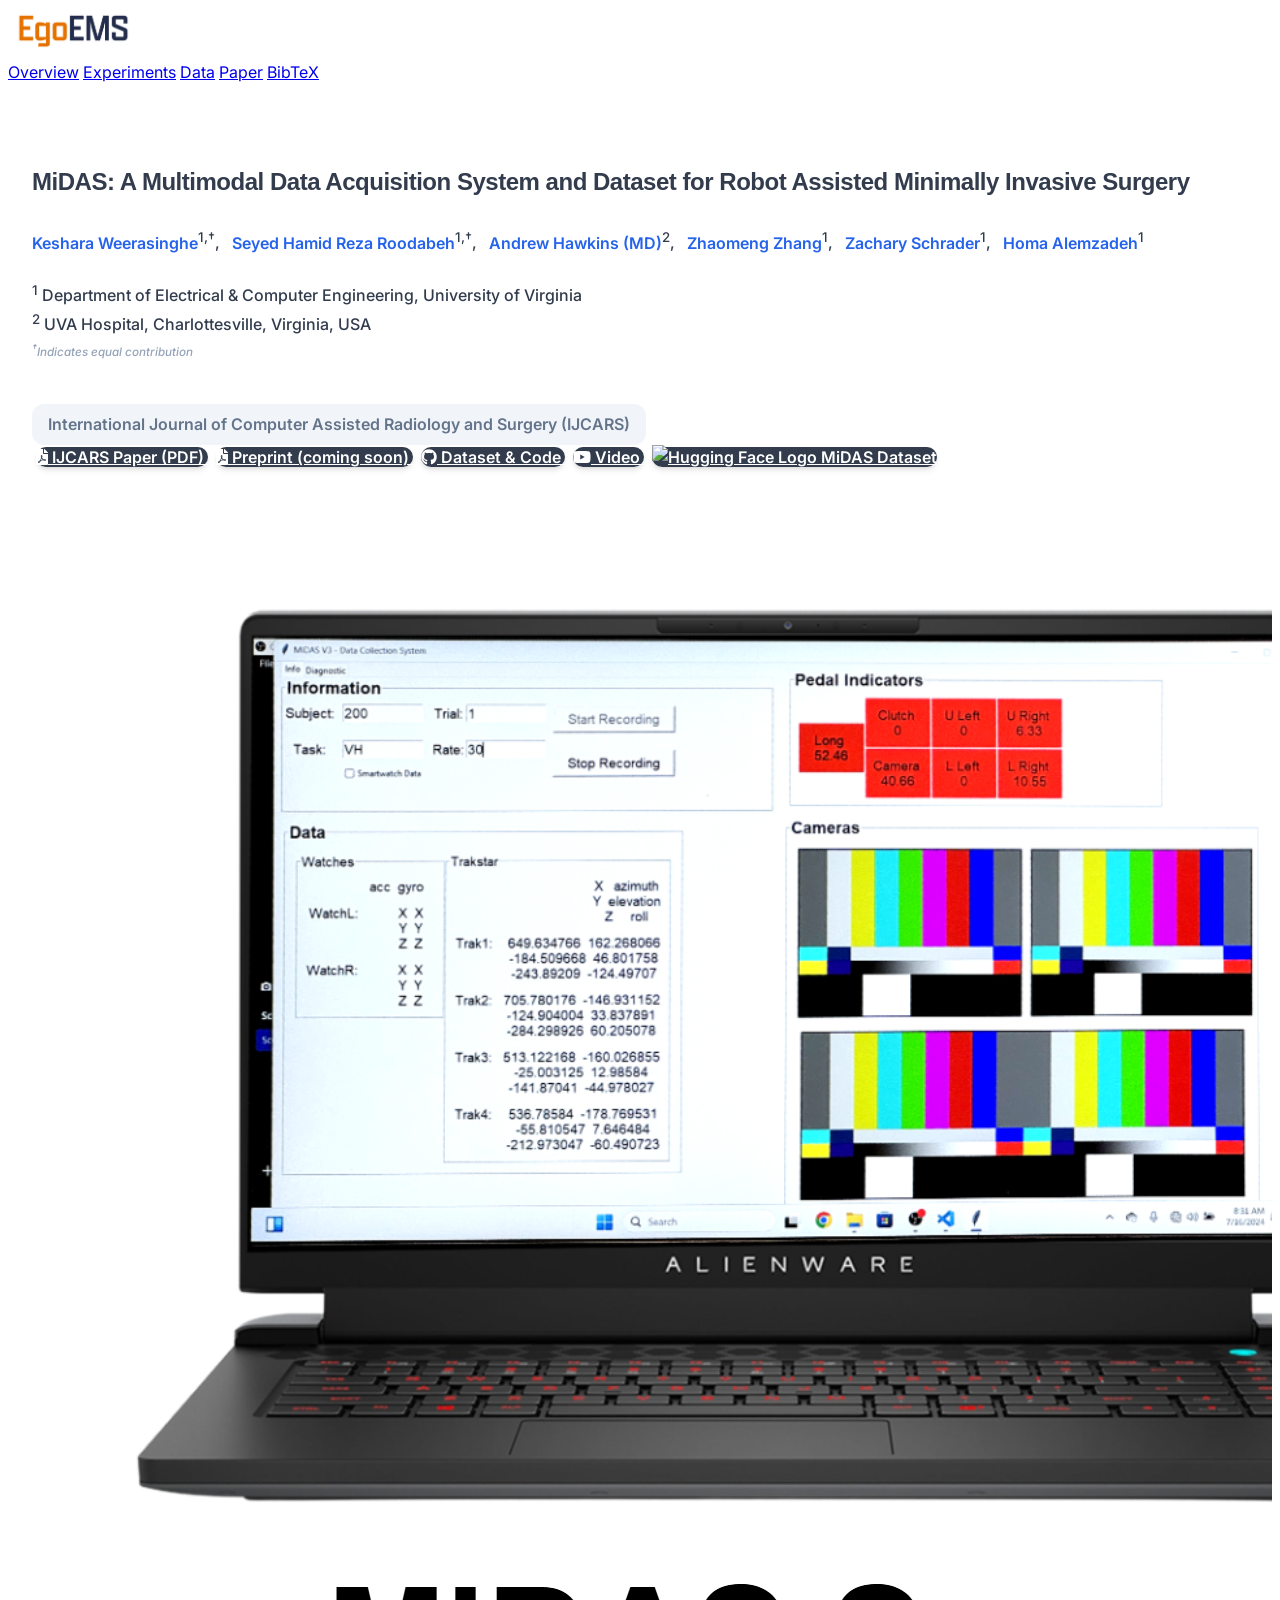
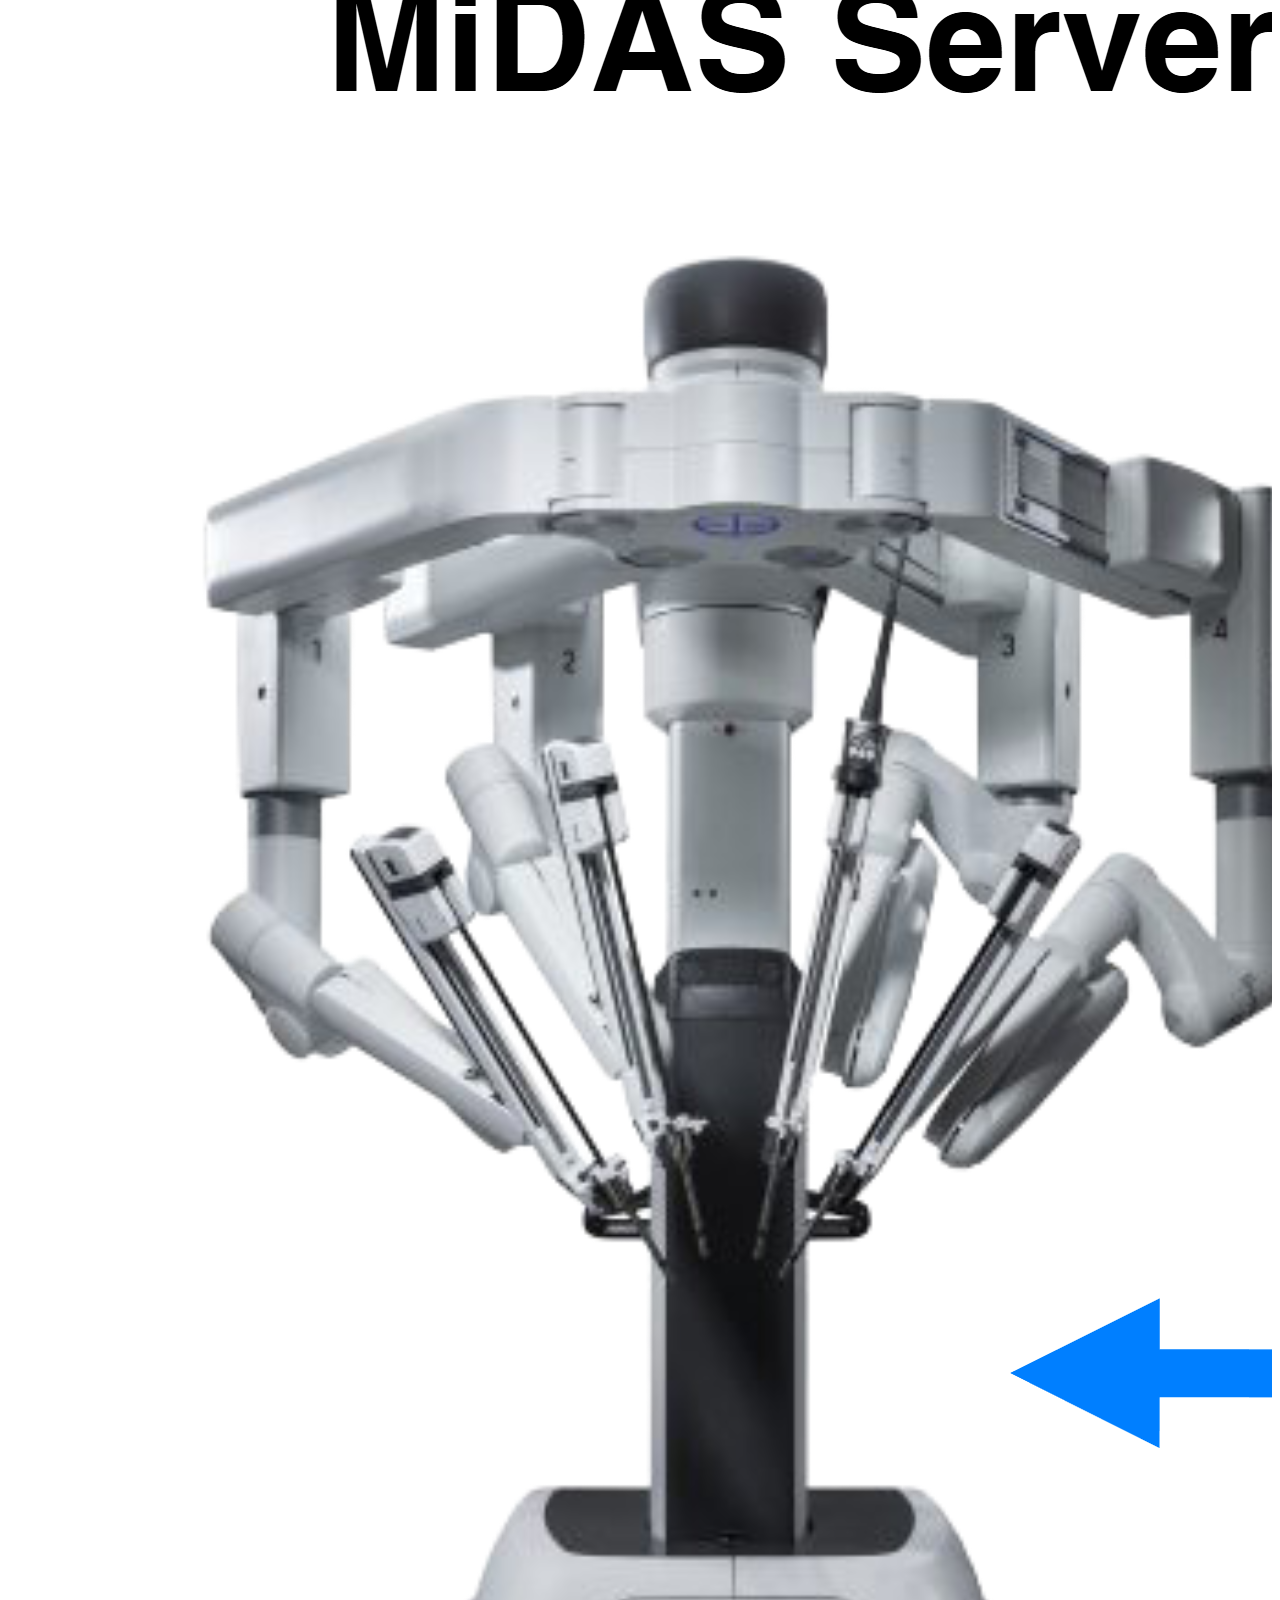
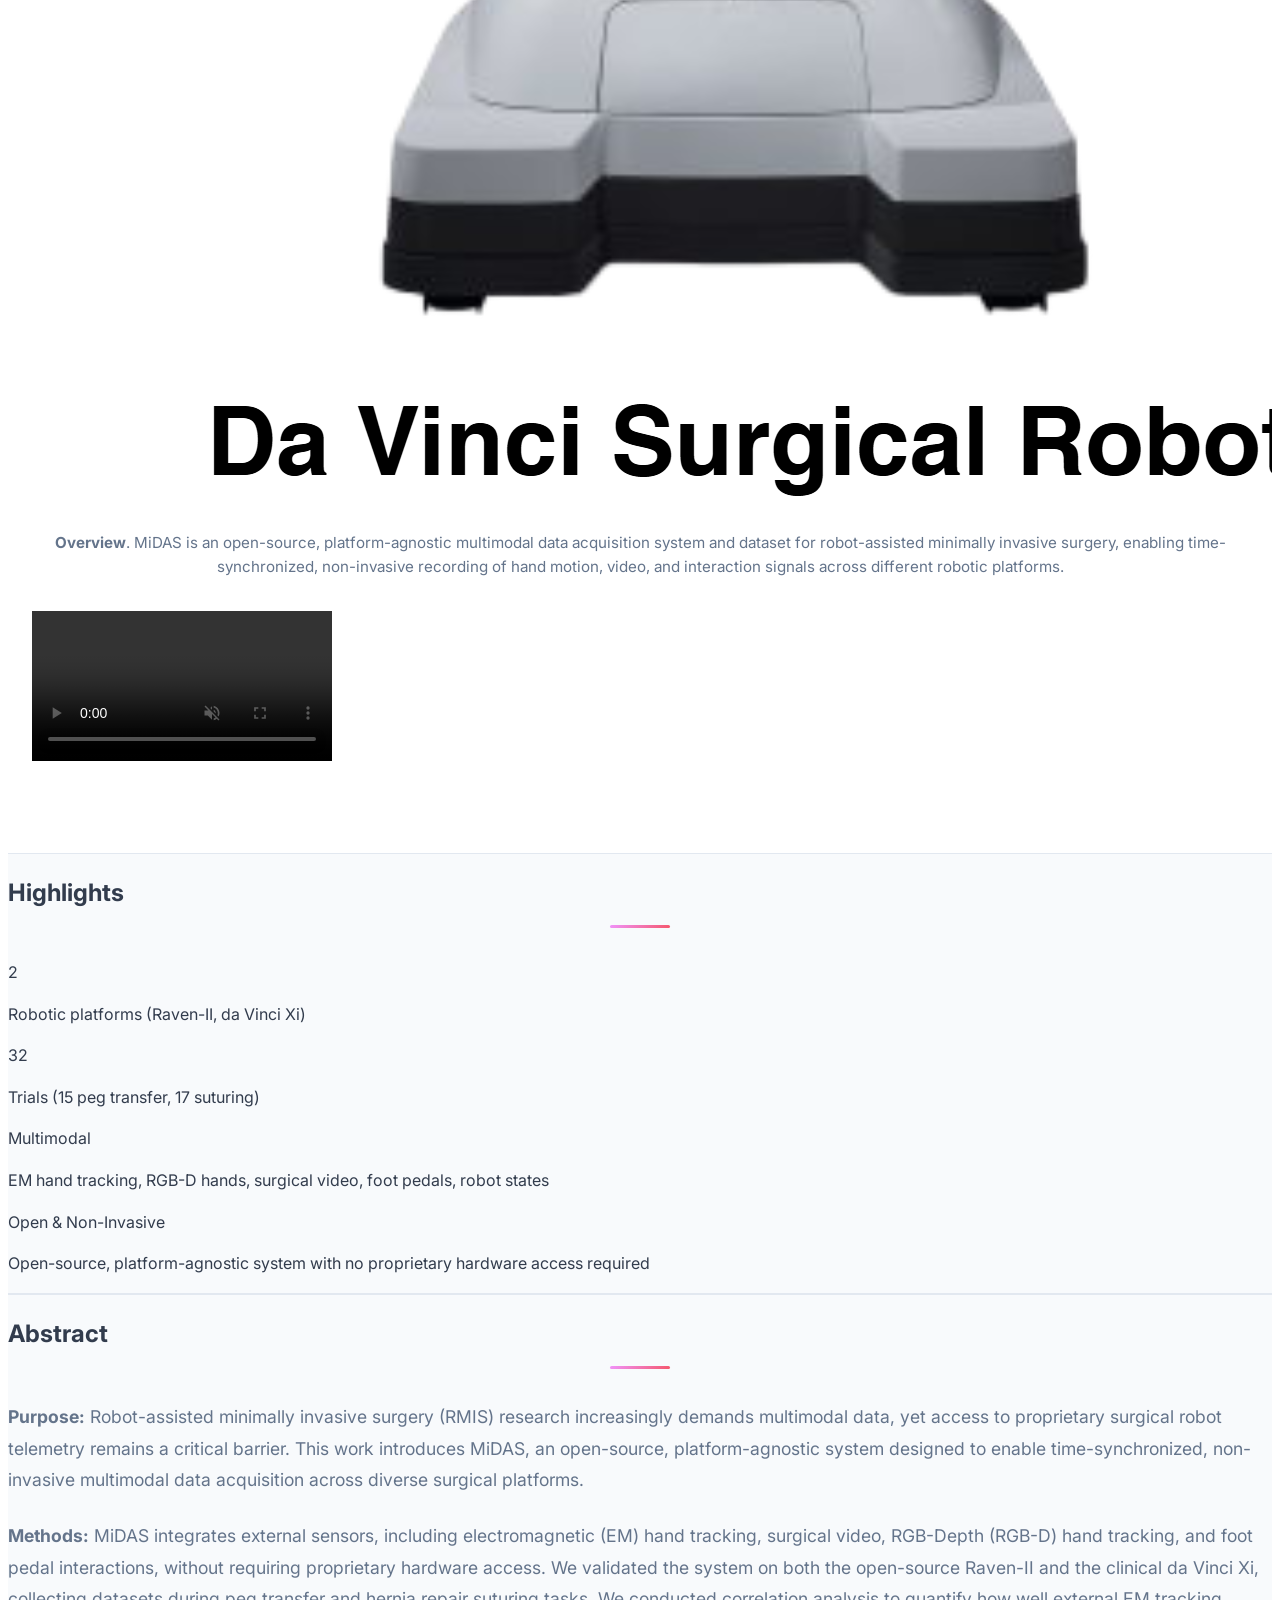
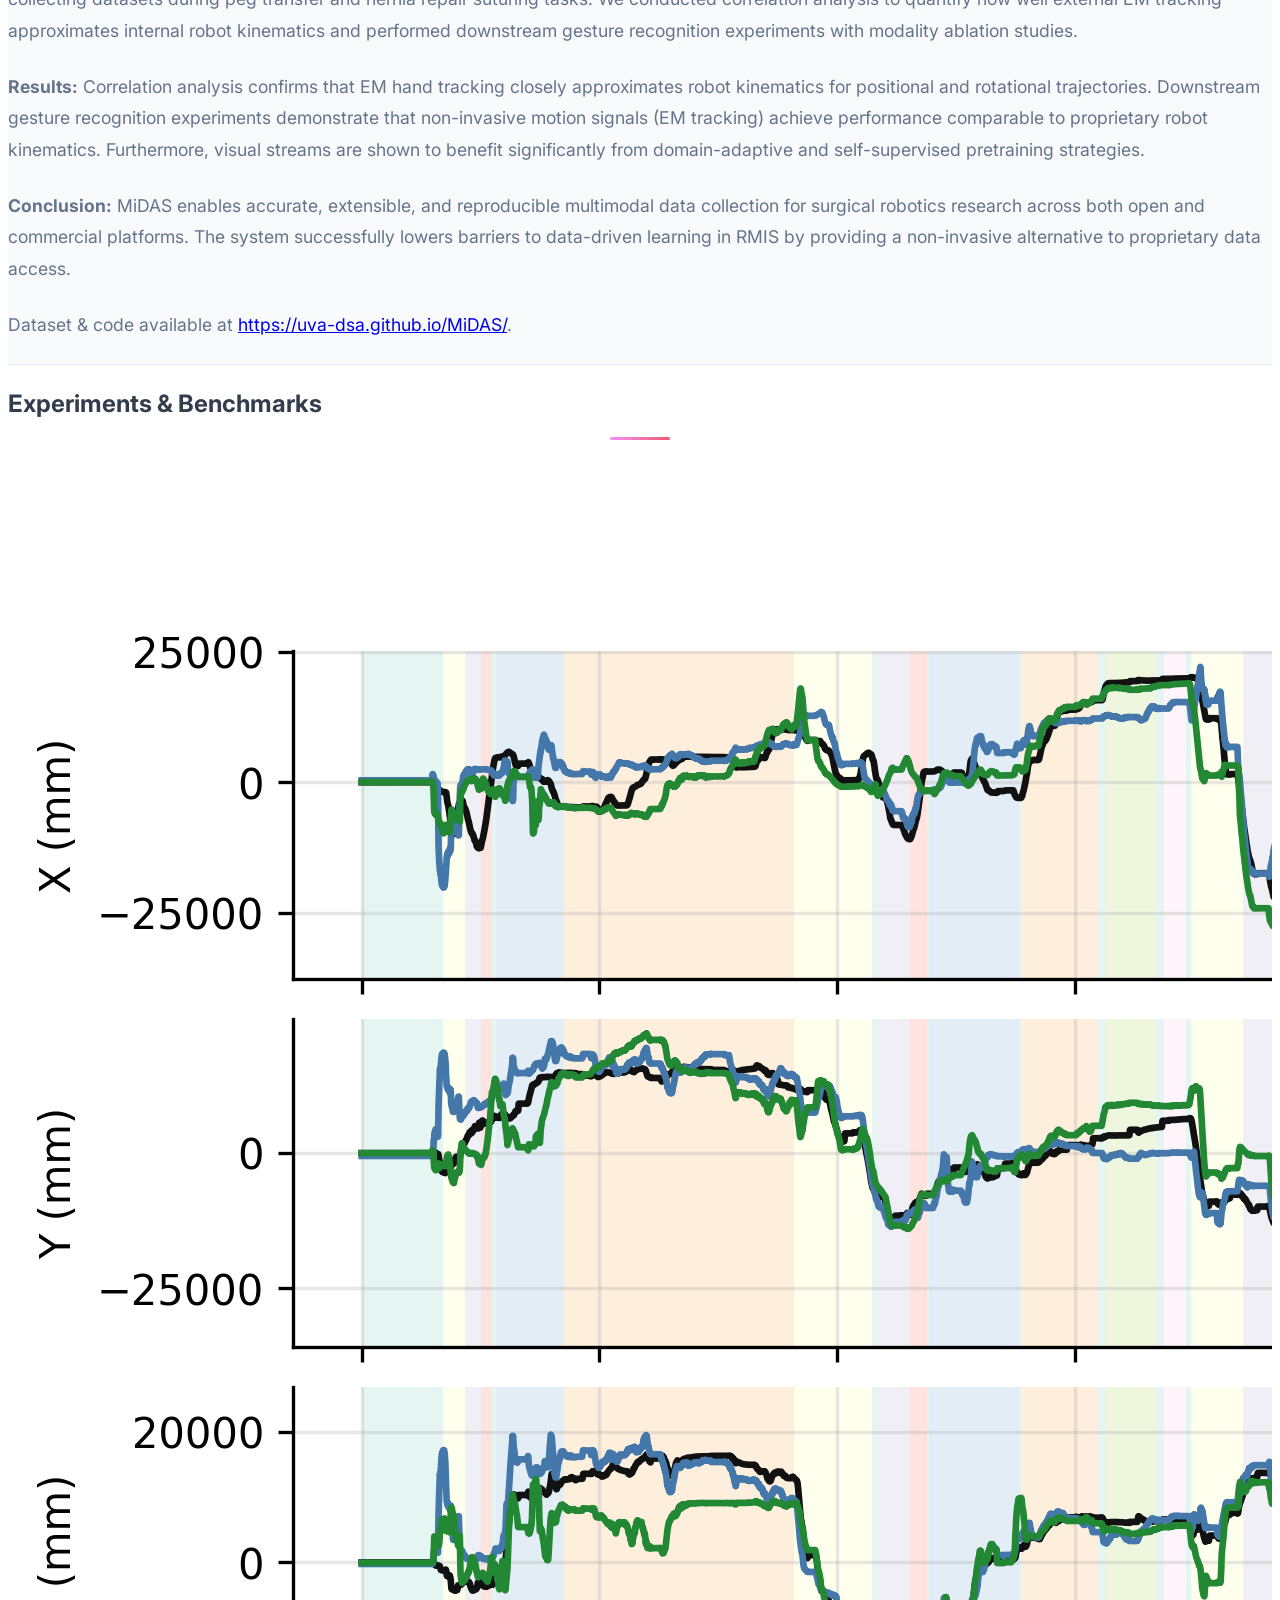
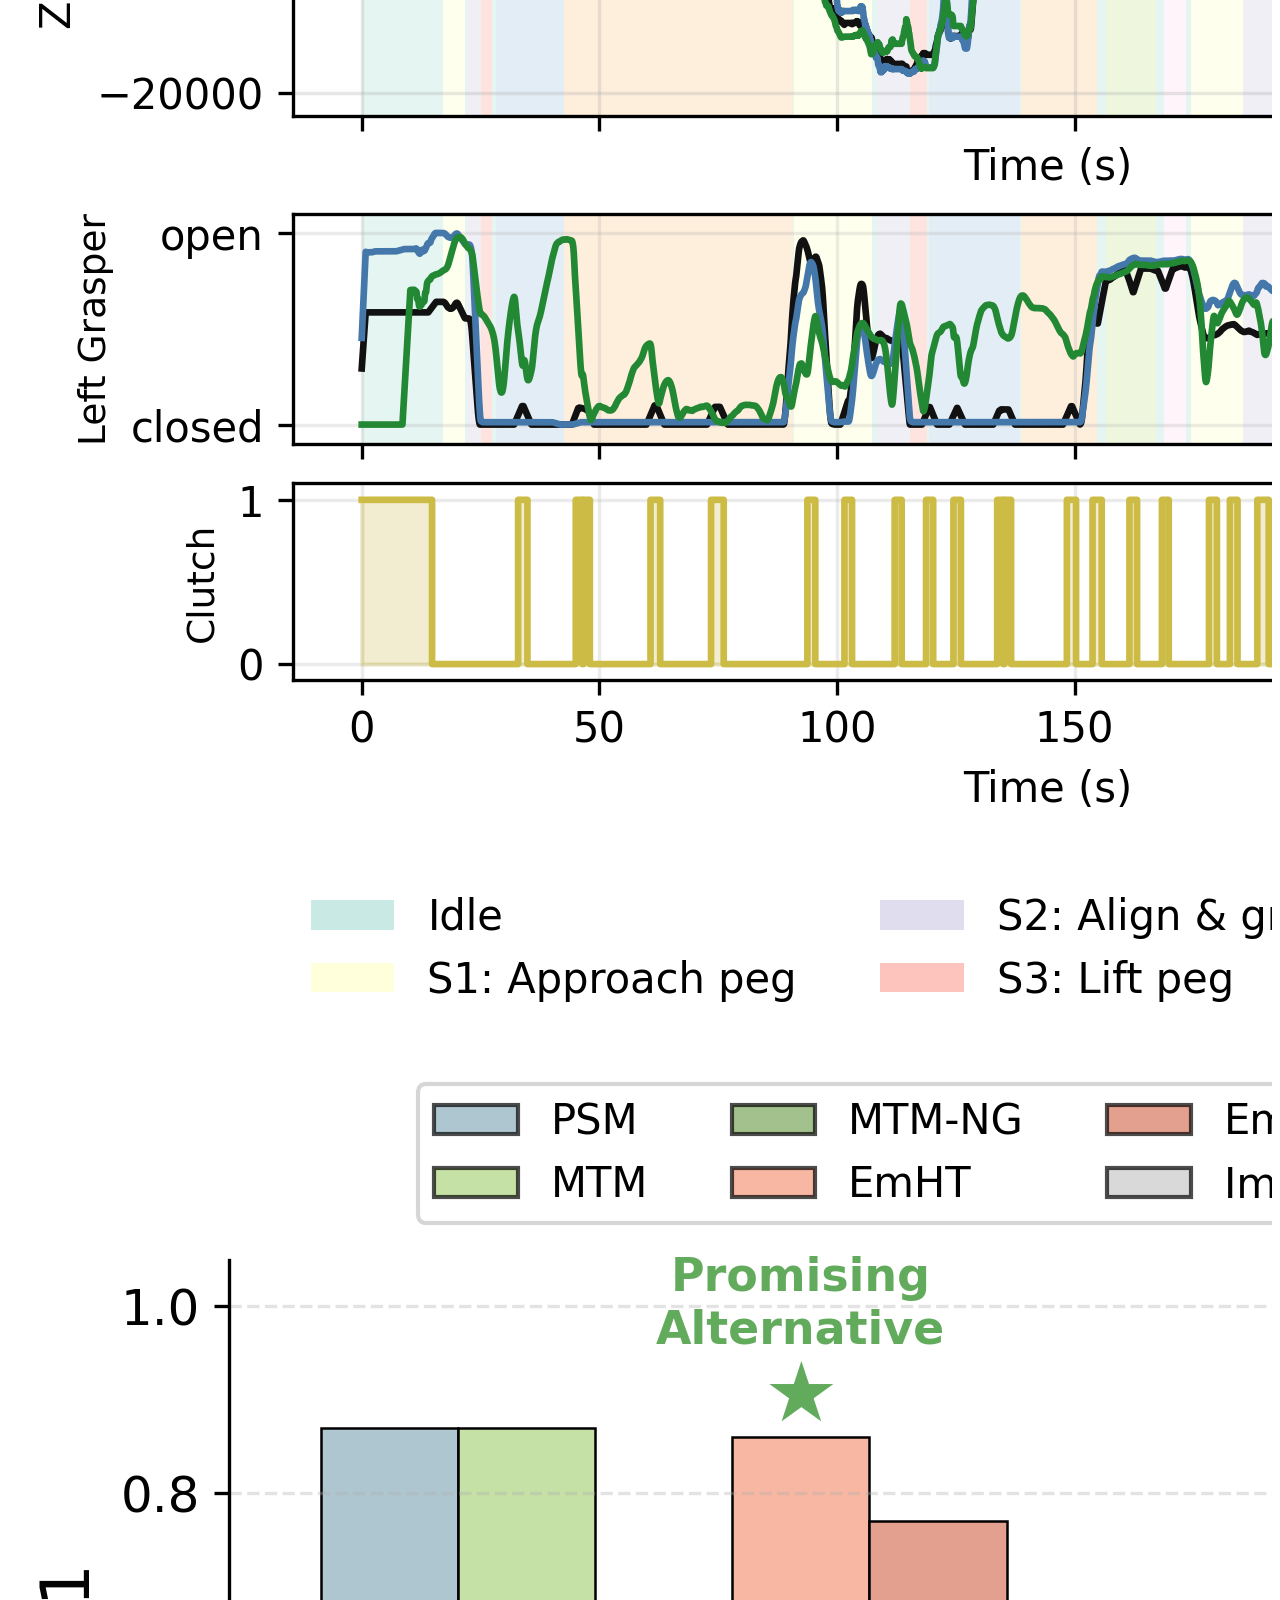
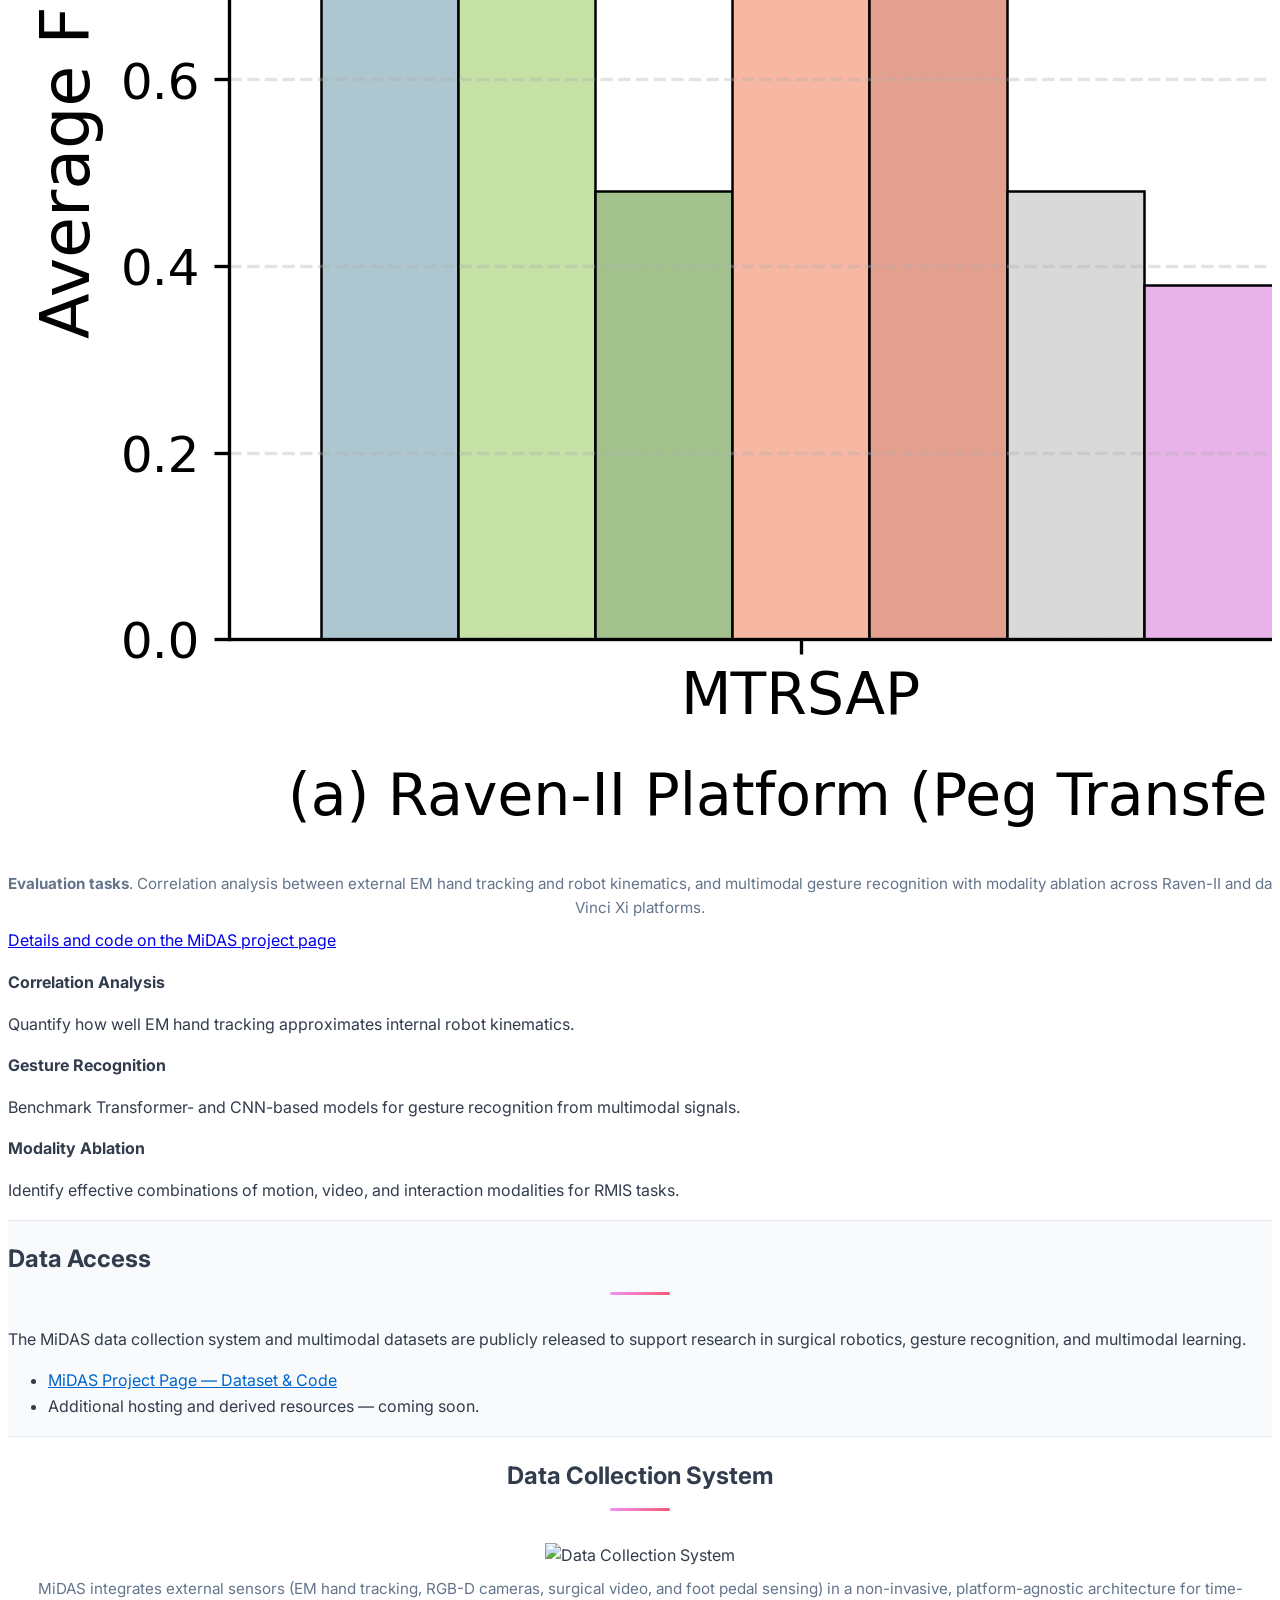
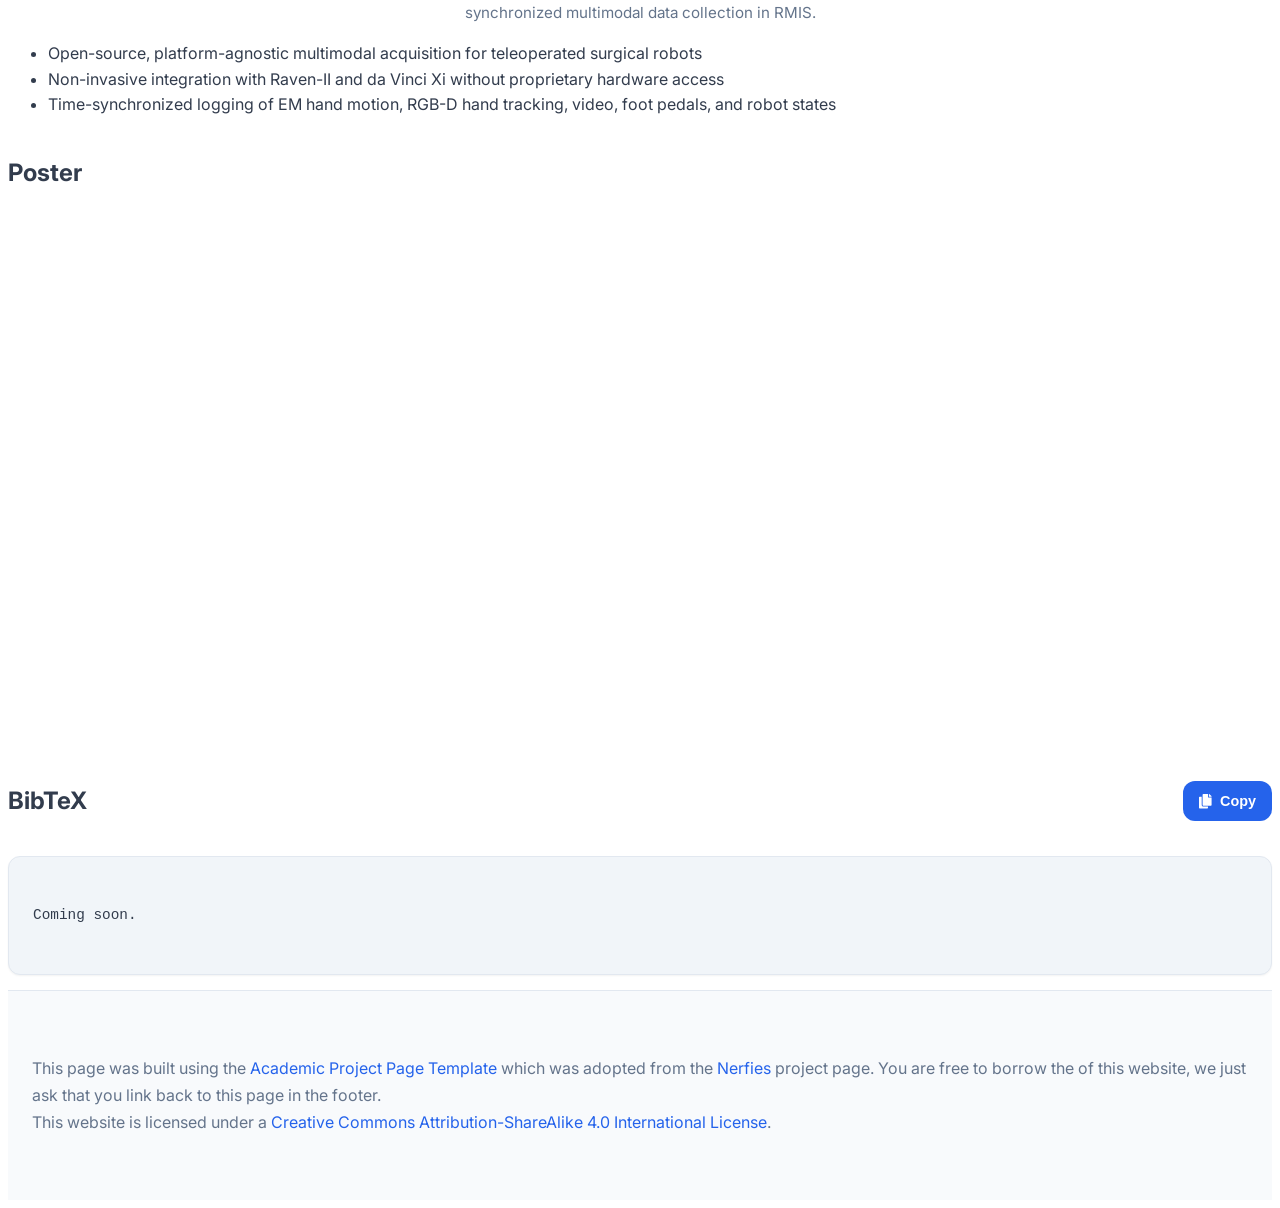
==== index.html @ 7332c2e8 "add basic webspage content:" ====
<!DOCTYPE html>
<html>

<head>
  <meta charset="utf-8">
  <!-- Meta tags for social media banners, these should be filled in appropriatly as they are your "business card" -->
  <!-- Replace the content tag with appropriate information -->
  <meta name="description"
    content="Project page for MiDAS: a multimodal data acquisition system and dataset for robot-assisted minimally invasive surgery (RMIS).">
  <meta property="og:title" content="MiDAS: A Multimodal Data Acquisition System and Dataset for Robot Assisted Minimally Invasive Surgery">
  <meta property="og:description"
    content="MiDAS is an open-source, platform-agnostic system for time-synchronized, non-invasive multimodal data acquisition in robot-assisted minimally invasive surgery.">
  <meta property="og:url" content="https://uva-dsa.github.io/MiDAS/">
  <meta property="og:image" content="static/images/EgoExoEMS-NEW_AAAI_Main_Figure.jpg" />
  <meta property="og:image:width" content="1200"/>
  <meta property="og:image:height" content="630"/>

  <meta name="twitter:title" content="MiDAS: Multimodal Data Acquisition for RMIS">
  <meta name="twitter:description" content="Open-source multimodal data acquisition system and dataset for robot-assisted minimally invasive surgery.">
  <!-- Path to banner image, should be in the path listed below. Optimal dimenssions are 1200X600-->
  <meta name="twitter:image" content="static/images/EgoExoEMS-NEW_AAAI_Main_Figure.jpg">
  <meta name="twitter:card" content="summary_large_image">
  <!-- Keywords for your paper to be indexed by-->
  <meta name="keywords"
    content="Robot-Assisted Minimally Invasive Surgery, RMIS, MiDAS, multimodal data acquisition, surgical robotics, gesture recognition">
  <meta name="viewport" content="width=device-width, initial-scale=1">

  <title>MiDAS: A Multimodal Data Acquisition System and Dataset for Robot Assisted Minimally Invasive Surgery</title>
  <link rel="icon" type="image/x-icon" href="static/images/favicon.svg">
  <link href="https://fonts.googleapis.com/css?family=Google+Sans|Noto+Sans|Castoro" rel="stylesheet">
  <link href="https://fonts.googleapis.com/css2?family=Inter:wght@400;600;700;800&display=swap" rel="stylesheet">

  <link rel="stylesheet" href="static/css/bulma.min.css">
  <link rel="stylesheet" href="static/css/bulma-carousel.min.css">
  <link rel="stylesheet" href="static/css/bulma-slider.min.css">
  <link rel="stylesheet" href="static/css/fontawesome.all.min.css">
  <link rel="stylesheet" href="https://cdn.jsdelivr.net/gh/jpswalsh/academicons@1/css/academicons.min.css">
  <link rel="stylesheet" href="static/css/index.css">

  <script src="https://ajax.googleapis.com/ajax/libs/jquery/3.5.1/jquery.min.js"></script>
  <script src="https://documentcloud.adobe.com/view-sdk/main.js"></script>
  <script defer src="static/js/fontawesome.all.min.js"></script>
  <script src="static/js/bulma-carousel.min.js"></script>
  <script src="static/js/bulma-slider.min.js"></script>
  <script src="static/js/index.js"></script>
</head>

<body>

  <!-- Simple top navigation -->
  <nav class="navbar is-spaced" role="navigation" aria-label="main navigation">
    <div class="container is-max-desktop">
      <div class="navbar-brand">
        <a class="navbar-item" href="#">
          <img id="site-logo" src="static/images/Logo_UVA_COLOR.png" alt="MiDAS">
        </a>
      </div>
      <div class="navbar-menu">
        <div class="navbar-end">
          <a class="navbar-item" href="#overview">Overview</a>
          <a class="navbar-item" href="#benchmarks">Experiments</a>
          <a class="navbar-item" href="#data">Data</a>
          <a class="navbar-item" href="#poster">Paper</a>
          <a class="navbar-item" href="#BibTeX">BibTeX</a>
        </div>
      </div>
    </div>
  </nav>

  <section class="hero">
    <div class="hero-body">
      <div class="container is-max-desktop">
        <div class="columns is-centered">
          <div class="column has-text-centered">
            <h1 class="title is-1 publication-title">MiDAS: A Multimodal Data Acquisition System and Dataset for Robot Assisted Minimally Invasive Surgery</h1>
            <div class="is-size-5 publication-authors">
              <!-- Paper authors -->
              <span class="author-block">
                <a href="https://keshara2032.github.io/" target="_blank">Keshara Weerasinghe</a><sup>1,†</sup>,</span>
              <span class="author-block">
                <a href="" target="_blank">Seyed Hamid Reza Roodabeh</a><sup>1,†</sup>,</span>
              <span class="author-block">
                <a href="" target="_blank">Andrew Hawkins (MD)</a><sup>2</sup>,</span>
              <span class="author-block">
                <a href="" target="_blank">Zhaomeng Zhang</a><sup>1</sup>,</span>
              <span class="author-block">
                <a href="" target="_blank">Zachary Schrader</a><sup>1</sup>,</span>
              <span class="author-block">
                <a href="https://homa-alem.github.io/" target="_blank">Homa Alemzadeh</a><sup>1</sup>
              </span>
            </div>

            <div class="is-size-5 publication-authors">
              <span class="author-block"><sup>1</sup> Department of Electrical &amp; Computer Engineering, University of Virginia</span><br>
              <span class="author-block"><sup>2</sup> UVA Hospital, Charlottesville, Virginia, USA</span>
              <span class="eql-cntrb"><small><br><sup>†</sup>Indicates equal contribution</small></span>
            </div>

            <div class="is-size-4">
              <span class="publication-venue">International Journal of Computer Assisted Radiology and Surgery (IJCARS)</span>
            </div>

            <div class="column has-text-centered">
              <div class="publication-links">
                <!-- Journal paper PDF -->
                <span class="link-block">
                  <a href="IJCARS_MiDAS_Main_Paper.pdf" target="_blank"
                    class="external-link button is-normal is-rounded is-dark">
                    <span class="icon">
                      <i class="fas fa-file-pdf"></i>
                    </span>
                    <span>IJCARS Paper (PDF)</span>
                  </a>
                </span>

                <!-- Preprint link (update when available) -->
                <span class="link-block">
                  <a href="" target="_blank"
                    class="external-link button is-normal is-rounded is-dark">
                    <span class="icon">
                      <i class="fas fa-file-pdf"></i>
                    </span>
                    <span>Preprint (coming soon)</span>
                  </a>
                </span>

                <!-- Project / Dataset & Code -->
                <span class="link-block">
                  <a href="https://uva-dsa.github.io/MiDAS/" target="_blank"
                    class="external-link button is-normal is-rounded is-dark">
                    <span class="icon">
                      <i class="fab fa-github"></i>
                    </span>
                    <span>Dataset &amp; Code</span>
                  </a>
                </span>

                <!-- YouTube Video Link -->
                <span class="link-block">
                  <a href="" target="_blank"
                    class="external-link button is-normal is-rounded is-dark">
                    <span class="icon">
                      <i class="fab fa-youtube"></i>
                    </span>
                    <span>Video</span>
                  </a>
                </span>

                <!-- Data Link -->
                <span class="link-block">
                  <a href="https://uva-dsa.github.io/MiDAS/" target="_blank"
                    class="external-link button is-normal is-rounded is-dark">
                    <span class="icon">
                      <img src="https://huggingface.co/favicon.ico" alt="Hugging Face Logo"
                        style="width: 20px; height: 20px;" />
                    </span>
                    <span>MiDAS Dataset</span>
                  </a>
                </span>

              </div>
            </div>
          </div>
        </div>
      </div>
    </div>
  </section>

  <!-- Image Approach -->
  <section id="overview" class="section hero is-small">
    <div class="container is-max-desktop">
      <img src="static/images/midas-main-v2.png" alt="MiDAS overview figure" />
      <figcaption><b>Overview</b>. MiDAS is an open-source, platform-agnostic multimodal data acquisition system and dataset for robot-assisted minimally invasive surgery, enabling time-synchronized, non-invasive recording of hand motion, video, and interaction signals across different robotic platforms.</figcaption>
    </div>
  </section>
  <!-- End image Approach -->

  <!-- Teaser video-->
  <section class="hero teaser">
    <div class="container is-max-desktop">
      <div class="hero-body">
        <video poster="" id="tree" autoplay controls muted loop height="100%">
  <!-- Your video here -->
  <source src="static/videos/midas_banner.mp4" type="video/mp4">
        </video>
        <h2 class="subtitle has-text-centered">
        </h2>
      </div>
    </div>
  </section>
  <!-- End teaser video -->

  <!-- Highlights -->
  <section class="section hero is-light">
    <div class="container is-max-desktop">
      <h2 class="title is-3">Highlights</h2>
      <div class="columns is-multiline" style="margin-top:0.5rem;">

        <div class="column is-one-quarter">
          <div class="box has-text-centered">
            <p class="is-size-3" style="margin-bottom:0.25rem;">2</p>
            <p class="has-text-grey">Robotic platforms (Raven-II, da Vinci Xi)</p>
          </div>
        </div>

        <div class="column is-one-quarter">
          <div class="box has-text-centered">
            <p class="is-size-3" style="margin-bottom:0.25rem;">32</p>
            <p class="has-text-grey">Trials (15 peg transfer, 17 suturing)</p>
          </div>
        </div>

        <div class="column is-one-quarter">
          <div class="box has-text-centered">
            <p class="is-size-3" style="margin-bottom:0.25rem;">Multimodal</p>
            <p class="has-text-grey">EM hand tracking, RGB-D hands, surgical video, foot pedals, robot states</p>
          </div>
        </div>

        <div class="column is-one-quarter">
          <div class="box has-text-centered">
            <p class="is-size-5" style="margin-bottom:0.25rem;">Open &amp; Non-Invasive</p>
            <p class="has-text-grey">Open-source, platform-agnostic system with no proprietary hardware access required</p>
          </div>
        </div>

      </div>
    </div>
  </section>
  <!-- End Highlights -->

  <!-- Paper abstract -->
  <section id="abstract" class="section hero is-light">
    <div class="container is-max-desktop">
      <div class="columns is-centered has-text-centered">
        <div class="column is-four-fifths">
          <h2 class="title is-3">Abstract</h2>
          <div class="content has-text-justified">
            <p>
              <b>Purpose:</b> Robot-assisted minimally invasive surgery (RMIS) research increasingly demands multimodal data, yet access to proprietary surgical robot telemetry remains a critical barrier. This work introduces MiDAS, an open-source, platform-agnostic system designed to enable time-synchronized, non-invasive multimodal data acquisition across diverse surgical platforms.
            </p>
            <p>
              <b>Methods:</b> MiDAS integrates external sensors, including electromagnetic (EM) hand tracking, surgical video, RGB-Depth (RGB-D) hand tracking, and foot pedal interactions, without requiring proprietary hardware access. We validated the system on both the open-source Raven-II and the clinical da Vinci Xi, collecting datasets during peg transfer and hernia repair suturing tasks. We conducted correlation analysis to quantify how well external EM tracking approximates internal robot kinematics and performed downstream gesture recognition experiments with modality ablation studies.
            </p>
            <p>
              <b>Results:</b> Correlation analysis confirms that EM hand tracking closely approximates robot kinematics for positional and rotational trajectories. Downstream gesture recognition experiments demonstrate that non-invasive motion signals (EM tracking) achieve performance comparable to proprietary robot kinematics. Furthermore, visual streams are shown to benefit significantly from domain-adaptive and self-supervised pretraining strategies.
            </p>
            <p>
              <b>Conclusion:</b> MiDAS enables accurate, extensible, and reproducible multimodal data collection for surgical robotics research across both open and commercial platforms. The system successfully lowers barriers to data-driven learning in RMIS by providing a non-invasive alternative to proprietary data access.
            </p>
            <p>
              Dataset &amp; code available at <a href="https://uva-dsa.github.io/MiDAS/" target="_blank">https://uva-dsa.github.io/MiDAS/</a>.
            </p>
          </div>
        </div>
      </div>
    </div>
  </section>
  <!-- End paper abstract -->

  <!-- Benchmarks -->
  <section id="benchmarks" class="section hero is-small">
    <div class="container is-max-desktop">
      <h2 class="title is-3">Experiments &amp; Benchmarks</h2>
      <!-- two images side by side -->
      <img src="static/images/pos_rot_side_by_side_left.png" alt="MiDAS correlation analysis figure" />
      <img src="static/images/raven_vs_davinci_models_by_modality_f1_muted.png" alt="MiDAS gesture recognition benchmark results figure" />

      <figcaption><b>Evaluation tasks</b>. Correlation analysis between external EM hand tracking and robot kinematics, and multimodal gesture recognition with modality ablation across Raven-II and da Vinci Xi platforms.</figcaption>
      <p style="margin-top:0.5rem"><a href="https://uva-dsa.github.io/MiDAS/" target="_blank">Details and code on the MiDAS project page</a></p>

      <div class="columns is-multiline" style="margin-top:1rem;">
        <div class="column is-one-third">
          <div class="box">
            <p><b>Correlation Analysis</b></p>
            <p class="has-text-grey">Quantify how well EM hand tracking approximates internal robot kinematics.</p>
          </div>
        </div>
        <div class="column is-one-third">
          <div class="box">
            <p><b>Gesture Recognition</b></p>
            <p class="has-text-grey">Benchmark Transformer- and CNN-based models for gesture recognition from multimodal signals.</p>
          </div>
        </div>
        <div class="column is-one-third">
          <div class="box">
            <p><b>Modality Ablation</b></p>
            <p class="has-text-grey">Identify effective combinations of motion, video, and interaction modalities for RMIS tasks.</p>
          </div>
        </div>
      </div>
    </div>
  </section>
  <!-- End Benchmarks -->

  <!-- Data Access -->
  <section id="data" class="section hero is-light">
    <div class="container is-max-desktop">
      <h2 class="title is-3">Data Access</h2>
      <div class="content">
        <p>
          The MiDAS data collection system and multimodal datasets are publicly released to support research in surgical robotics, gesture recognition, and multimodal learning.
        </p>
        <ul>
          <li><a href="https://uva-dsa.github.io/MiDAS/" target="_blank">MiDAS Project Page — Dataset &amp; Code</a></li>
          <li>Additional hosting and derived resources — coming soon.</li>
        </ul>
      </div>
    </div>
  </section>

  <!-- Data Collection System -->
  <section id="system" class="section hero is-small">
    <div class="container is-max-desktop" align="center">
      <h2 class="title is-3">Data Collection System</h2>
      <img src="static/images/EgoExoEMS-NEW_DCS_Arch.png" alt="Data Collection System" width="350px"/>
      <figcaption>MiDAS integrates external sensors (EM hand tracking, RGB-D cameras, surgical video, and foot pedal sensing) in a non-invasive, platform-agnostic architecture for time-synchronized multimodal data collection in RMIS.</figcaption>
      <div class="content" style="margin-top:0.75rem; text-align:left;">
        <ul>
          <li>Open-source, platform-agnostic multimodal acquisition for teleoperated surgical robots</li>
          <li>Non-invasive integration with Raven-II and da Vinci Xi without proprietary hardware access</li>
          <li>Time-synchronized logging of EM hand motion, RGB-D hand tracking, video, foot pedals, and robot states</li>
        </ul>
      </div>
    </div>
  </section>

  <!-- Youtube video -->
  <!-- <section class="section hero is-samll is-light">
    <div calss="hero body">
      <div class="container is-max-desktop"> -->
        <!-- Paper video. -->
        <!-- <center>
          <h2 class="title is-3">Video Presentation</h2> -->
          <!-- <div class="columns is-centered has-text-centered"> -->
          <!-- <div class="column is-four-fifths"> -->

            <!-- <div class="publication-video"> -->
              <!-- Youtube embed code here -->
              <!-- <iframe src="https://www.youtube.com/embed/f4ZK66xI3LU?rel=0&showinfo=0" frameborder="0" -->
                <!-- allow="autoplay; encrypted-media" allowfullscreen></iframe> -->
            <!-- </div> -->
            <!-- </div> -->
        <!-- </center> -->
      <!-- </div>
    </div>
    </div>
  </section> -->
  <!-- End youtube video -->

  <!-- Video carousel -->
  <!-- <section class="hero is-small">
  <div class="hero-body">
    <div class="container">
      <h2 class="title is-3">Another Carousel</h2>
      <div id="results-carousel" class="carousel results-carousel">
        <div class="item item-video1">
          <video poster="" id="video1" autoplay controls muted loop height="100%"> -->
  <!-- Your video file here -->
  <!-- <source src="static/videos/carousel1.mp4"
            type="video/mp4">
          </video>
        </div>
        <div class="item item-video2">
          <video poster="" id="video2" autoplay controls muted loop height="100%"> -->
  <!-- Your video file here -->
  <!-- <source src="static/videos/carousel2.mp4"
            type="video/mp4">
          </video>
        </div>
        <div class="item item-video3">
          <video poster="" id="video3" autoplay controls muted loop height="100%">\ -->
  <!-- Your video file here -->
  <!-- <source src="static/videos/carousel3.mp4"
            type="video/mp4">
          </video>
        </div>
      </div>
    </div>
  </div>
</section> -->
  <!-- End video carousel -->

  <!-- Paper poster -->
  <section id="poster" class="section is-small">
    <div class="container is-max-desktop">

      <h2 class="title">Poster</h2>

      <div style="position: relative; width: 100%; height: calc(100vw * 0.48); max-height: 550px; overflow: hidden;">
        <iframe src="static/pdfs/sample.pdf"
          style="position: absolute; top: 0; left: 0; width: 100%; height: 100%; border: none;" allowfullscreen>
        </iframe>
      </div>

    </div>
  </section>
  <!--End paper poster -->

  <!--BibTex citation -->
  <section class="section" id="BibTeX">
    <div class="container is-max-desktop content">
      <div class="bibtex-header">
        <h2 class="title">BibTeX</h2>
        <button class="copy-bibtex-btn" onclick="copyBibTeX()">
          <span class="fas fa-copy"></span>
          <span class="copy-text">Copy</span>
        </button>
      </div>
      <pre><code id="bibtex-code">
Coming soon.
      </code></pre>
    </div>
  </section>

  <!-- Scroll to top button -->
  <button class="scroll-to-top" onclick="scrollToTop()" aria-label="Scroll to top">
    <i class="fas fa-arrow-up"></i>
  </button>
  <!--End BibTex citation -->

  <footer class="footer">
    <div class="container">
      <div class="columns is-centered">
        <div class="column is-8">
          <div class="content">

            <p>
              This page was built using the <a href="https://github.com/eliahuhorwitz/Academic-project-page-template"
                target="_blank">Academic Project Page Template</a> which was adopted from the <a
                href="https://nerfies.github.io" target="_blank">Nerfies</a> project page.
              You are free to borrow the of this website, we just ask that you link back to this page in the footer.
              <br> This website is licensed under a <a rel="license"
                href="http://creativecommons.org/licenses/by-sa/4.0/" target="_blank">Creative
                Commons Attribution-ShareAlike 4.0 International License</a>.
            </p>

          </div>
        </div>
      </div>
    </div>
  </footer>

  <!-- Statcounter tracking code -->

  <!-- You can add a tracker to track page visits by creating an account at statcounter.com -->

  <!-- End of Statcounter Code -->

</body>

</html>
---- static/css/index.css ----
/* Modern CSS Variables for consistent theming */
:root {
  --primary-color: #2563eb;
  --primary-hover: #1d4ed8;
  --secondary-color: #64748b;
  --accent-color: #0ea5e9;
  --text-primary: #323c4d;
  --text-secondary: #64748b;
  --text-light: #94a3b8;
  --background-primary: #ffffff;
  --background-secondary: #f8fafc;
  --background-accent: #f1f5f9;
  --border-color: #e2e8f0;
  --shadow-sm: 0 1px 2px 0 rgb(0 0 0 / 0.05);
  --shadow-md: 0 4px 6px -1px rgb(0 0 0 / 0.1), 0 2px 4px -2px rgb(0 0 0 / 0.1);
  --shadow-lg: 0 10px 15px -3px rgb(0 0 0 / 0.1), 0 4px 6px -4px rgb(0 0 0 / 0.1);
  --shadow-xl: 0 20px 25px -5px rgb(0 0 0 / 0.1), 0 8px 10px -6px rgb(0 0 0 / 0.1);
  --gradient-primary: linear-gradient(135deg, #667eea 0%, #764ba2 100%);
  --gradient-accent: linear-gradient(135deg, #f093fb 0%, #f5576c 100%);
  --gradient-subtle: linear-gradient(135deg, #ffecd2 0%, #fcb69f 100%);
  --border-radius: 12px;
  --border-radius-lg: 16px;
  --transition: all 0.3s cubic-bezier(0.4, 0, 0.2, 1);
}

/* Smooth scrolling for better UX */
html {
  scroll-behavior: smooth;
}

body {
  font-family: 'Inter', 'Segoe UI', -apple-system, BlinkMacSystemFont, sans-serif;
  color: var(--text-primary);
  line-height: 1.6;
  font-size: 16px;
  background-color: var(--background-primary);
  -webkit-font-smoothing: antialiased;
  -moz-osx-font-smoothing: grayscale;
}

li a {
  color: #0066cc !important;
  text-decoration: underline;
}


/* Main title: modern, clean, minimalist */
.publication-title {
  font-family: 'Inter', 'Segoe UI', -apple-system, BlinkMacSystemFont, sans-serif;
  font-weight: 700;
  letter-spacing: -0.02em;
  line-height: 1.0;
}

/* Figure captions */
figcaption {
  text-align: center;
  color: var(--text-secondary);
  font-size: 0.95rem;
  margin-top: 0.5rem;
}

/* Navbar logo override (Bulma caps images at ~28px) */
#site-logo {
  max-height: 44px !important; /* adjust size here */
  height: auto;
}


/* Modern Button Styles */
.button {
  border-radius: var(--border-radius) !important;
  font-weight: 600 !important;
  transition: var(--transition) !important;
  border: 2px solid transparent !important;
  position: relative;
  overflow: hidden;
}

.button.is-dark {
  background: var(--text-primary) !important;
  border: none !important;
  color: white !important;
  box-shadow: var(--shadow-md);
}

.button.is-dark:hover {
  transform: translateY(-2px);
  box-shadow: var(--shadow-lg);
  background: var(--primary-color) !important;
}

.button.is-dark:active {
  transform: translateY(0);
  box-shadow: var(--shadow-md);
}

.footer .icon-link {
    font-size: 25px;
    color: var(--text-secondary);
    transition: var(--transition);
}

.footer .icon-link:hover {
    color: var(--primary-color);
    transform: translateY(-2px);
}

.link-block a {
    margin: 8px 4px;
}

.dnerf {
  font-variant: small-caps;
}


/* Hero Section Modernization */
.hero {
  position: relative;
  overflow: hidden;
}

.hero.is-light {
  background: var(--background-secondary);
  border-top: 1px solid var(--border-color);
  border-bottom: 1px solid var(--border-color);
}

.hero-body {
  padding: 4rem 1.5rem;
}

.teaser .hero-body {
  padding-top: 2rem;
  padding-bottom: 4rem;
}

.teaser {
  font-family: 'Helvetica', sans-serif;
}


/* Publication Content Styling */
.publication-title {
    font-family: 'Helvetica', sans-serif !important;
    font-weight: 700 !important;
    color: var(--text-primary) !important;
    margin-bottom: 2rem !important;
    line-height: 1.1 !important;
}

.publication-banner {
  max-height: 60vh;
  border-radius: var(--border-radius-lg);
  overflow: hidden;
  box-shadow: var(--shadow-xl);
  margin: 2rem 0;
}

.publication-banner video {
  position: relative;
  left: auto;
  top: auto;
  transform: none;
  object-fit: cover;
  width: 100%;
  height: 100%;
  border-radius: var(--border-radius-lg);
}

.publication-header .hero-body {
  padding: 6rem 1.5rem 4rem;
}

.publication-authors {
    font-family: 'Inter', sans-serif !important;
    font-weight: 500;
    margin-bottom: 1.5rem;
}

.publication-venue {
    color: var(--text-secondary);
    width: fit-content;
    font-weight: 600;
    background: var(--background-accent);
    padding: 0.5rem 1rem;
    border-radius: var(--border-radius);
    margin-top: 1rem;
    display: inline-block;
}

.publication-awards {
    color: #ef4444;
    width: fit-content;
    font-weight: 700;
    background: linear-gradient(135deg, #fef2f2, #fee2e2);
    padding: 0.5rem 1rem;
    border-radius: var(--border-radius);
    border-left: 4px solid #ef4444;
    margin-top: 1rem;
}

.publication-authors a {
   color: var(--primary-color) !important;
   text-decoration: none;
   font-weight: 600;
   transition: var(--transition);
   position: relative;
}

.publication-authors a::after {
    content: '';
    position: absolute;
    width: 0;
    height: 2px;
    bottom: -2px;
    left: 0;
    background: var(--gradient-accent);
    transition: var(--transition);
}

.publication-authors a:hover::after {
    width: 100%;
}

.publication-authors a:hover {
    color: var(--primary-hover) !important;
}

.author-block {
  display: inline-block;
  margin-right: 0.5rem;
}

.publication-banner img {
  border-radius: var(--border-radius-lg);
  box-shadow: var(--shadow-lg);
  transition: var(--transition);
}

.publication-banner img:hover {
  transform: scale(1.02);
  box-shadow: var(--shadow-xl);
}

/* Modern Video and Carousel Styling */
.publication-video {
    position: relative;
    width: 100%;
    height: 0;
    padding-bottom: 56.25%;
    overflow: hidden;
    border-radius: var(--border-radius-lg) !important;
    box-shadow: var(--shadow-xl);
    transition: var(--transition);
}

.publication-video:hover {
    transform: translateY(-4px);
    box-shadow: var(--shadow-xl);
}

.publication-video iframe {
    position: absolute;
    top: 0;
    left: 0;
    width: 100%;
    height: 100%;
    border-radius: var(--border-radius-lg);
}

.publication-body img {
  border-radius: var(--border-radius);
  box-shadow: var(--shadow-md);
  transition: var(--transition);
}

.publication-body img:hover {
  transform: translateY(-2px);
  box-shadow: var(--shadow-lg);
}

.results-carousel {
  overflow: hidden;
  padding: 1rem 0;
}

.results-carousel .item {
  margin: 1rem;
  overflow: hidden;
  padding: 1.5rem;
  font-size: 0;
  background: var(--background-primary);
  border-radius: var(--border-radius-lg);
  box-shadow: var(--shadow-md);
  transition: var(--transition);
  border: 1px solid var(--border-color);
}

.results-carousel .item:hover {
  transform: translateY(-4px);
  box-shadow: var(--shadow-lg);
}

.results-carousel .item img,
.results-carousel video {
  margin: 0;
  border-radius: var(--border-radius);
  width: 100%;
  height: auto;
}

.results-carousel .subtitle {
  font-size: 1rem !important;
  color: var(--text-secondary);
  margin-top: 1rem;
  font-weight: 500;
}

/* Pagination and Misc Improvements */
.slider-pagination .slider-page {
  background: var(--primary-color);
  border-radius: 50%;
  transition: var(--transition);
}

.slider-pagination .slider-page.is-active {
  background: var(--primary-hover);
  transform: scale(1.2);
}

.eql-cntrb { 
  font-size: 0.875rem;
  color: var(--text-light);
  font-style: italic;
}

/* Section Titles */
.title.is-3 {
  font-family: 'Inter', sans-serif !important;
  font-weight: 700 !important;
  color: var(--text-primary);
  margin-bottom: 2rem !important;
  position: relative;
  padding-bottom: 1rem;
}

.title.is-3::after {
  content: '';
  position: absolute;
  bottom: 0;
  left: 50%;
  transform: translateX(-50%);
  width: 60px;
  height: 3px;
  background: var(--gradient-accent);
  border-radius: 2px;
}

/* Content Improvements */
.content.has-text-justified {
  font-size: 1.1rem;
  line-height: 1.8;
  color: var(--text-secondary);
}

.content.has-text-justified p {
  margin-bottom: 1.5rem;
}

/* Footer Improvements */
.footer {
  background: var(--background-secondary);
  border-top: 1px solid var(--border-color);
  padding: 3rem 1.5rem;
}

.footer .content {
  color: var(--text-secondary);
  line-height: 1.7;
}

.footer a {
  color: var(--primary-color);
  text-decoration: none;
  transition: var(--transition);
}

.footer a:hover {
  color: var(--primary-hover);
  text-decoration: underline;
}

/* BibTeX Styling */
pre {
  background: var(--background-accent) !important;
  border: 1px solid var(--border-color) !important;
  border-radius: var(--border-radius) !important;
  padding: 1.5rem !important;
  font-size: 0.9rem !important;
  overflow-x: auto;
  box-shadow: var(--shadow-sm);
}

code {
  background: var(--background-accent) !important;
  color: var(--text-primary) !important;
  font-family: 'SF Mono', 'Monaco', 'Cascadia Code', 'Roboto Mono', monospace !important;
}

/* BibTeX Section Improvements */
.bibtex-header {
  display: flex;
  justify-content: space-between;
  align-items: center;
  margin-bottom: 1rem;
}

.copy-bibtex-btn {
  background: var(--primary-color);
  color: white;
  border: none;
  border-radius: var(--border-radius);
  padding: 0.75rem 1rem;
  font-size: 0.9rem;
  font-weight: 600;
  cursor: pointer;
  transition: var(--transition);
  display: inline-flex;
  align-items: center;
  gap: 0.5rem;
}

.copy-bibtex-btn:hover {
  background: var(--primary-hover);
  transform: translateY(-2px);
  box-shadow: var(--shadow-md);
}

.copy-bibtex-btn.copied {
  background: #10b981;
}

.copy-bibtex-btn.copied .copy-text::after {
  content: "ied!";
}

/* Scroll to Top Button */
.scroll-to-top {
  position: fixed;
  bottom: 2rem;
  right: 2rem;
  width: 50px;
  height: 50px;
  background: var(--primary-color);
  color: white;
  border: none;
  border-radius: 50%;
  cursor: pointer;
  opacity: 0;
  visibility: hidden;
  transition: var(--transition);
  z-index: 999;
  display: flex;
  align-items: center;
  justify-content: center;
  font-size: 1.2rem;
  box-shadow: var(--shadow-lg);
}

.scroll-to-top:hover {
  background: var(--primary-hover);
  transform: translateY(-3px);
  box-shadow: var(--shadow-xl);
}

.scroll-to-top.visible {
  opacity: 1;
  visibility: visible;
}


/* More Works Dropdown */
.more-works-container {
  position: fixed;
  top: 2rem;
  right: 2rem;
  z-index: 1000;
}

.more-works-btn {
  background: var(--background-primary);
  color: var(--text-primary);
  border: 2px solid var(--border-color);
  border-radius: var(--border-radius-lg);
  padding: 0.75rem 1.25rem;
  font-weight: 600;
  font-size: 0.9rem;
  box-shadow: var(--shadow-md);
  transition: var(--transition);
  cursor: pointer;
  text-decoration: none;
  display: inline-flex;
  align-items: center;
  gap: 0.5rem;
  font-family: 'Inter', sans-serif;
}

.more-works-btn:hover {
  transform: translateY(-2px);
  box-shadow: var(--shadow-lg);
  background: var(--background-secondary);
  border-color: var(--primary-color);
}

.more-works-btn .dropdown-arrow {
  transition: var(--transition);
  font-size: 0.8rem;
}

.more-works-btn.active .dropdown-arrow {
  transform: rotate(180deg);
}

.more-works-dropdown {
  position: absolute;
  top: calc(100% + 0.5rem);
  right: 0;
  width: 400px;
  max-width: 90vw;
  background: var(--background-primary);
  border: 1px solid var(--border-color);
  border-radius: var(--border-radius-lg);
  box-shadow: var(--shadow-xl);
  opacity: 0;
  visibility: hidden;
  transform: translateY(-10px);
  transition: var(--transition);
  max-height: 70vh;
  overflow-y: auto;
}

.more-works-dropdown.show {
  opacity: 1;
  visibility: visible;
  transform: translateY(0);
}

.dropdown-header {
  display: flex;
  justify-content: space-between;
  align-items: center;
  padding: 1.5rem 1.5rem 1rem;
  border-bottom: 1px solid var(--border-color);
}

.dropdown-header h4 {
  margin: 0;
  font-size: 1.1rem;
  font-weight: 700;
  color: var(--text-primary);
}

.close-btn {
  background: none;
  border: none;
  color: var(--text-secondary);
  cursor: pointer;
  padding: 0.5rem;
  border-radius: var(--border-radius);
  transition: var(--transition);
}

.close-btn:hover {
  background: var(--background-accent);
  color: var(--text-primary);
}

.works-list {
  padding: 1rem;
}

.work-item {
  display: flex;
  align-items: flex-start;
  justify-content: space-between;
  padding: 1rem;
  border-radius: var(--border-radius);
  text-decoration: none;
  color: inherit;
  transition: var(--transition);
  margin-bottom: 0.5rem;
}

.work-item:hover {
  background: var(--background-accent);
  transform: translateX(4px);
}

.work-info h5 {
  margin: 0 0 0.5rem 0;
  font-size: 1rem;
  font-weight: 500;
  color: var(--text-primary);
}

.work-info p {
  margin: 0 0 0.5rem 0;
  font-size: 0.9rem;
  color: var(--text-secondary);
  line-height: 1.4;
}

.work-venue {
  font-size: 0.8rem;
  color: var(--text-light);
  font-style: italic;
}

.work-item .fas {
  color: var(--text-light);
  font-size: 0.9rem;
  margin-top: 0.2rem;
  flex-shrink: 0;
}


/* Mobile Responsive Improvements */
@media screen and (max-width: 768px) {
  .hero-body {
    padding: 2rem 1rem;
  }
  
  .publication-header .hero-body {
    padding: 3rem 1rem 2rem;
  }
  
  .publication-title {
    font-size: 2.5rem !important;
    line-height: 1.2 !important;
    margin-bottom: 1.5rem !important;
  }
  
  .publication-authors {
    font-size: 1rem !important;
  }
  
  .button {
    margin: 0.25rem !important;
    font-size: 0.875rem !important;
    padding: 0.75rem 1rem !important;
  }
  
  .more-works-container {
    bottom: 2rem;
    right: 1rem;
    top: auto;
  }
  
  .more-works-btn {
    padding: 0.6rem 1rem;
    font-size: 0.8rem;
  }
  
  .more-works-dropdown {
    width: calc(100vw - 2rem);
    right: -1rem;
    bottom: calc(100% + 0.5rem);
    top: auto;
  }
  
  .results-carousel .item {
    margin: 0.5rem;
    padding: 1rem;
  }
  
  .teaser .hero-body {
    padding: 1rem;
  }
  
  .content.has-text-justified {
    font-size: 1rem;
  }
}

@media screen and (max-width: 480px) {
  .publication-title {
    font-size: 2rem !important;
  }
  
  .hero-body {
    padding: 1.5rem 0.75rem;
  }
  
  .more-works-container {
    position: fixed;
    bottom: 2rem;
    right: 1rem;
    z-index: 1000;
  }
  
  .more-works-btn {
    padding: 0.5rem 0.75rem;
    font-size: 0.75rem;
  }
  
  .more-works-dropdown {
    position: absolute;
    bottom: calc(100% + 0.5rem);
    right: 0;
    width: calc(100vw - 2rem);
    max-width: 90vw;
  }
  
  .link-block {
    display: block;
    margin-bottom: 0.5rem;
  }
  
  .button {
    width: 100%;
    justify-content: center;
  }
}

/* Tablet Responsive */
@media screen and (min-width: 769px) and (max-width: 1024px) {
  .hero-body {
    padding: 3rem 2rem;
  }
  
  .publication-header .hero-body {
    padding: 4rem 2rem 3rem;
  }
}

/* Animation for page load */
@keyframes fadeInUp {
  from {
    opacity: 0;
    transform: translateY(30px);
  }
  to {
    opacity: 1;
    transform: translateY(0);
  }
}

.hero, .section {
  animation: fadeInUp 0.6s ease-out;
}

/* Improved focus states for accessibility */
.button:focus,
.related-works-btn:focus,
a:focus {
  outline: 2px solid var(--primary-color);
  outline-offset: 2px;
}


/* Print styles */
@media print {
  .more-works-container {
    display: none;
  }
  
  .hero, .section {
    animation: none;
  }
  
  .button {
    background: transparent !important;
    color: var(--text-primary) !important;
    box-shadow: none !important;
  }
}
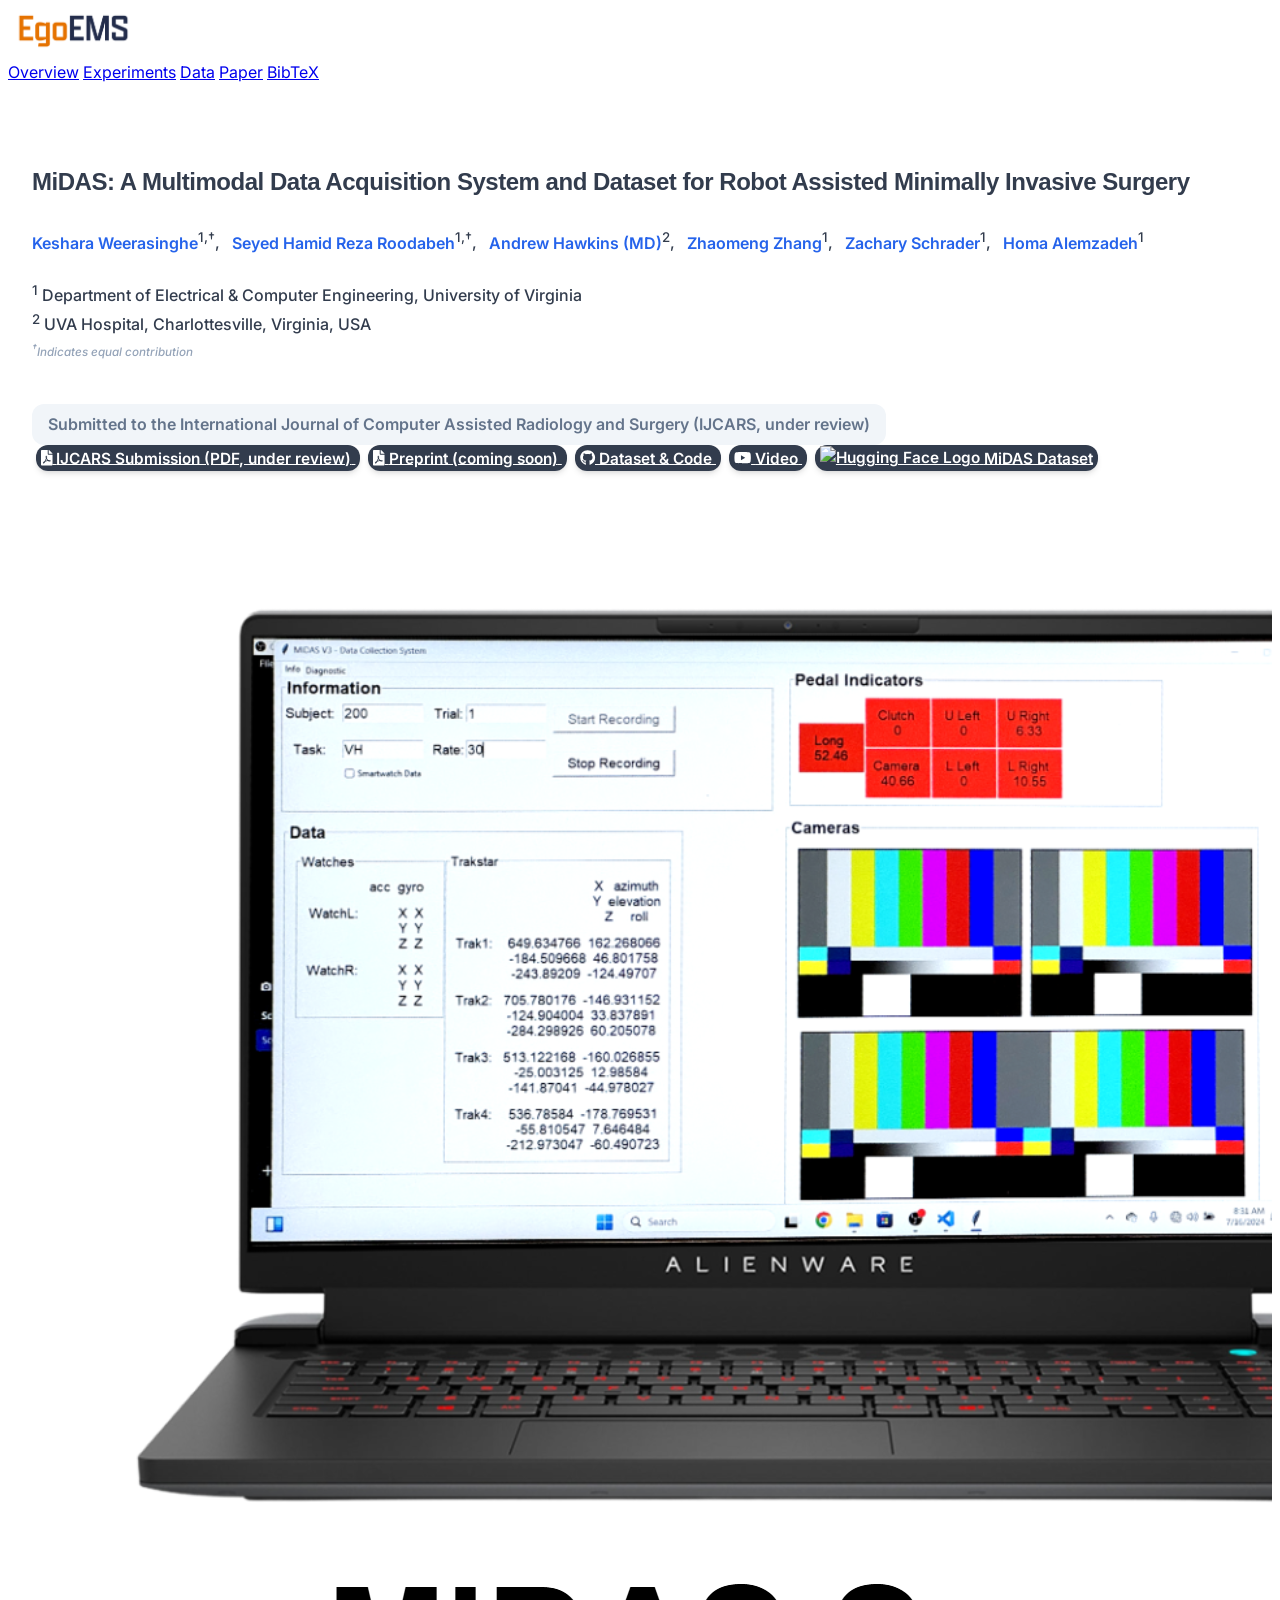
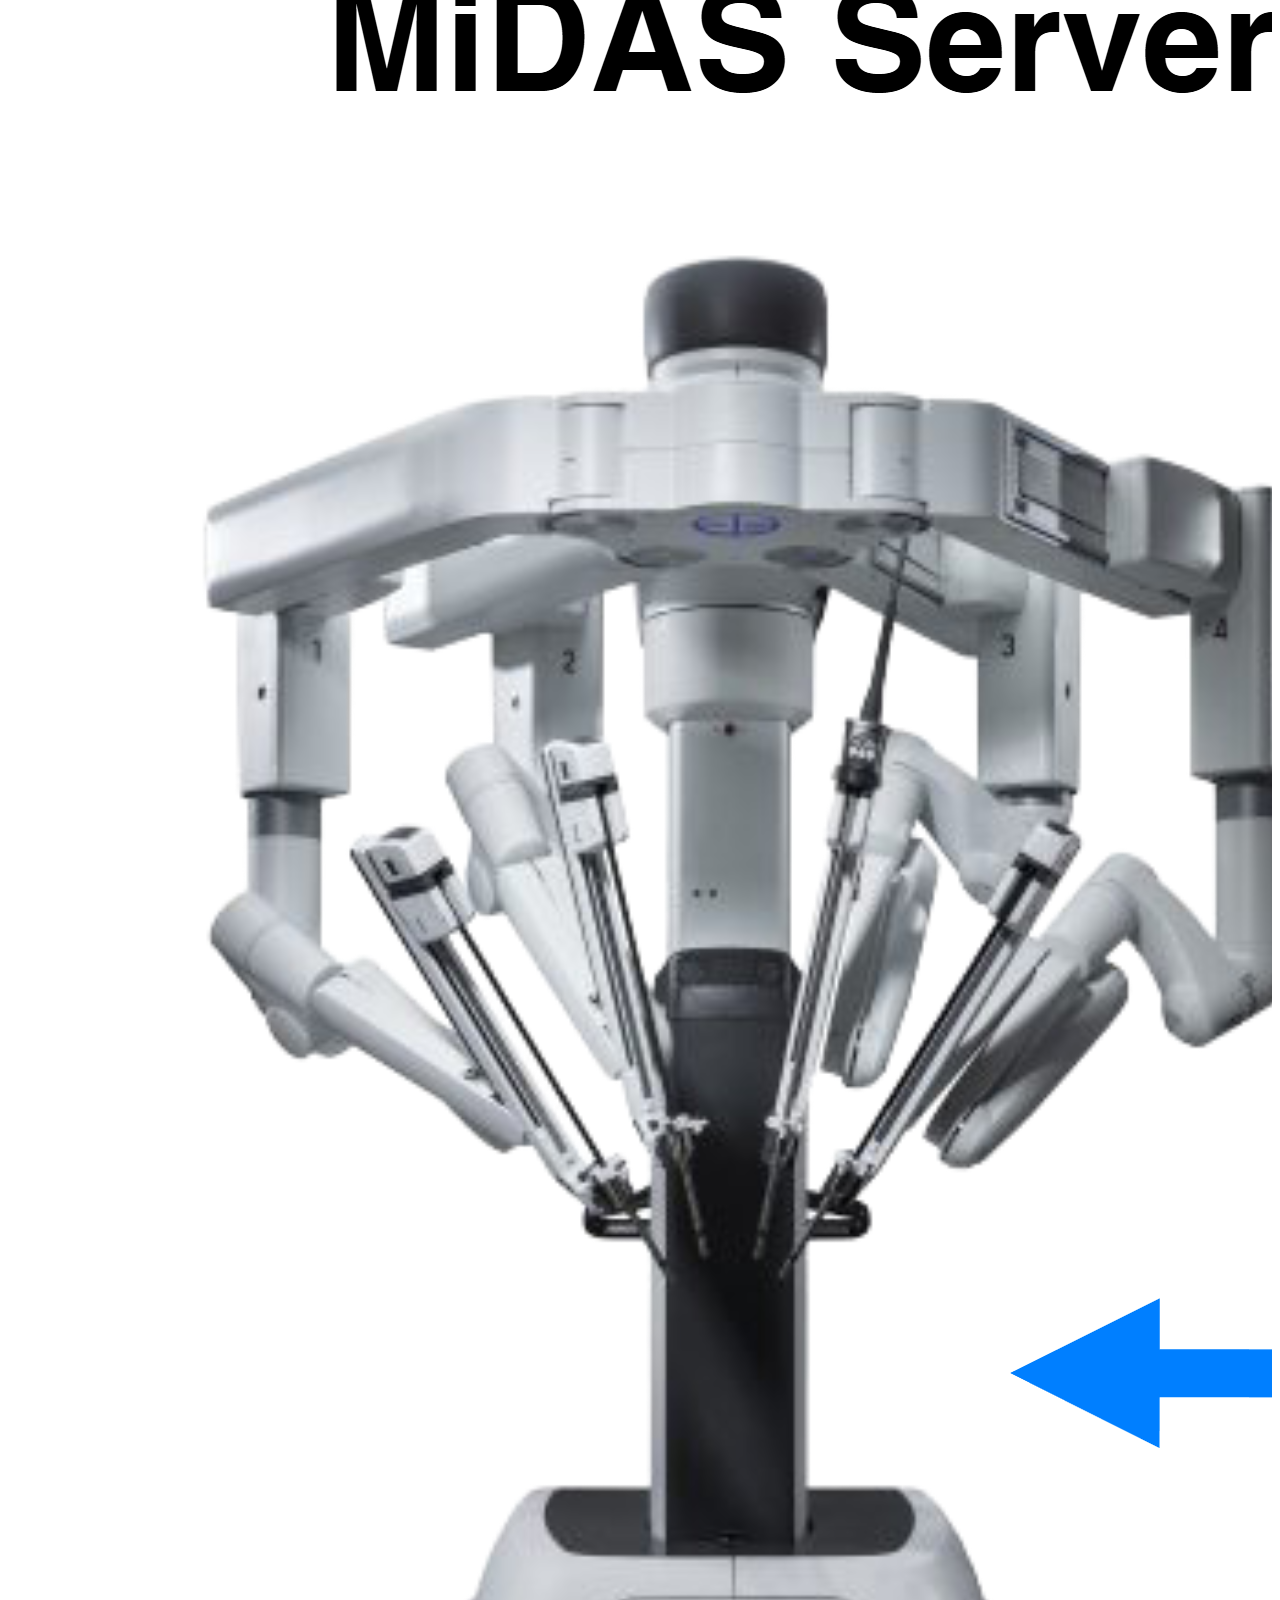
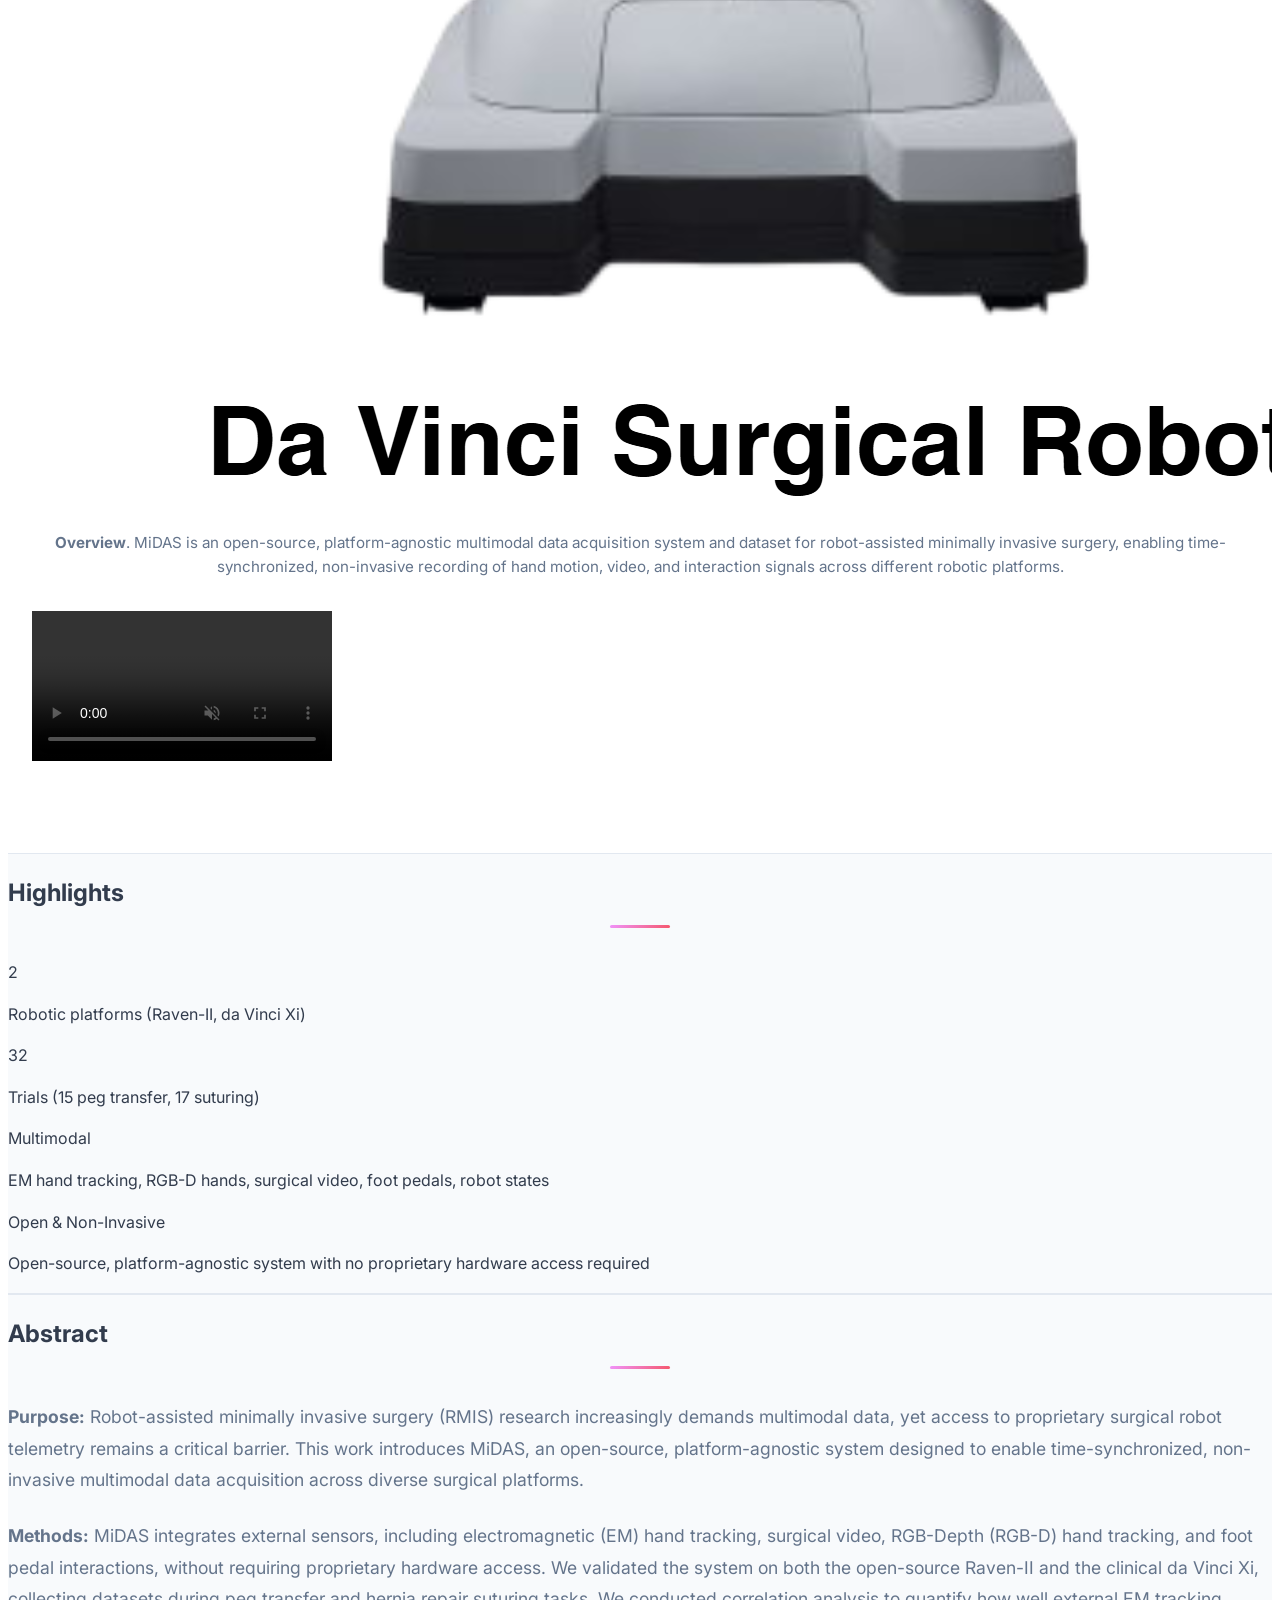
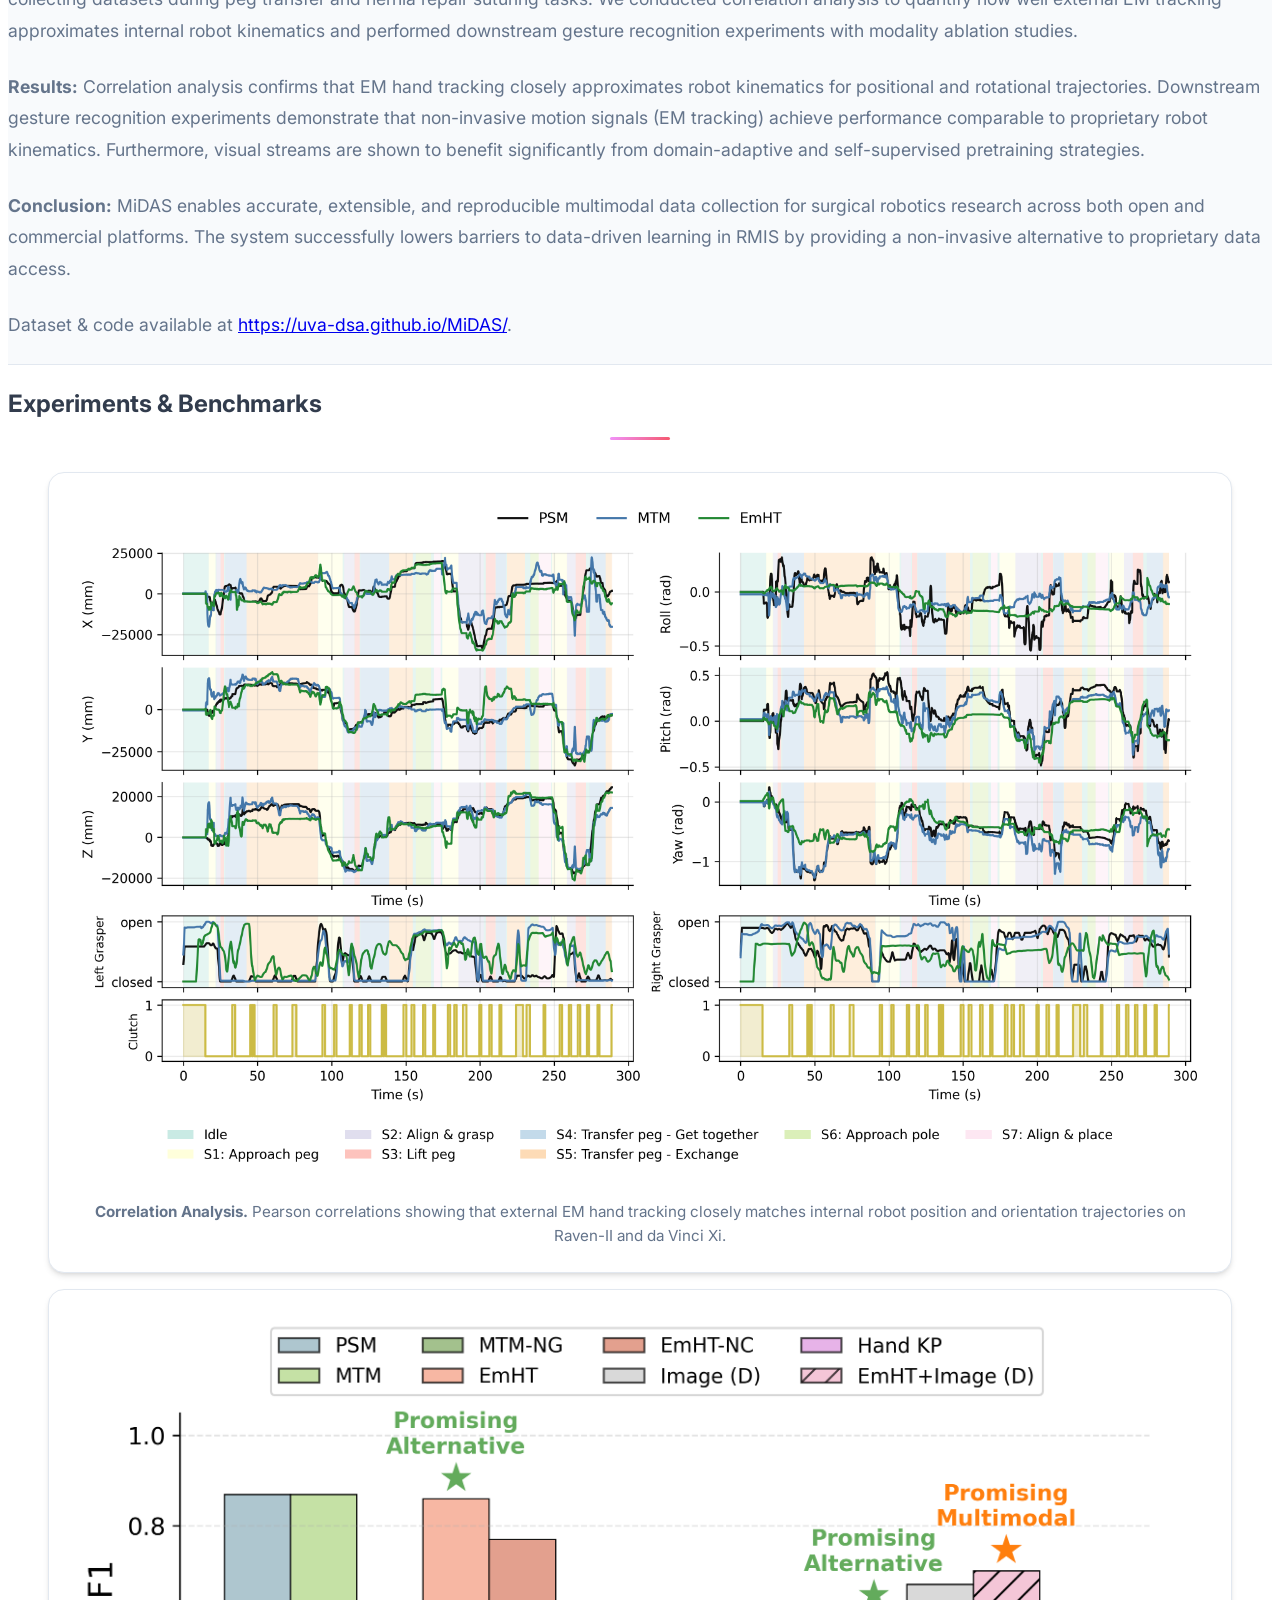
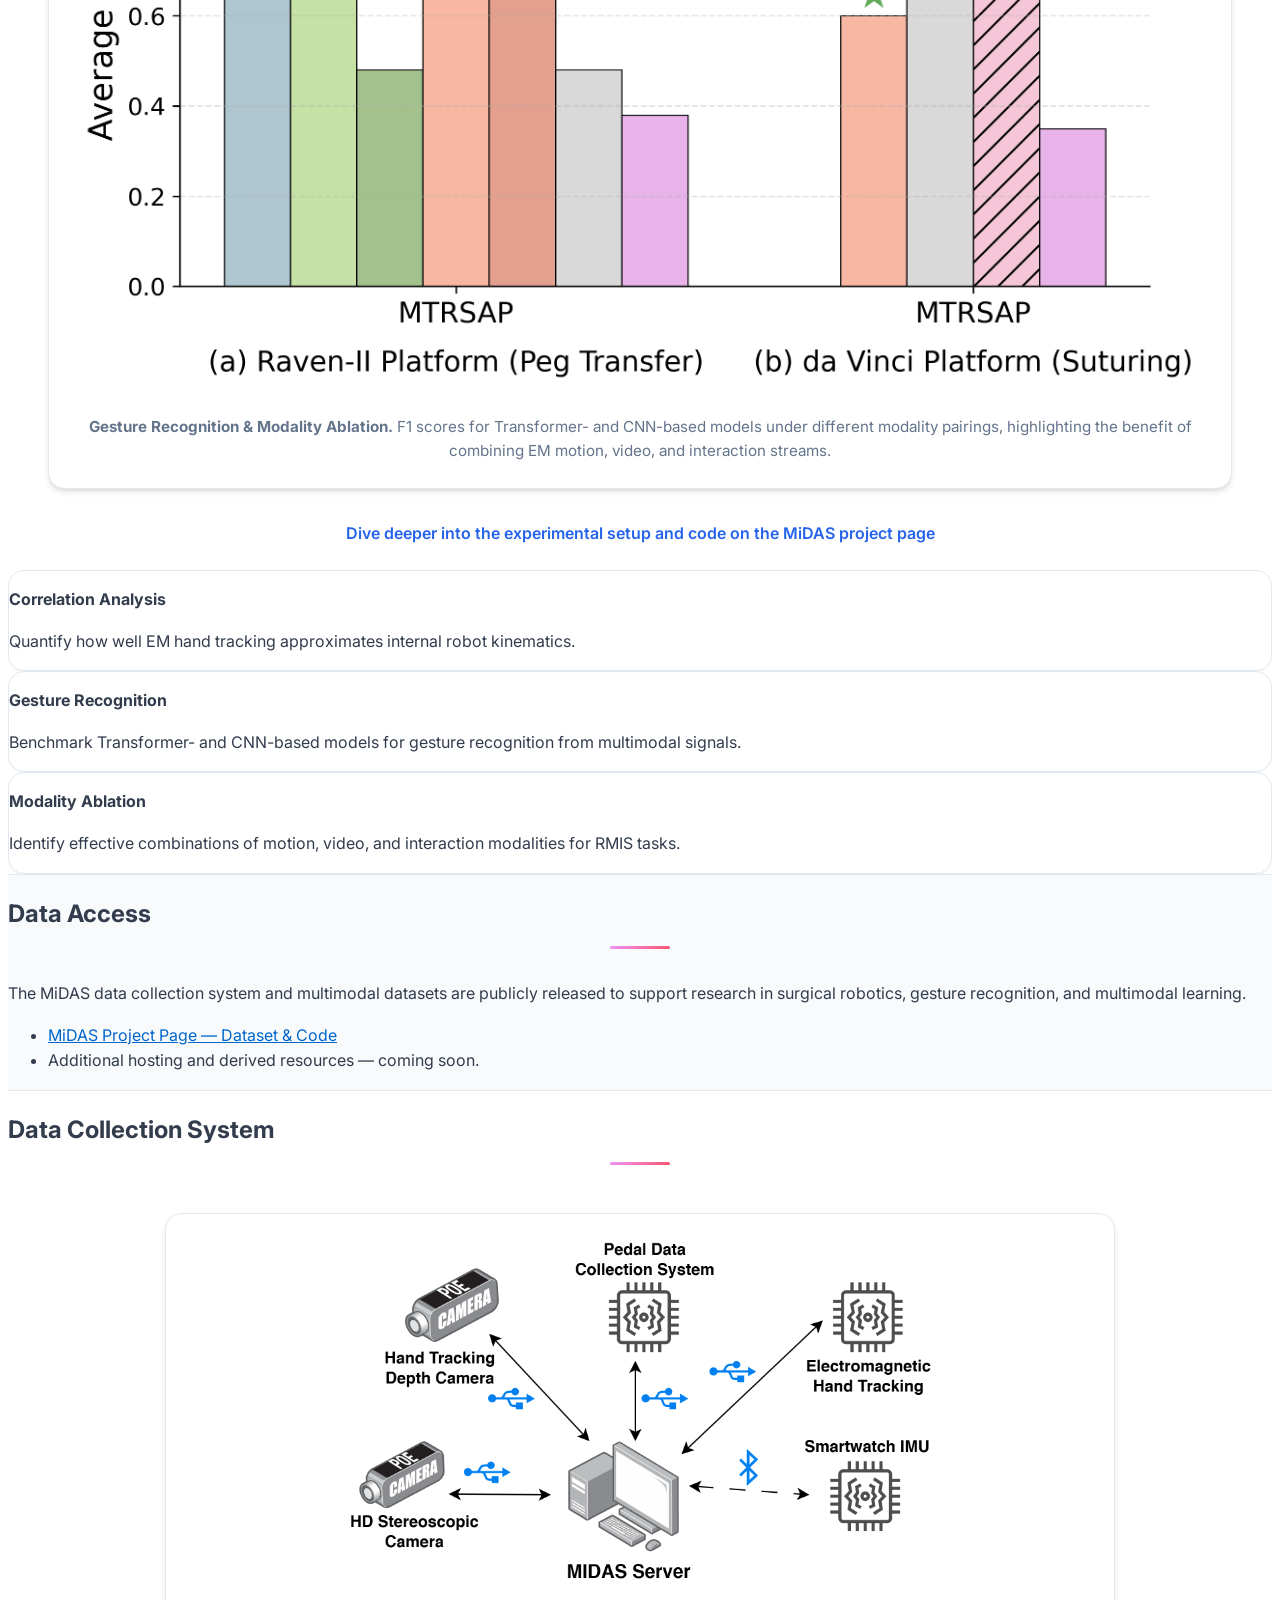
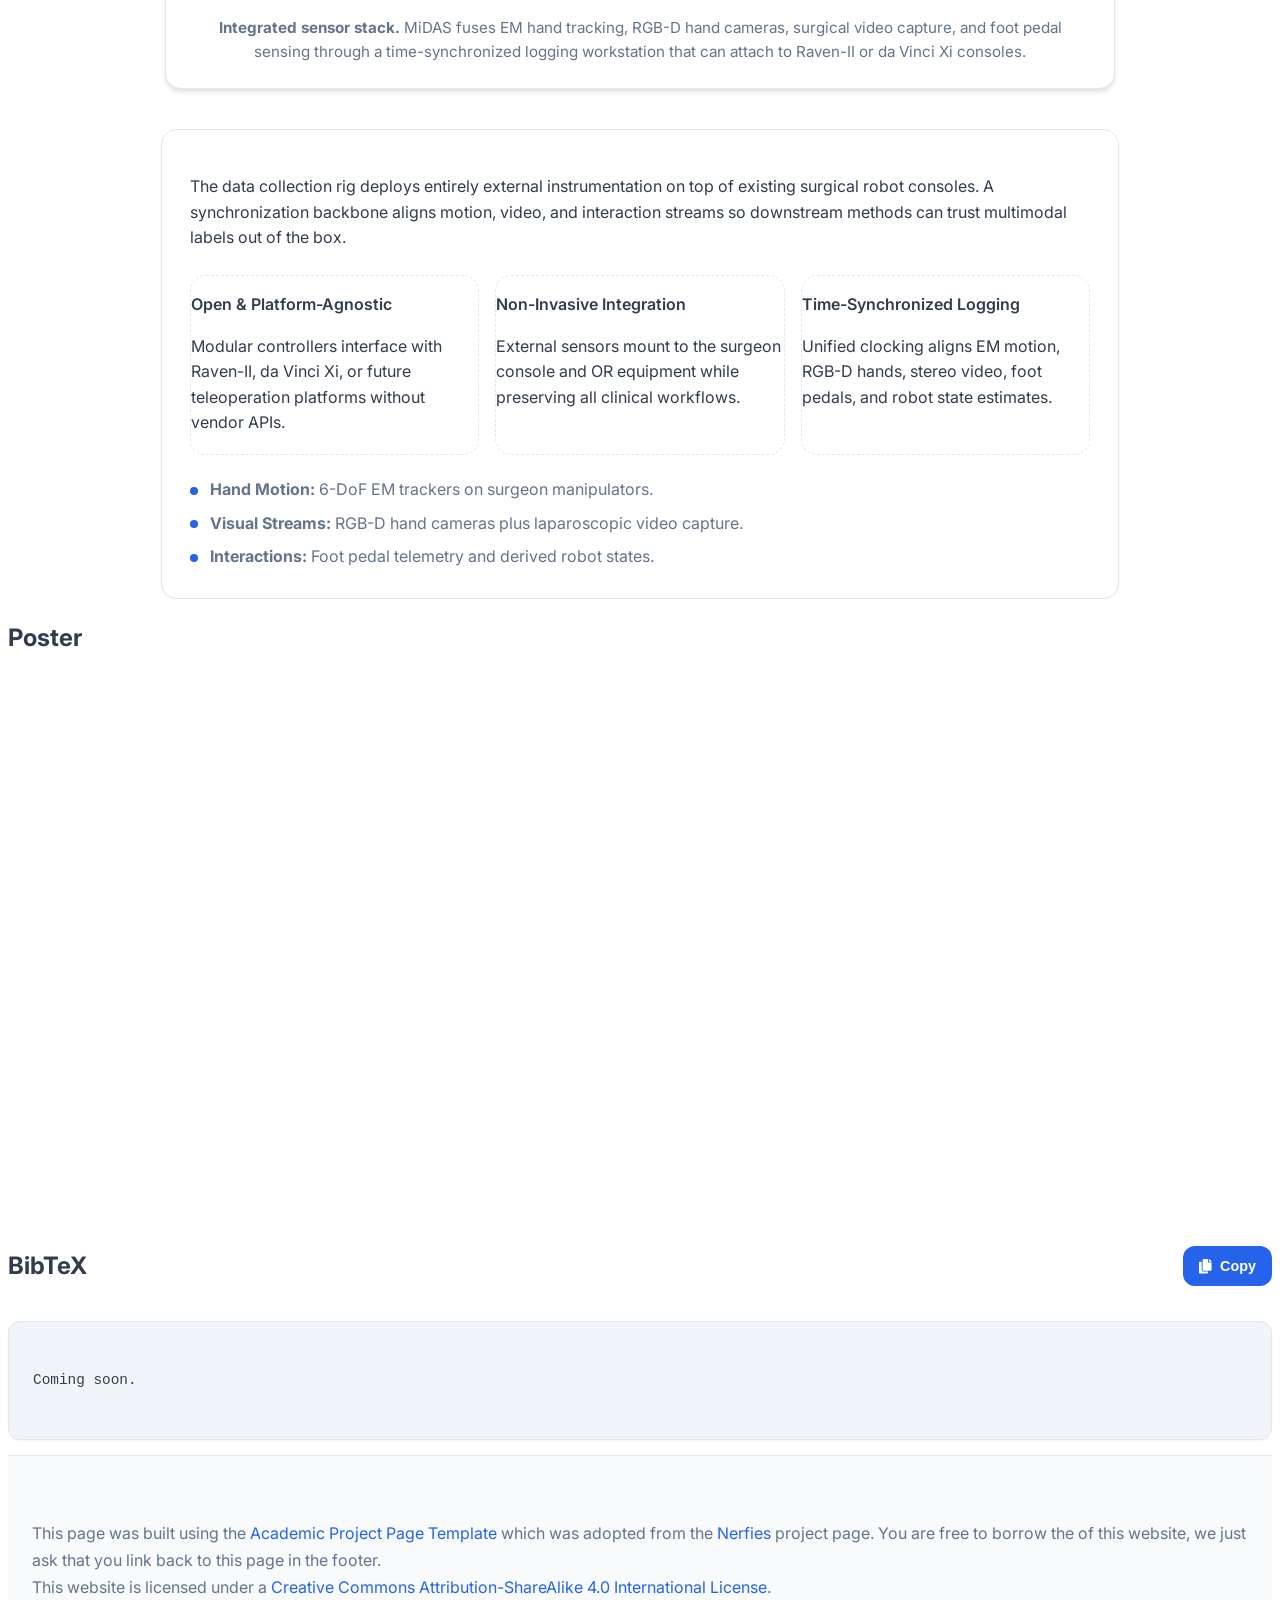
==== commit 1557377b: "improve main page" ====
--- a/index.html
+++ b/index.html
@@ -97,7 +97,7 @@
             </div>
 
             <div class="is-size-4">
-              <span class="publication-venue">International Journal of Computer Assisted Radiology and Surgery (IJCARS)</span>
+              <span class="publication-venue">Submitted to the International Journal of Computer Assisted Radiology and Surgery (IJCARS, under review)</span>
             </div>
 
             <div class="column has-text-centered">
@@ -109,7 +109,7 @@
                     <span class="icon">
                       <i class="fas fa-file-pdf"></i>
                     </span>
-                    <span>IJCARS Paper (PDF)</span>
+                    <span>IJCARS Submission (PDF, under review)</span>
                   </a>
                 </span>
 
@@ -262,14 +262,34 @@
   <section id="benchmarks" class="section hero is-small">
     <div class="container is-max-desktop">
       <h2 class="title is-3">Experiments &amp; Benchmarks</h2>
-      <!-- two images side by side -->
-      <img src="static/images/pos_rot_side_by_side_left.png" alt="MiDAS correlation analysis figure" />
-      <img src="static/images/raven_vs_davinci_models_by_modality_f1_muted.png" alt="MiDAS gesture recognition benchmark results figure" />
-
-      <figcaption><b>Evaluation tasks</b>. Correlation analysis between external EM hand tracking and robot kinematics, and multimodal gesture recognition with modality ablation across Raven-II and da Vinci Xi platforms.</figcaption>
-      <p style="margin-top:0.5rem"><a href="https://uva-dsa.github.io/MiDAS/" target="_blank">Details and code on the MiDAS project page</a></p>
-
-      <div class="columns is-multiline" style="margin-top:1rem;">
+      <div class="columns is-variable is-6 is-multiline benchmark-figures">
+        <div class="column is-full-mobile is-half-tablet">
+          <figure class="benchmark-figure">
+            <img src="static/images/pos_rot_side_by_side_left.png"
+              alt="Correlation between EM hand tracking and robot kinematics across positional and rotational axes." />
+            <figcaption>
+              <b>Correlation Analysis.</b> Pearson correlations showing that external EM hand tracking closely matches internal robot
+              position and orientation trajectories on Raven-II and da Vinci Xi.
+            </figcaption>
+          </figure>
+        </div>
+        <div class="column is-full-mobile is-half-tablet">
+          <figure class="benchmark-figure">
+            <img src="static/images/raven_vs_davinci_models_by_modality_f1_muted.png"
+              alt="Gesture recognition F1 scores by modality and model on Raven-II and da Vinci Xi." />
+            <figcaption>
+              <b>Gesture Recognition &amp; Modality Ablation.</b> F1 scores for Transformer- and CNN-based models under different
+              modality pairings, highlighting the benefit of combining EM motion, video, and interaction streams.
+            </figcaption>
+          </figure>
+        </div>
+      </div>
+
+      <p class="benchmarks-link">
+        <a href="https://uva-dsa.github.io/MiDAS/" target="_blank">Dive deeper into the experimental setup and code on the MiDAS project page</a>
+      </p>
+
+      <div class="columns is-multiline benchmark-cards">
         <div class="column is-one-third">
           <div class="box">
             <p><b>Correlation Analysis</b></p>
@@ -311,16 +331,41 @@
 
   <!-- Data Collection System -->
   <section id="system" class="section hero is-small">
-    <div class="container is-max-desktop" align="center">
+    <div class="container is-max-desktop">
       <h2 class="title is-3">Data Collection System</h2>
-      <img src="static/images/EgoExoEMS-NEW_DCS_Arch.png" alt="Data Collection System" width="350px"/>
-      <figcaption>MiDAS integrates external sensors (EM hand tracking, RGB-D cameras, surgical video, and foot pedal sensing) in a non-invasive, platform-agnostic architecture for time-synchronized multimodal data collection in RMIS.</figcaption>
-      <div class="content" style="margin-top:0.75rem; text-align:left;">
-        <ul>
-          <li>Open-source, platform-agnostic multimodal acquisition for teleoperated surgical robots</li>
-          <li>Non-invasive integration with Raven-II and da Vinci Xi without proprietary hardware access</li>
-          <li>Time-synchronized logging of EM hand motion, RGB-D hand tracking, video, foot pedals, and robot states</li>
-        </ul>
+      <div class="system-stack">
+        <figure class="system-figure">
+          <img src="static/images/MIDAS.png" alt="MiDAS hardware stack with EM sensors, RGB-D cameras, video capture, and logging workstation." />
+          <figcaption>
+            <b>Integrated sensor stack.</b> MiDAS fuses EM hand tracking, RGB-D hand cameras, surgical video capture, and foot pedal sensing through a time-synchronized logging workstation that can attach to Raven-II or da Vinci Xi consoles.
+          </figcaption>
+        </figure>
+        <div class="system-overview">
+          <p>
+            The data collection rig deploys entirely external instrumentation on top of existing surgical robot consoles.
+            A synchronization backbone aligns motion, video, and interaction streams so downstream methods can trust
+            multimodal labels out of the box.
+          </p>
+          <div class="system-cards">
+            <div class="box system-card">
+              <p class="system-card-title">Open &amp; Platform-Agnostic</p>
+              <p class="has-text-grey">Modular controllers interface with Raven-II, da Vinci Xi, or future teleoperation platforms without vendor APIs.</p>
+            </div>
+            <div class="box system-card">
+              <p class="system-card-title">Non-Invasive Integration</p>
+              <p class="has-text-grey">External sensors mount to the surgeon console and OR equipment while preserving all clinical workflows.</p>
+            </div>
+            <div class="box system-card">
+              <p class="system-card-title">Time-Synchronized Logging</p>
+              <p class="has-text-grey">Unified clocking aligns EM motion, RGB-D hands, stereo video, foot pedals, and robot state estimates.</p>
+            </div>
+          </div>
+          <ul class="system-sensor-list">
+            <li><b>Hand Motion:</b> 6-DoF EM trackers on surgeon manipulators.</li>
+            <li><b>Visual Streams:</b> RGB-D hand cameras plus laparoscopic video capture.</li>
+            <li><b>Interactions:</b> Foot pedal telemetry and derived robot states.</li>
+          </ul>
+        </div>
       </div>
     </div>
   </section>
@@ -449,4 +494,4 @@
 
 </body>
 
-</html>+</html>
--- a/static/css/index.css
+++ b/static/css/index.css
@@ -281,6 +281,169 @@
   box-shadow: var(--shadow-lg);
 }
 
+.benchmark-figures {
+  margin-top: 1rem;
+  margin-bottom: 2rem;
+}
+
+.benchmark-figure {
+  background: var(--background-primary);
+  border-radius: var(--border-radius-lg);
+  padding: 1.5rem;
+  box-shadow: var(--shadow-md);
+  border: 1px solid var(--border-color);
+  height: 100%;
+  display: flex;
+  flex-direction: column;
+  gap: 1rem;
+  transition: var(--transition);
+}
+
+.benchmark-figure:hover {
+  box-shadow: var(--shadow-lg);
+  transform: translateY(-4px);
+}
+
+.benchmark-figure img {
+  width: 100%;
+  height: auto;
+  border-radius: var(--border-radius);
+  box-shadow: none;
+}
+
+.benchmarks-link {
+  text-align: center;
+  margin-bottom: 1.5rem;
+  font-weight: 600;
+}
+
+.benchmarks-link a {
+  color: var(--primary-color);
+  text-decoration: none;
+  border-bottom: 2px solid transparent;
+  transition: var(--transition);
+}
+
+.benchmarks-link a:hover {
+  color: var(--primary-hover);
+  border-color: var(--primary-hover);
+}
+
+.benchmark-cards {
+  margin-top: 0.5rem;
+}
+
+.benchmark-cards .box {
+  border-radius: var(--border-radius-lg);
+  border: 1px solid var(--border-color);
+  box-shadow: var(--shadow-sm);
+  transition: var(--transition);
+  height: 100%;
+}
+
+.benchmark-cards .box:hover {
+  box-shadow: var(--shadow-md);
+  transform: translateY(-4px);
+}
+
+.system-stack {
+  margin: 1.5rem auto 0;
+  max-width: 900px;
+  display: flex;
+  flex-direction: column;
+  gap: 1.5rem;
+  align-items: center;
+}
+
+.system-figure {
+  background: var(--background-primary);
+  border-radius: var(--border-radius-lg);
+  padding: 1.5rem;
+  border: 1px solid var(--border-color);
+  box-shadow: var(--shadow-md);
+  display: flex;
+  flex-direction: column;
+  gap: 1rem;
+  height: 100%;
+  transition: var(--transition);
+  text-align: center;
+  width: 100%;
+}
+
+.system-figure:hover {
+  box-shadow: var(--shadow-lg);
+  transform: translateY(-4px);
+}
+
+.system-figure img {
+  width: 100%;
+  height: auto;
+  border-radius: var(--border-radius);
+  max-width: 600px;
+  margin: 0 auto;
+}
+
+.system-overview {
+  background: var(--background-primary);
+  border-radius: var(--border-radius-lg);
+  padding: 1.75rem;
+  border: 1px solid var(--border-color);
+  box-shadow: var(--shadow-sm);
+  width: 100%;
+}
+
+.system-cards {
+  display: grid;
+  grid-template-columns: repeat(auto-fit, minmax(180px, 1fr));
+  gap: 1rem;
+  margin: 1.5rem 0;
+}
+
+.system-card {
+  border-radius: var(--border-radius-lg);
+  border: 1px dashed var(--border-color);
+  box-shadow: none;
+  transition: var(--transition);
+  height: 100%;
+}
+
+.system-card:hover {
+  border-color: var(--primary-color);
+  box-shadow: var(--shadow-md);
+  transform: translateY(-4px);
+}
+
+.system-card-title {
+  font-weight: 600;
+  margin-bottom: 0.35rem;
+}
+
+.system-sensor-list {
+  list-style: none;
+  padding-left: 0;
+  margin: 0;
+  display: flex;
+  flex-direction: column;
+  gap: 0.5rem;
+}
+
+.system-sensor-list li {
+  padding-left: 1.25rem;
+  position: relative;
+  color: var(--text-secondary);
+}
+
+.system-sensor-list li::before {
+  content: '';
+  width: 8px;
+  height: 8px;
+  border-radius: 50%;
+  background: var(--primary-color);
+  position: absolute;
+  top: 0.6em;
+  left: 0;
+}
+
 .results-carousel {
   overflow: hidden;
   padding: 1rem 0;
@@ -776,6 +939,3 @@
     box-shadow: none !important;
   }
 }
-
-
-
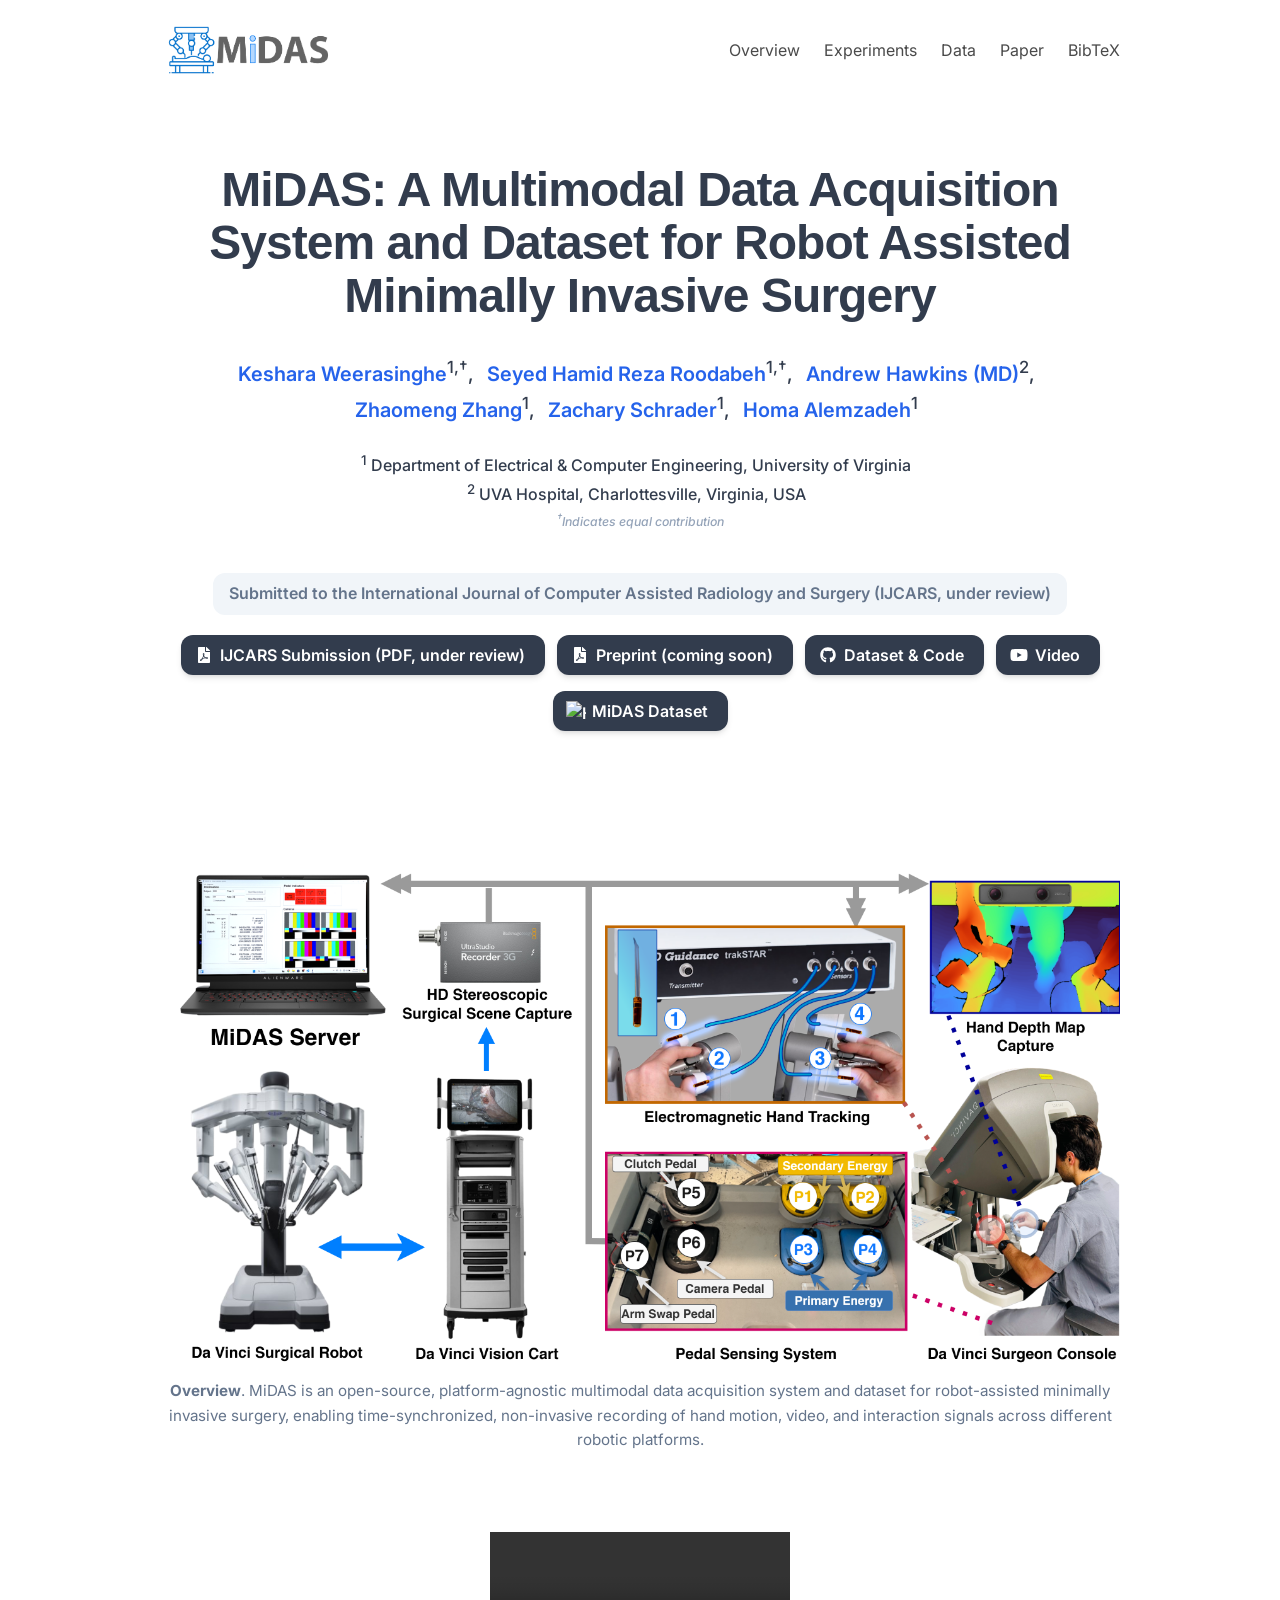
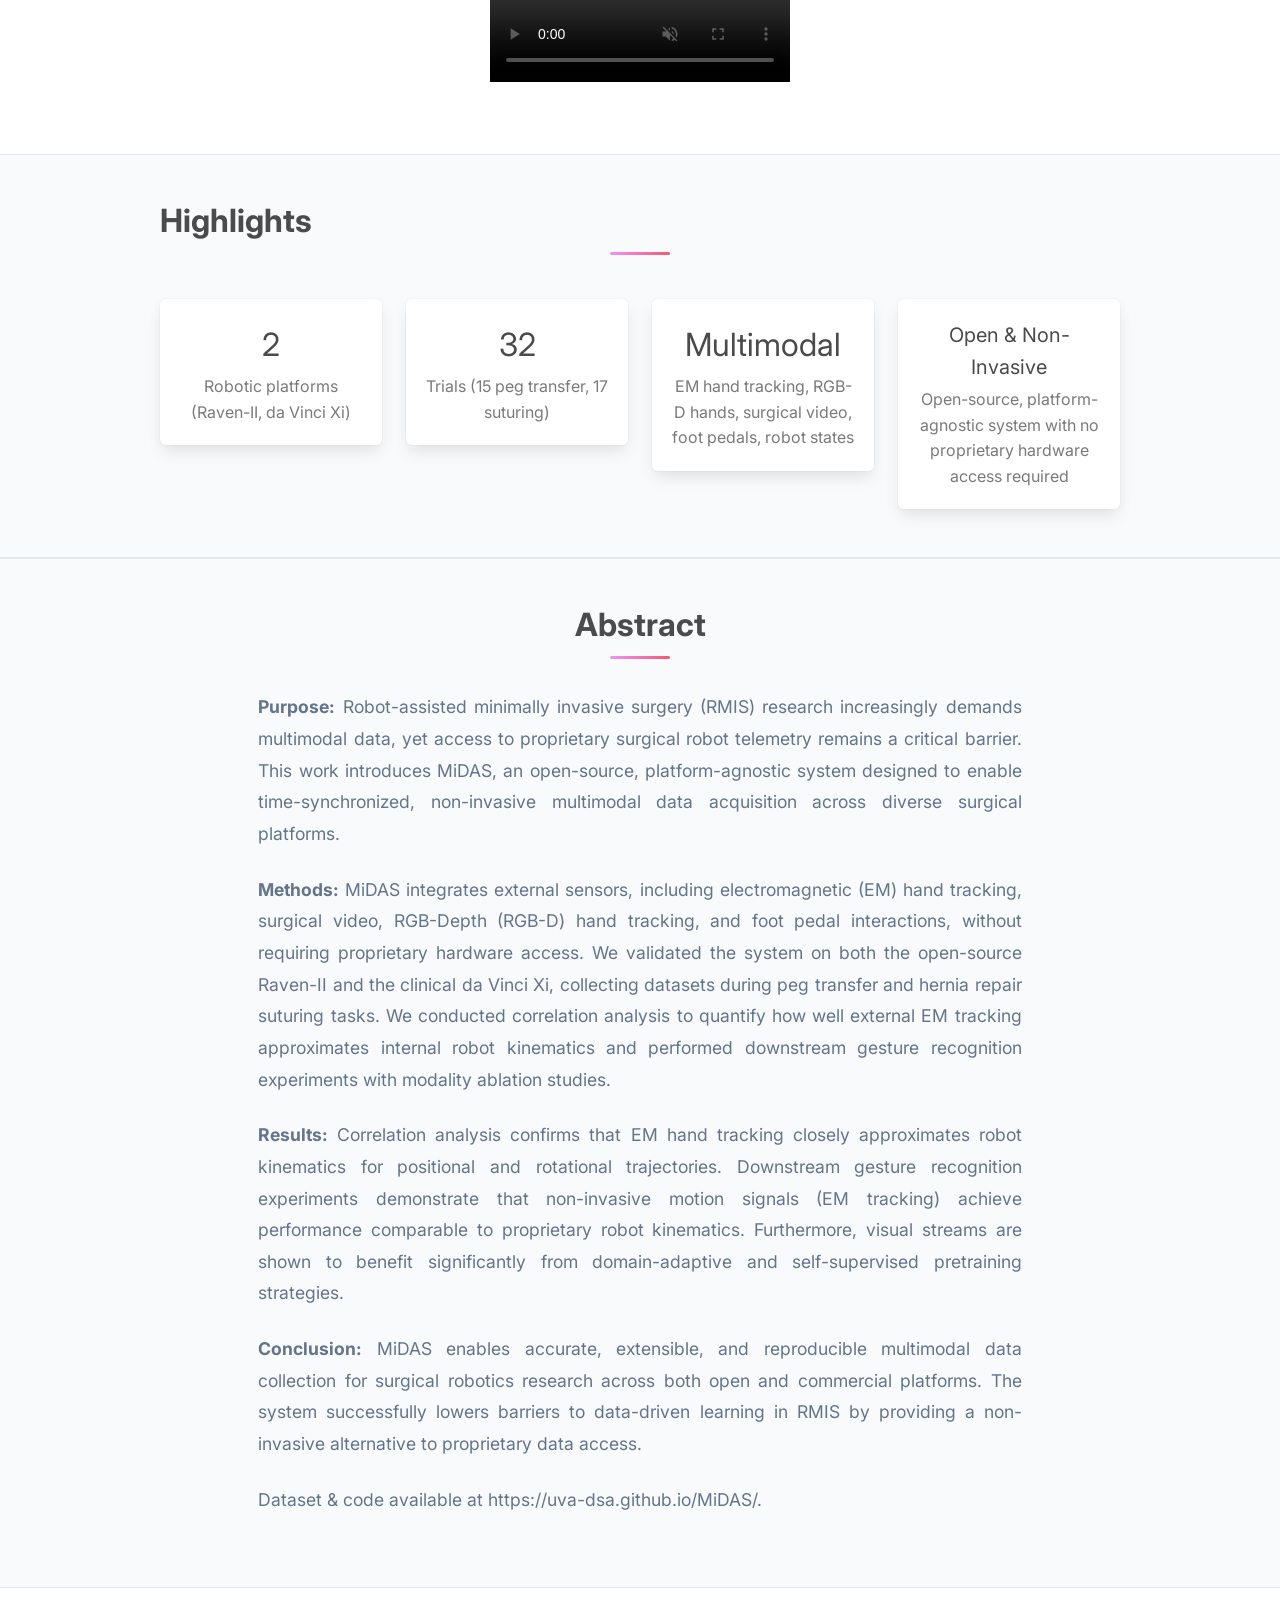
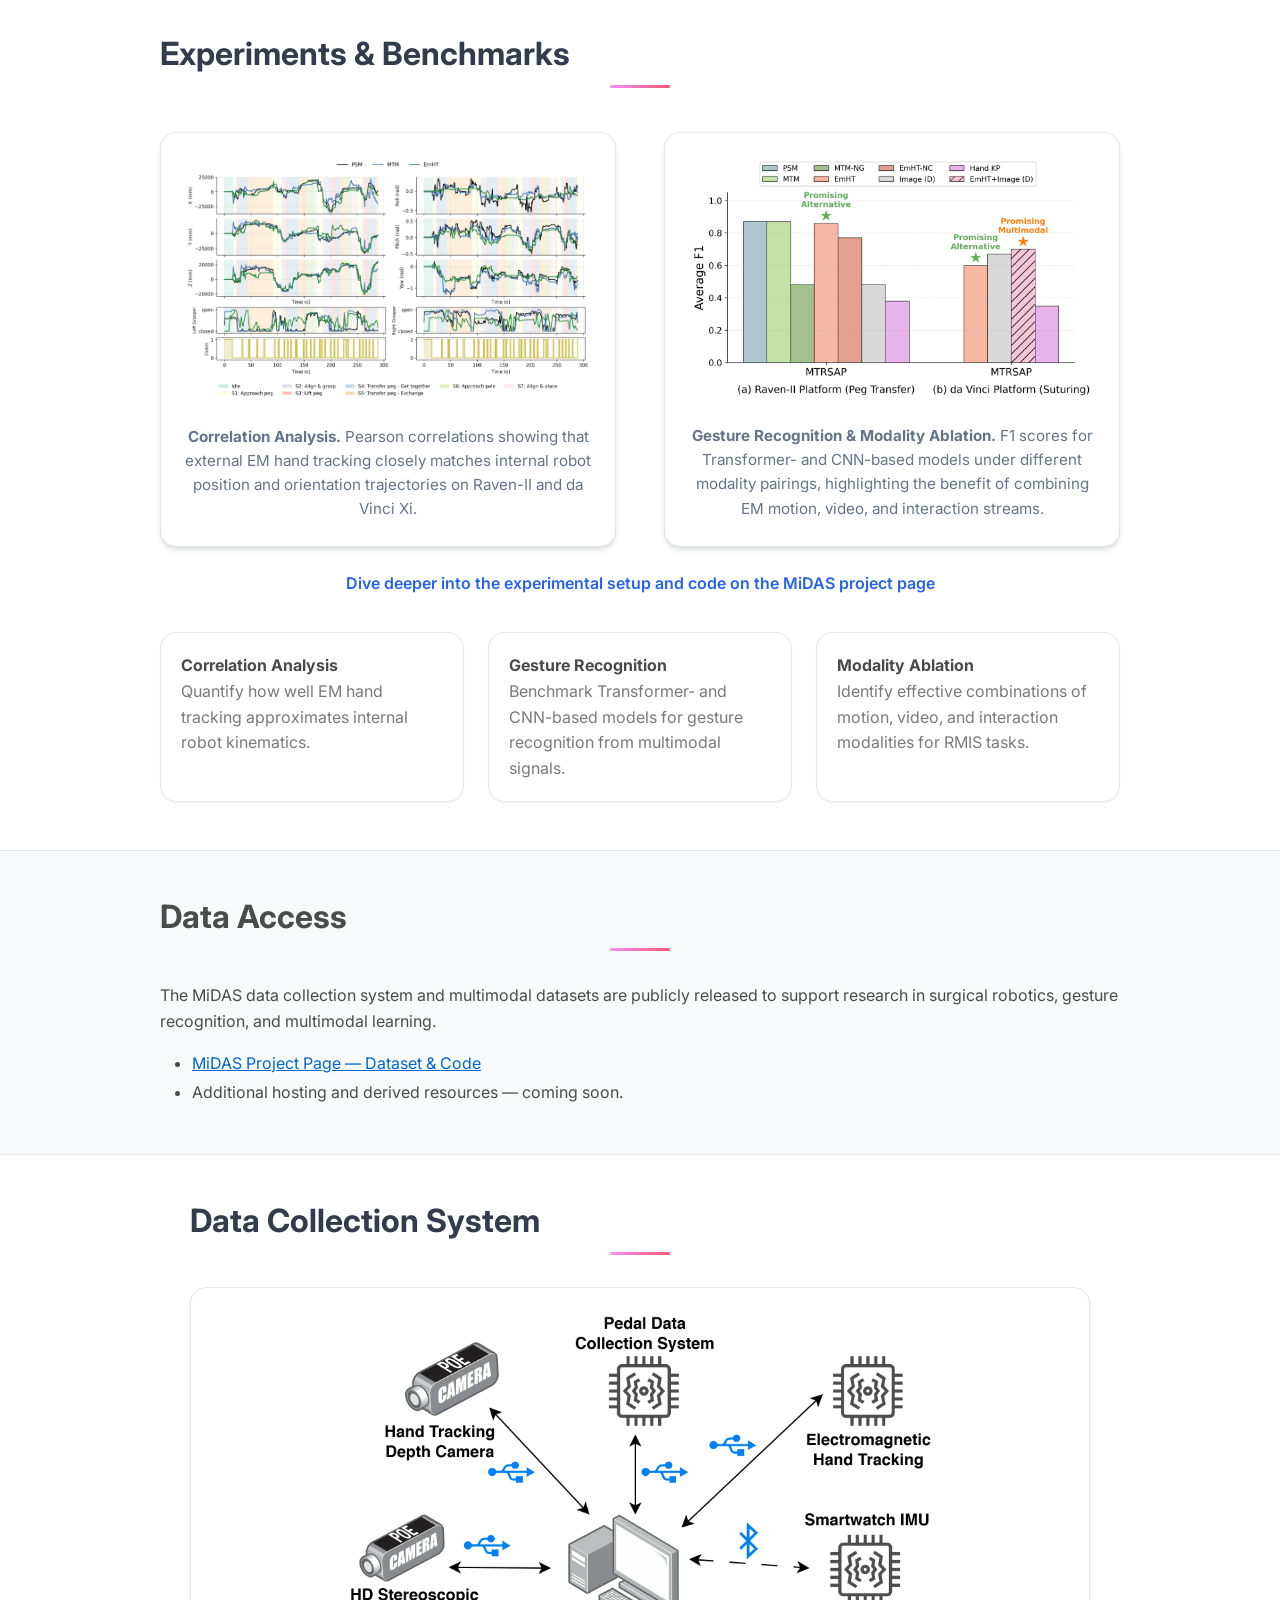
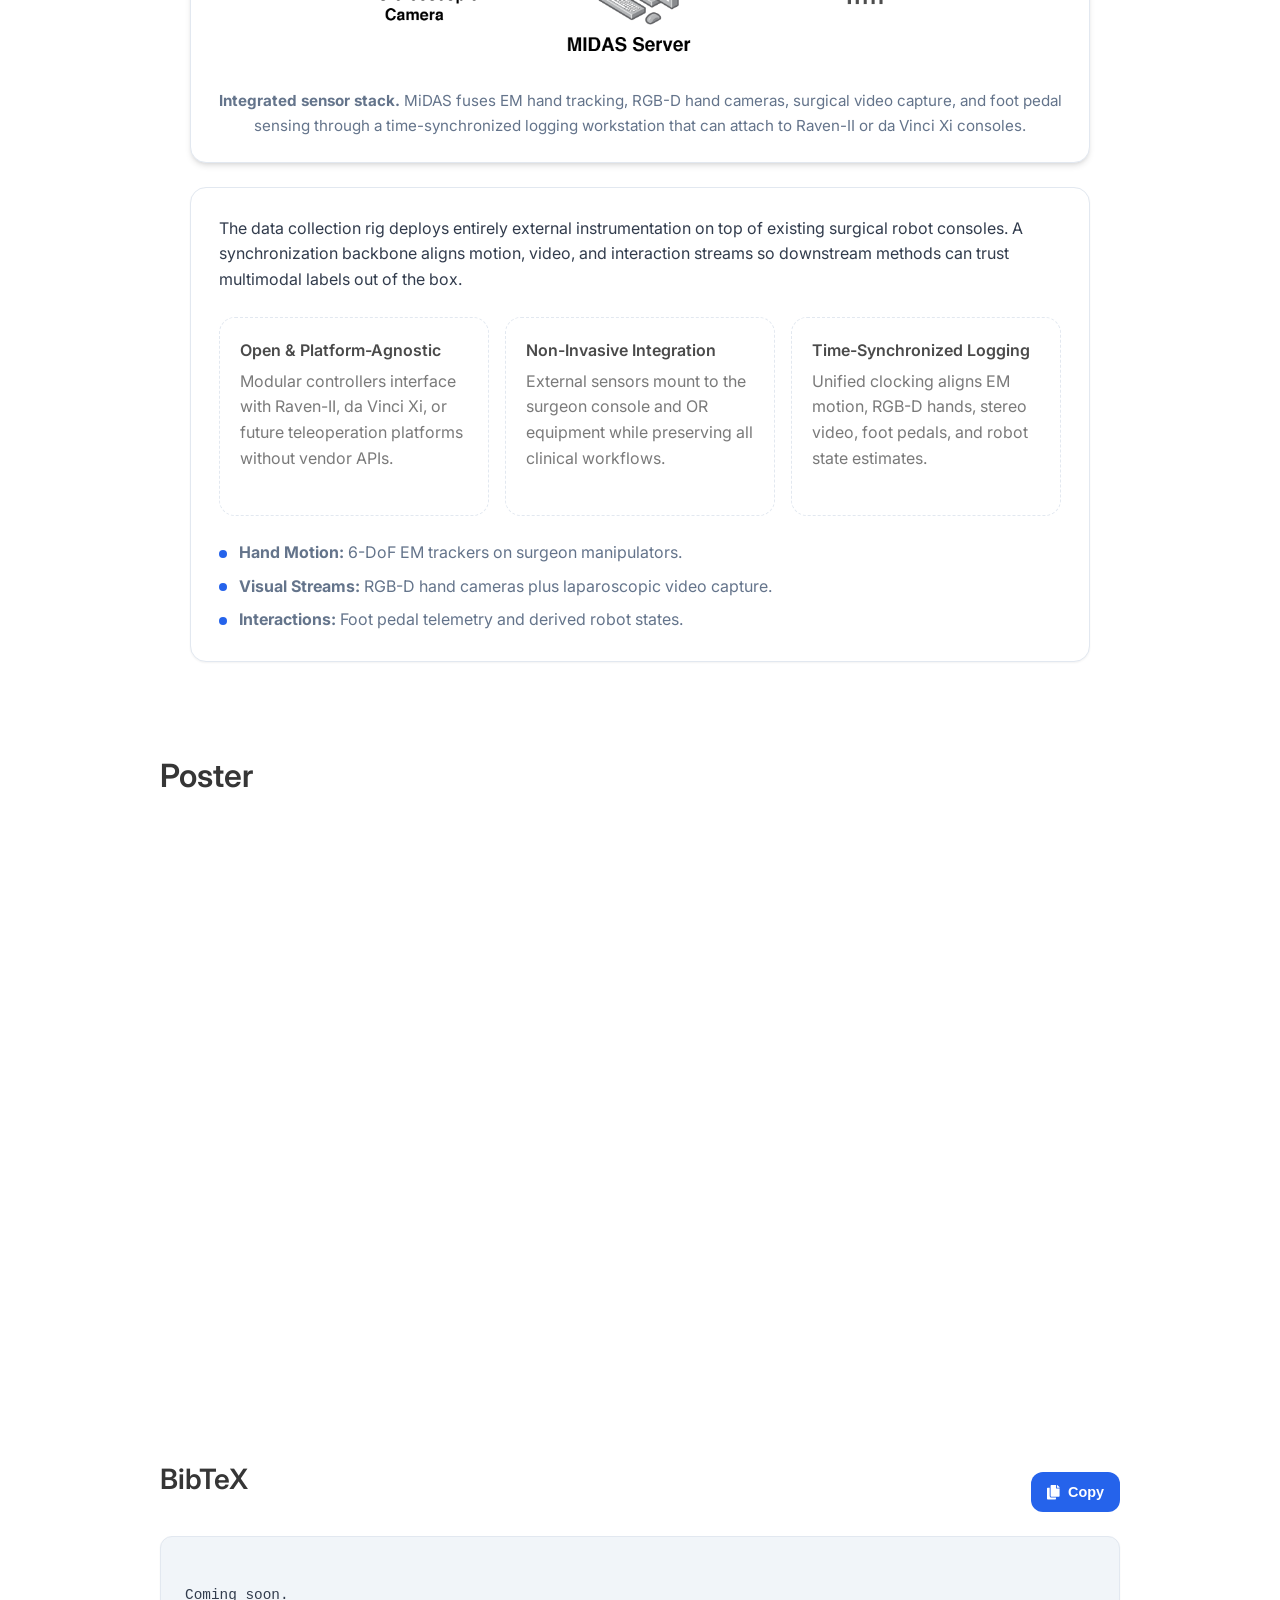
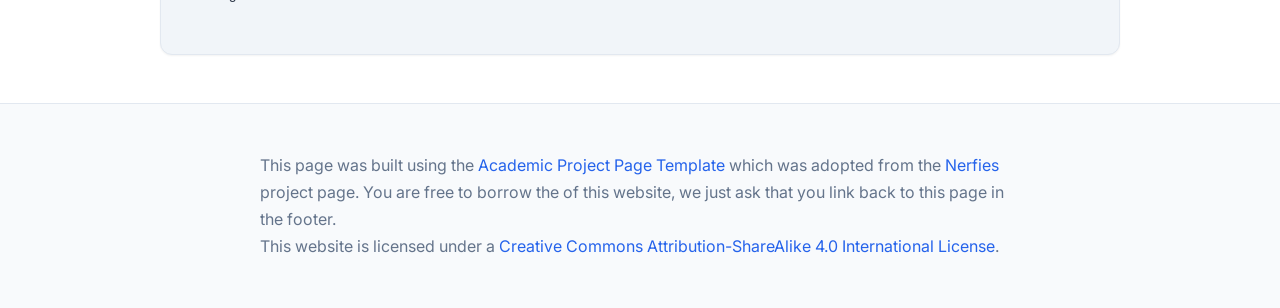
==== commit 37cf530e: "add logo" ====
--- a/index.html
+++ b/index.html
@@ -52,7 +52,7 @@
     <div class="container is-max-desktop">
       <div class="navbar-brand">
         <a class="navbar-item" href="#">
-          <img id="site-logo" src="static/images/Logo_UVA_COLOR.png" alt="MiDAS">
+          <img id="site-logo" src="static/images/midas-logo.png" alt="MiDAS">
         </a>
       </div>
       <div class="navbar-menu">
@@ -90,13 +90,13 @@
               </span>
             </div>
 
-            <div class="is-size-5 publication-authors">
+            <div class="is-size-6 publication-authors">
               <span class="author-block"><sup>1</sup> Department of Electrical &amp; Computer Engineering, University of Virginia</span><br>
               <span class="author-block"><sup>2</sup> UVA Hospital, Charlottesville, Virginia, USA</span>
               <span class="eql-cntrb"><small><br><sup>†</sup>Indicates equal contribution</small></span>
             </div>
 
-            <div class="is-size-4">
+            <div class="is-size-6">
               <span class="publication-venue">Submitted to the International Journal of Computer Assisted Radiology and Surgery (IJCARS, under review)</span>
             </div>
 
--- a/static/css/index.css
+++ b/static/css/index.css
@@ -62,7 +62,7 @@
 
 /* Navbar logo override (Bulma caps images at ~28px) */
 #site-logo {
-  max-height: 44px !important; /* adjust size here */
+  max-height: 52px !important; /* adjust size here */
   height: auto;
 }
 
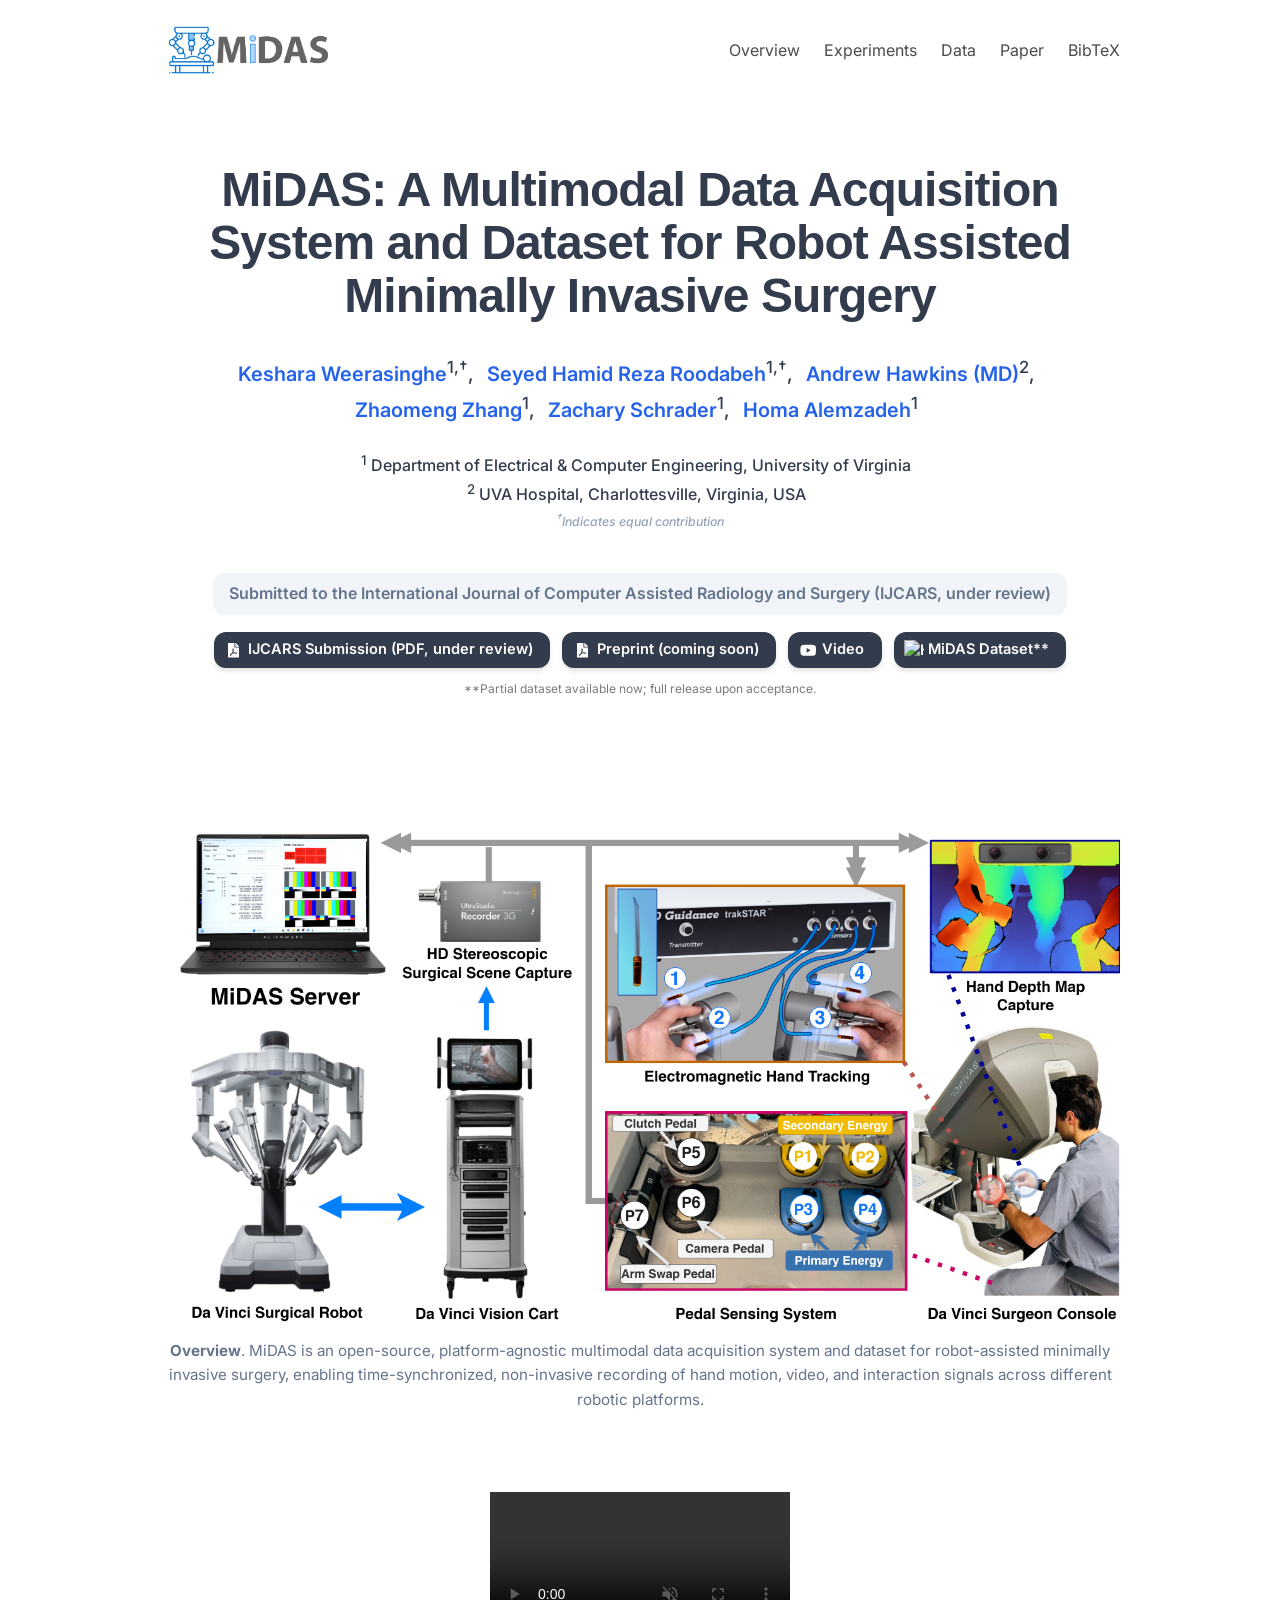
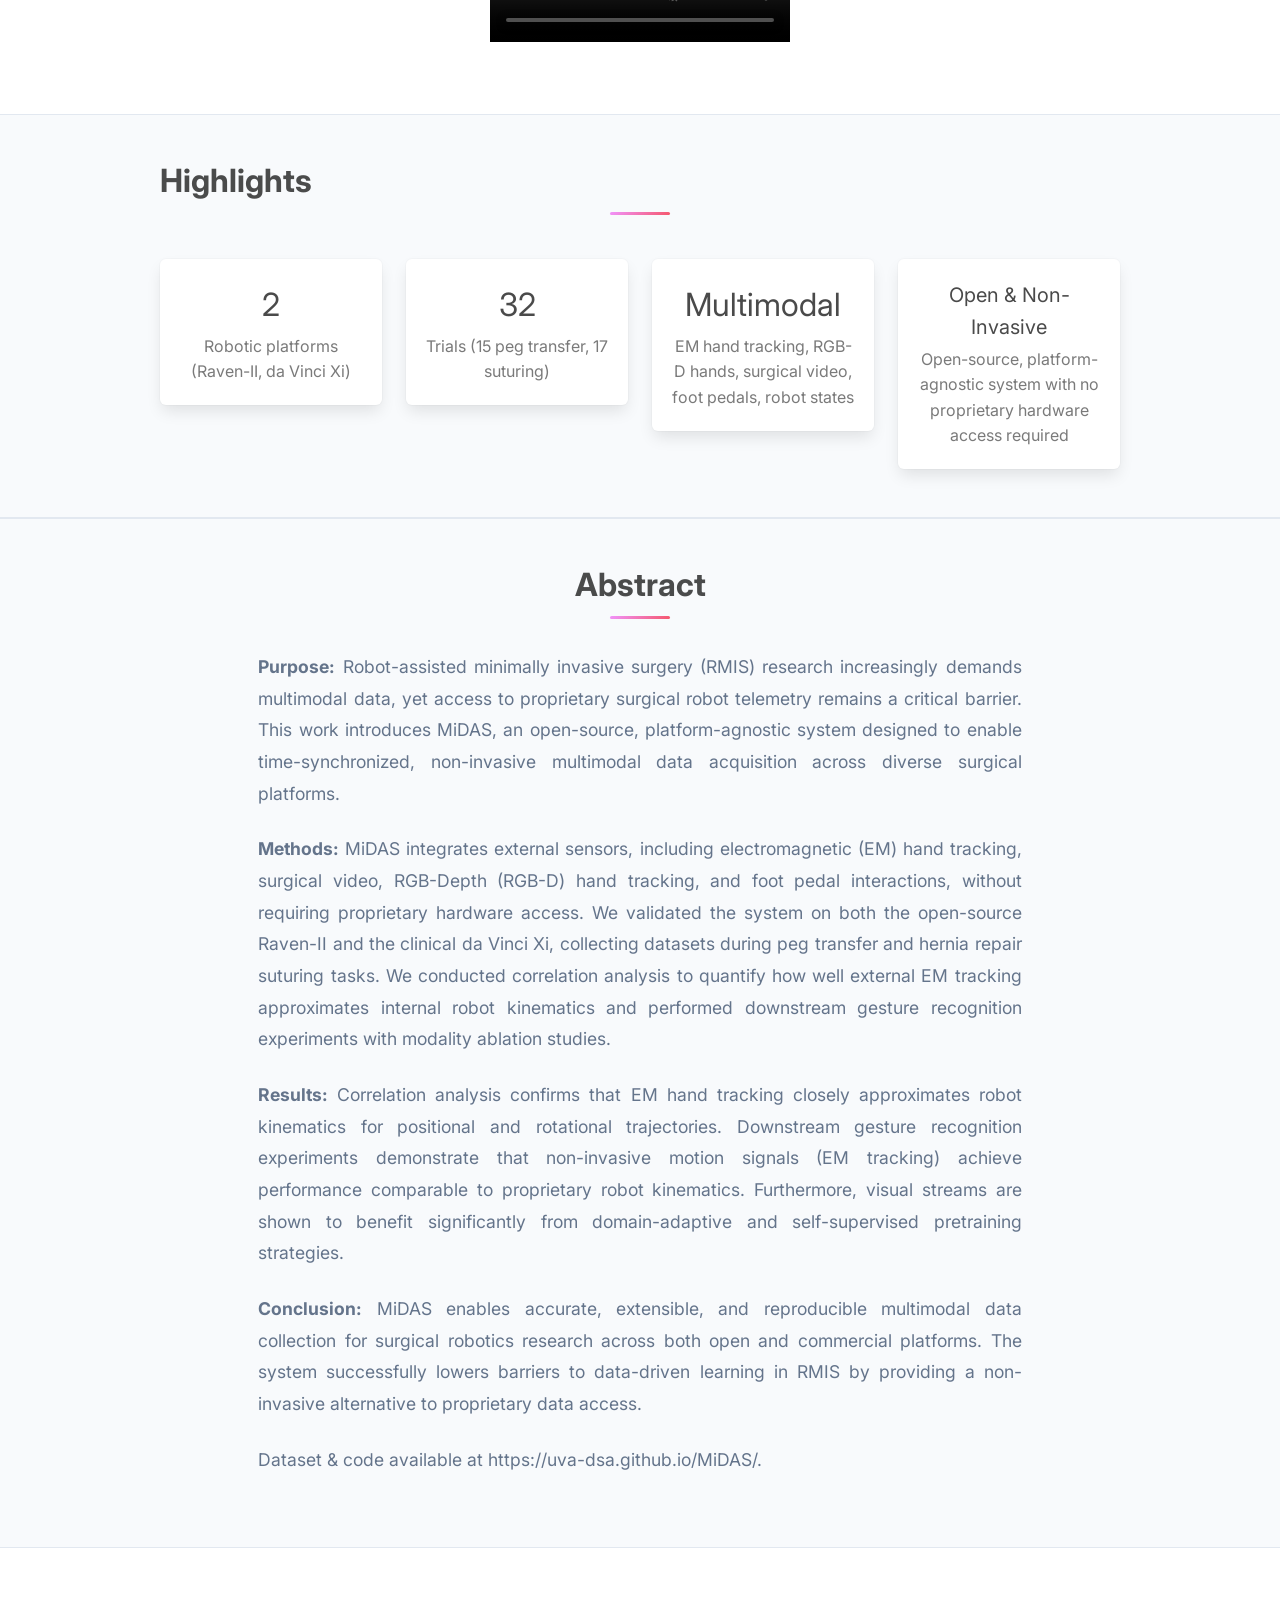
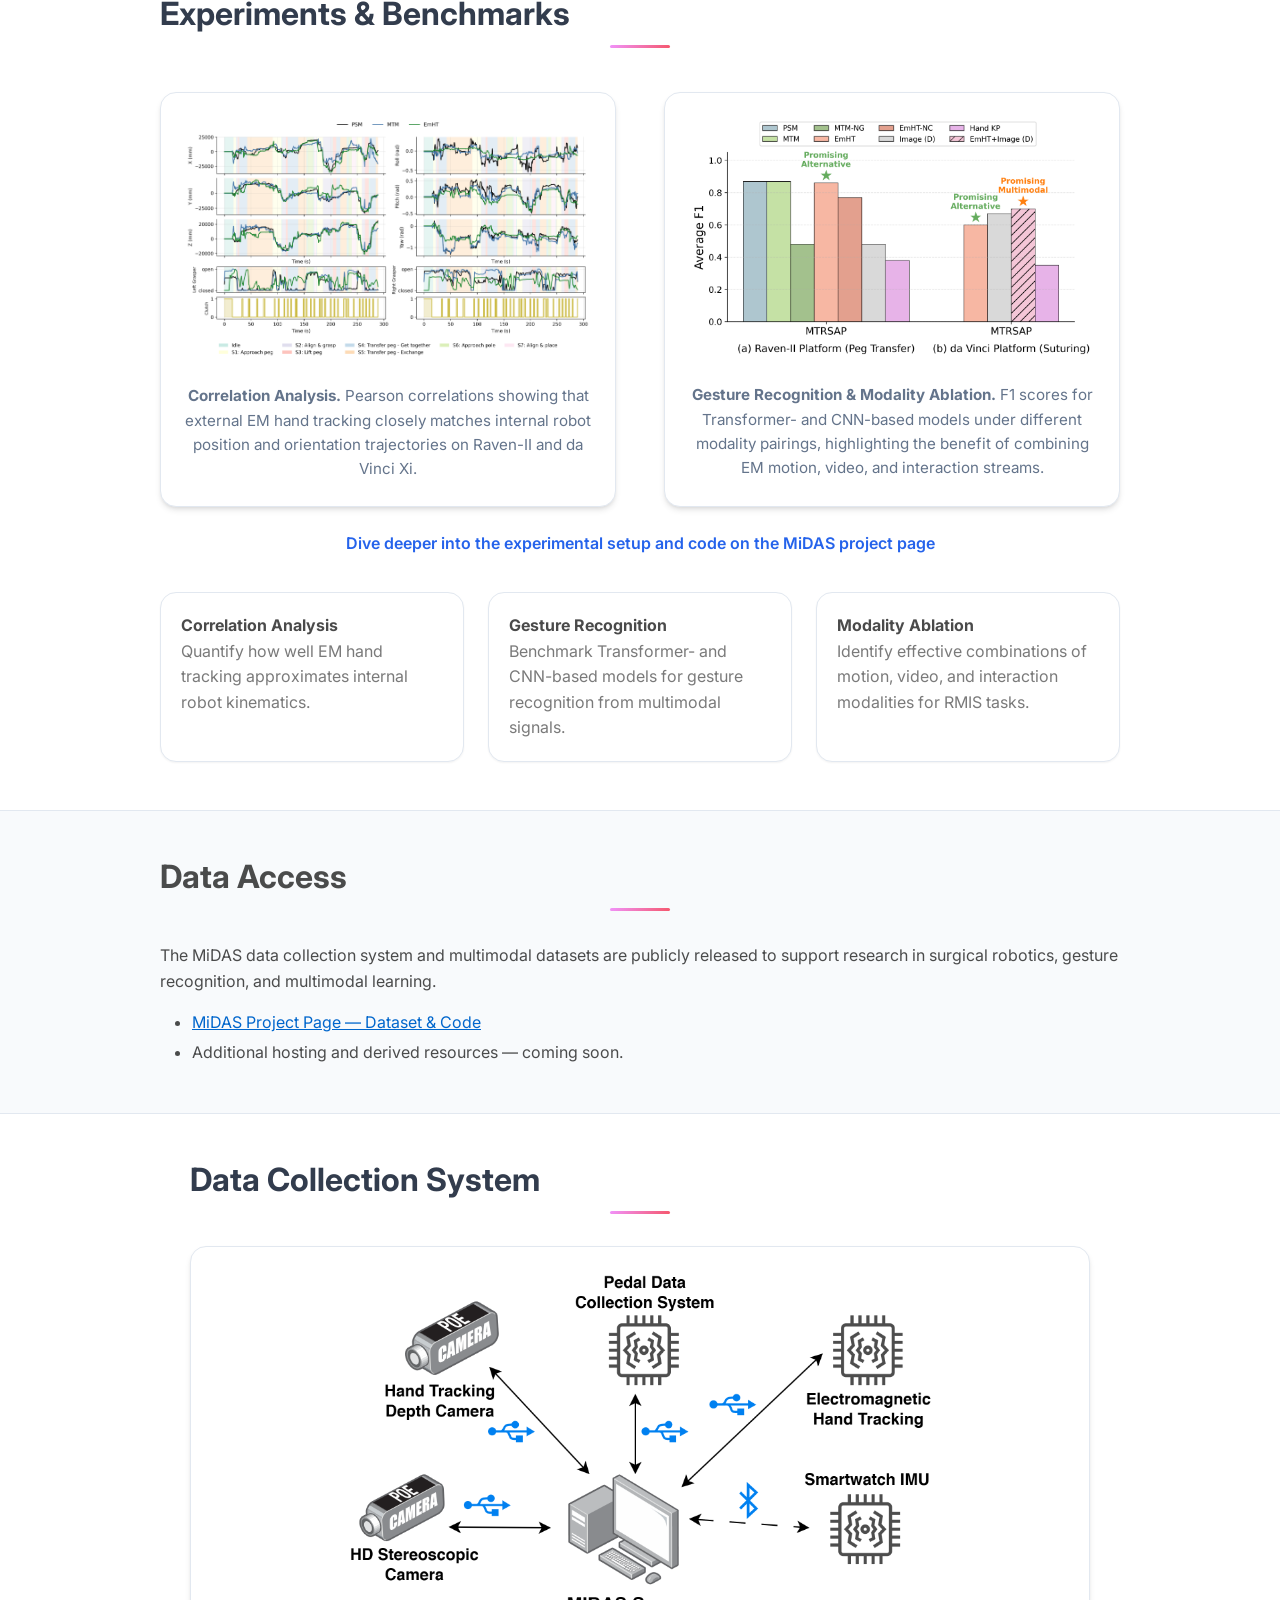
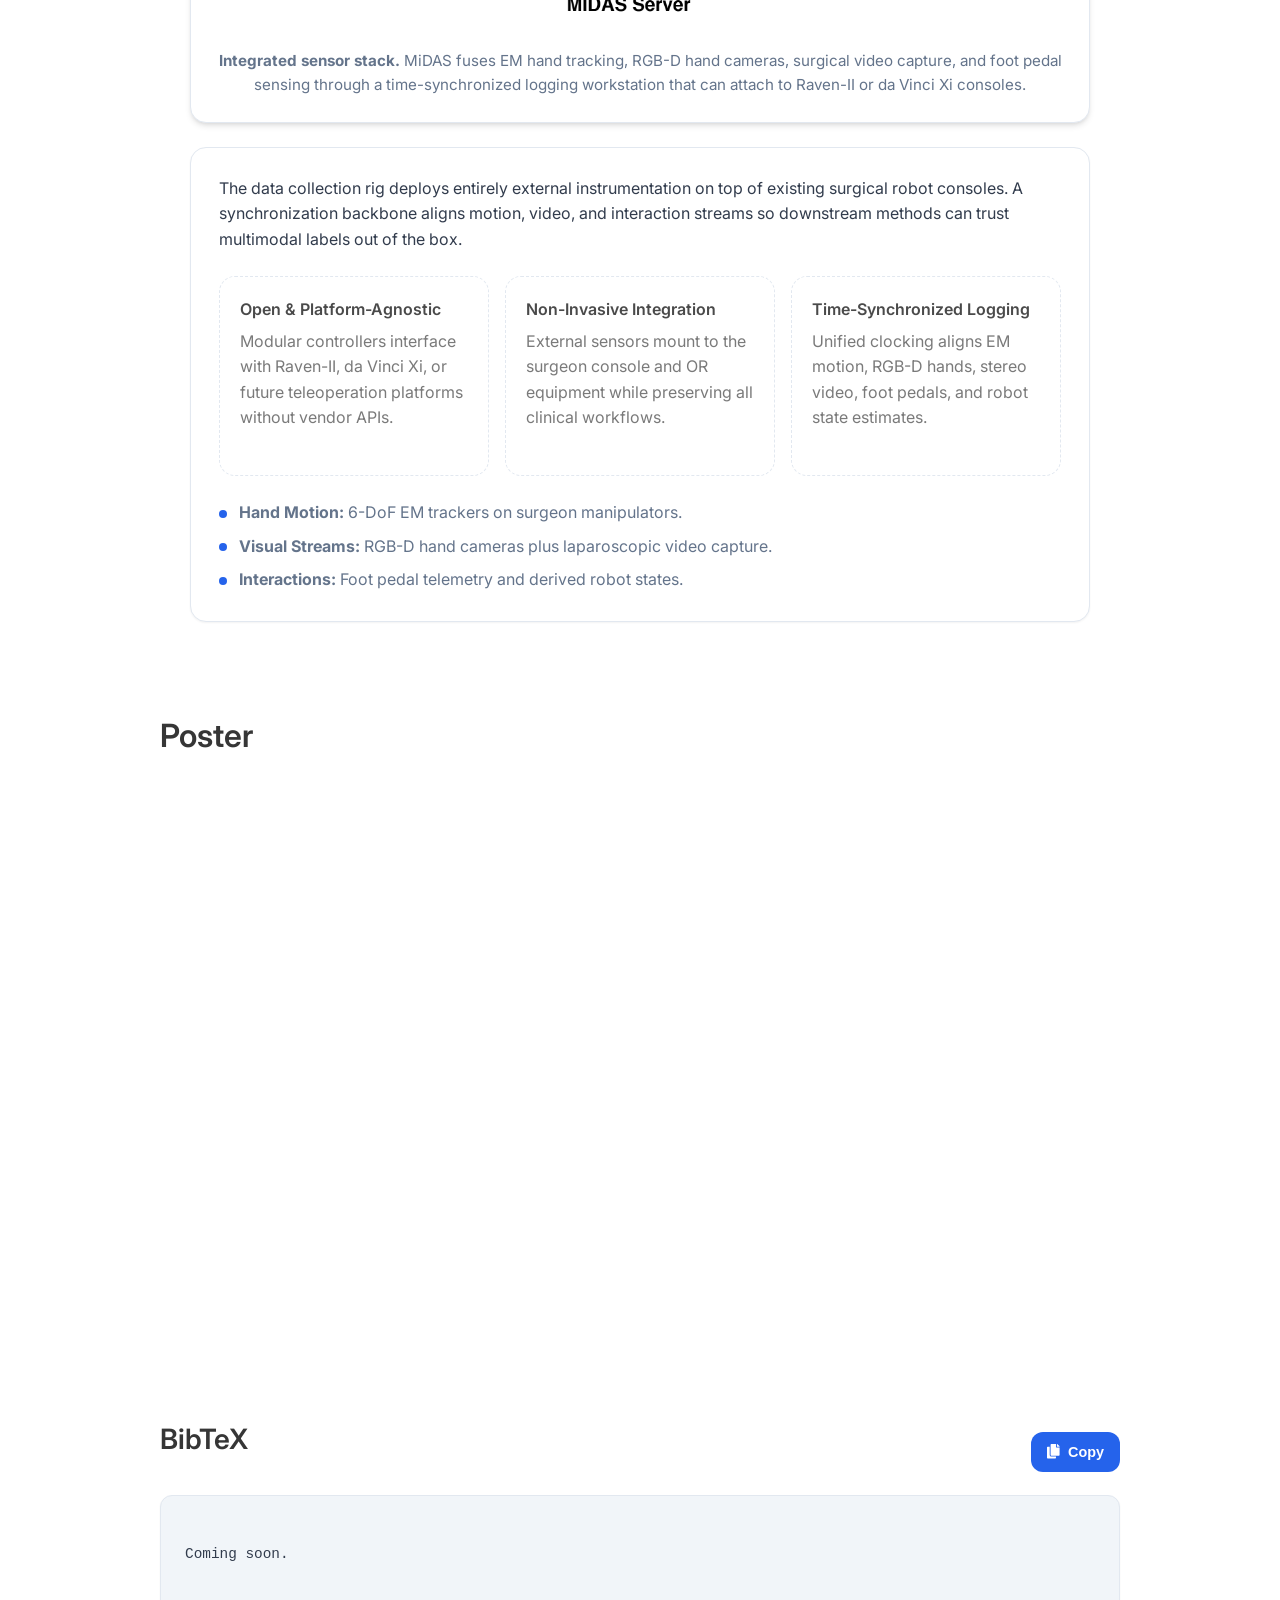
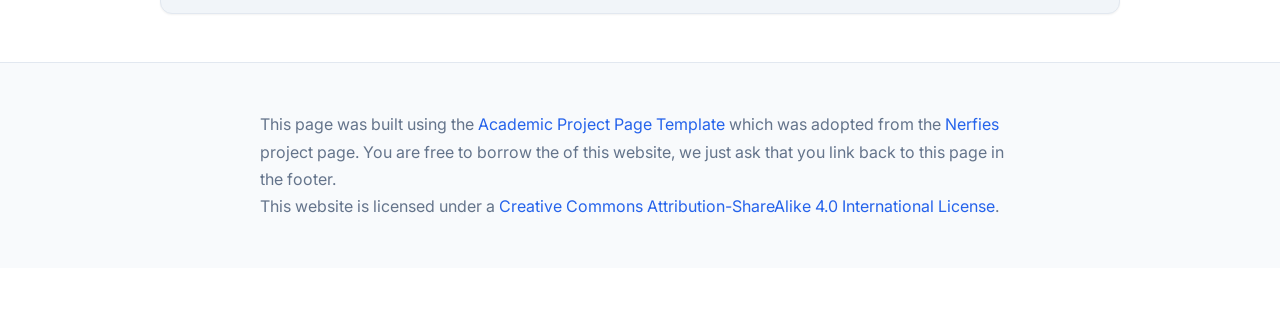
==== commit 078fa3e9: "add harvard dataverse preview url" ====
--- a/index.html
+++ b/index.html
@@ -125,7 +125,7 @@
                 </span>
 
                 <!-- Project / Dataset & Code -->
-                <span class="link-block">
+                <!-- <span class="link-block">
                   <a href="https://uva-dsa.github.io/MiDAS/" target="_blank"
                     class="external-link button is-normal is-rounded is-dark">
                     <span class="icon">
@@ -133,7 +133,7 @@
                     </span>
                     <span>Dataset &amp; Code</span>
                   </a>
-                </span>
+                </span> -->
 
                 <!-- YouTube Video Link -->
                 <span class="link-block">
@@ -148,14 +148,17 @@
 
                 <!-- Data Link -->
                 <span class="link-block">
-                  <a href="https://uva-dsa.github.io/MiDAS/" target="_blank"
+                  <a href="https://dataverse.harvard.edu/previewurl.xhtml?token=f688d8f6-db98-4c46-b514-1bffe0ffe57f" target="_blank"
                     class="external-link button is-normal is-rounded is-dark">
                     <span class="icon">
                       <img src="https://huggingface.co/favicon.ico" alt="Hugging Face Logo"
                         style="width: 20px; height: 20px;" />
                     </span>
-                    <span>MiDAS Dataset</span>
+                    <span>MiDAS Dataset**</span>
                   </a>
+                  <p class="is-size-7 has-text-grey" style="margin-top: 0.35rem;">
+                    **Partial dataset available now; full release upon acceptance.
+                  </p>
                 </span>
 
               </div>
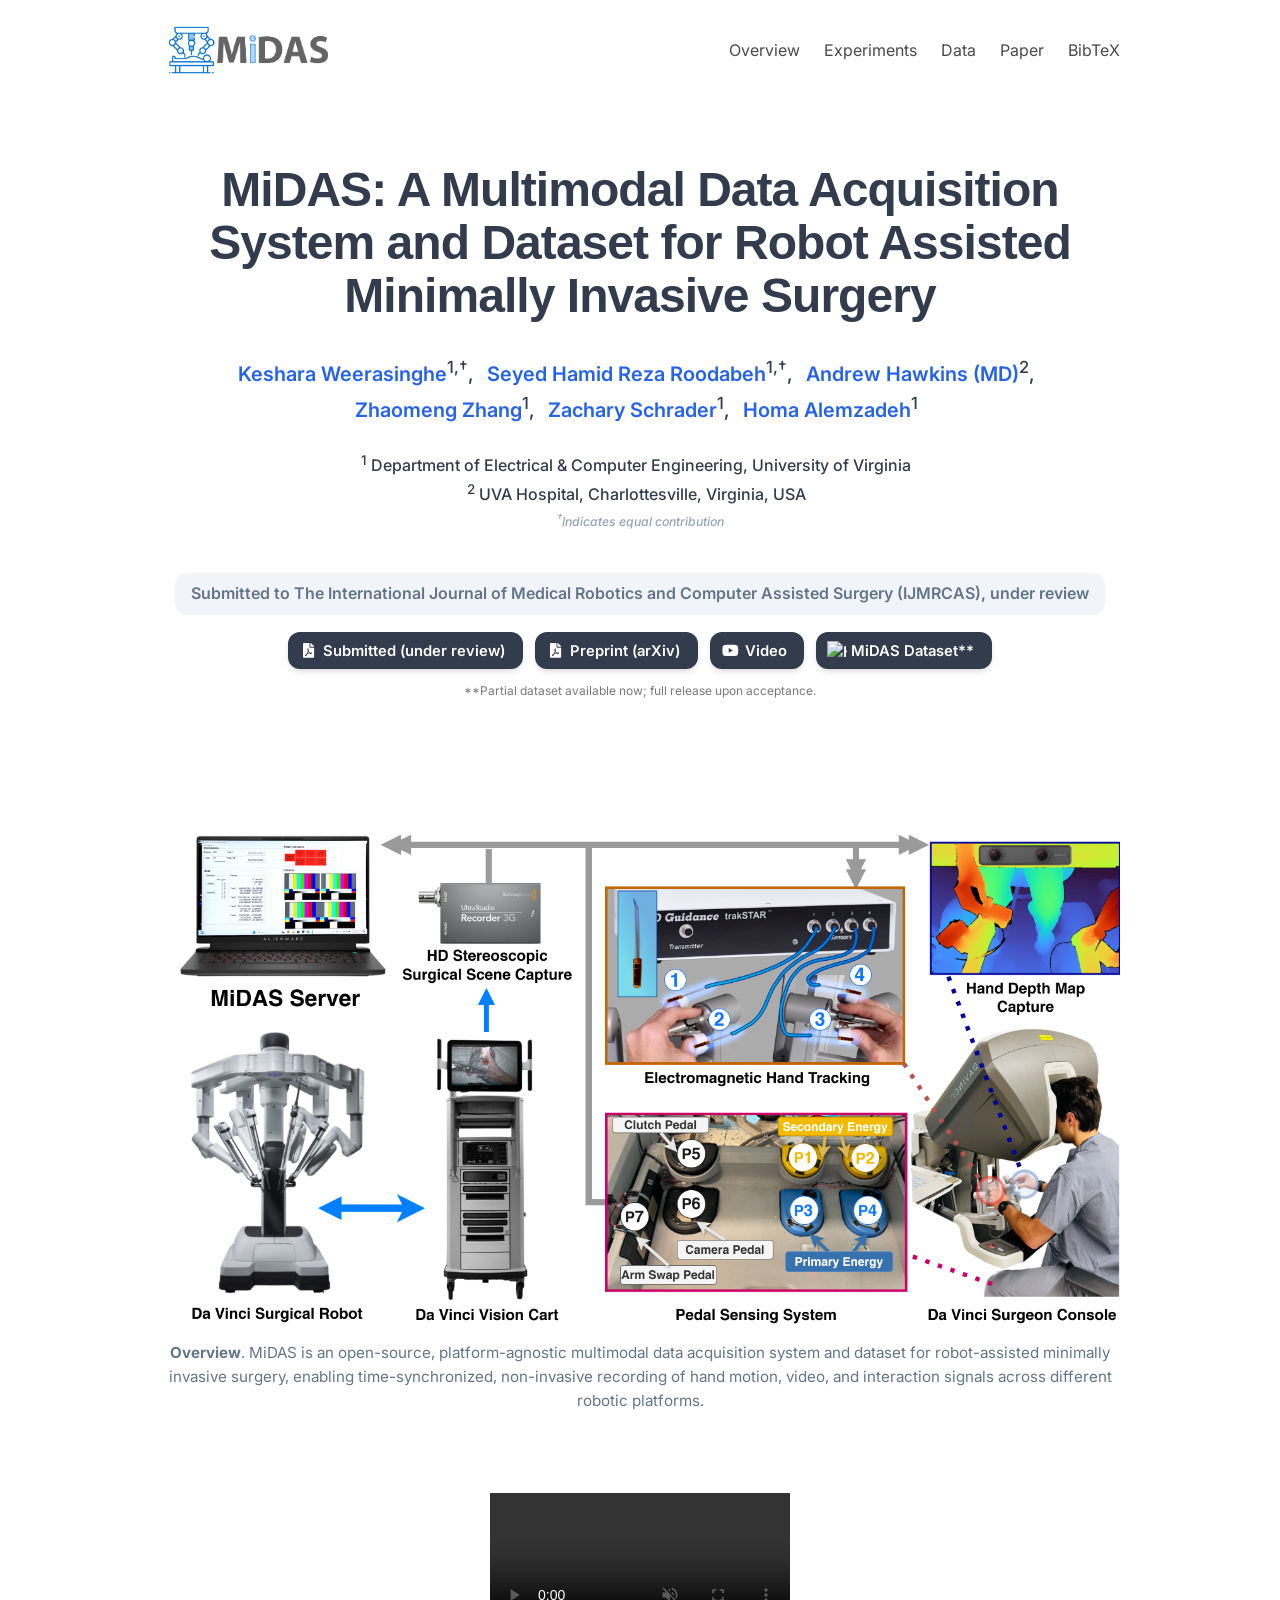
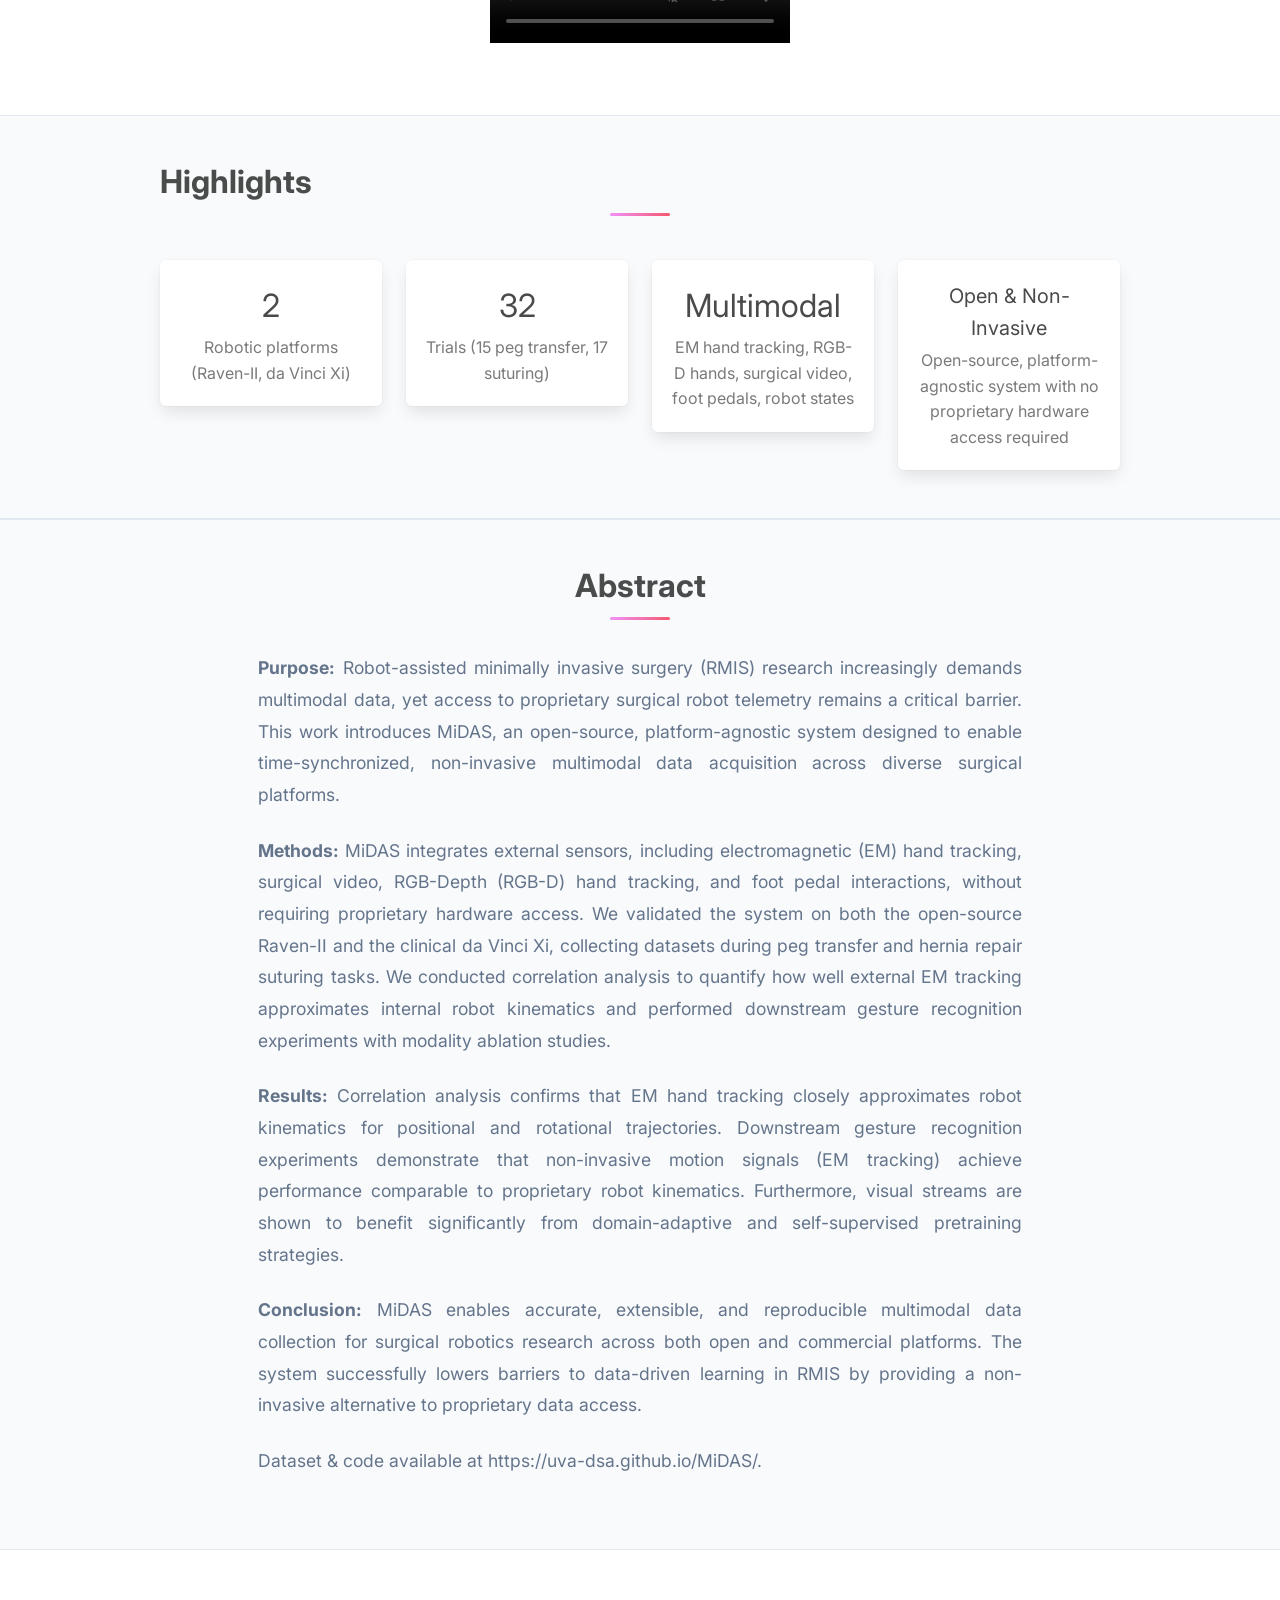
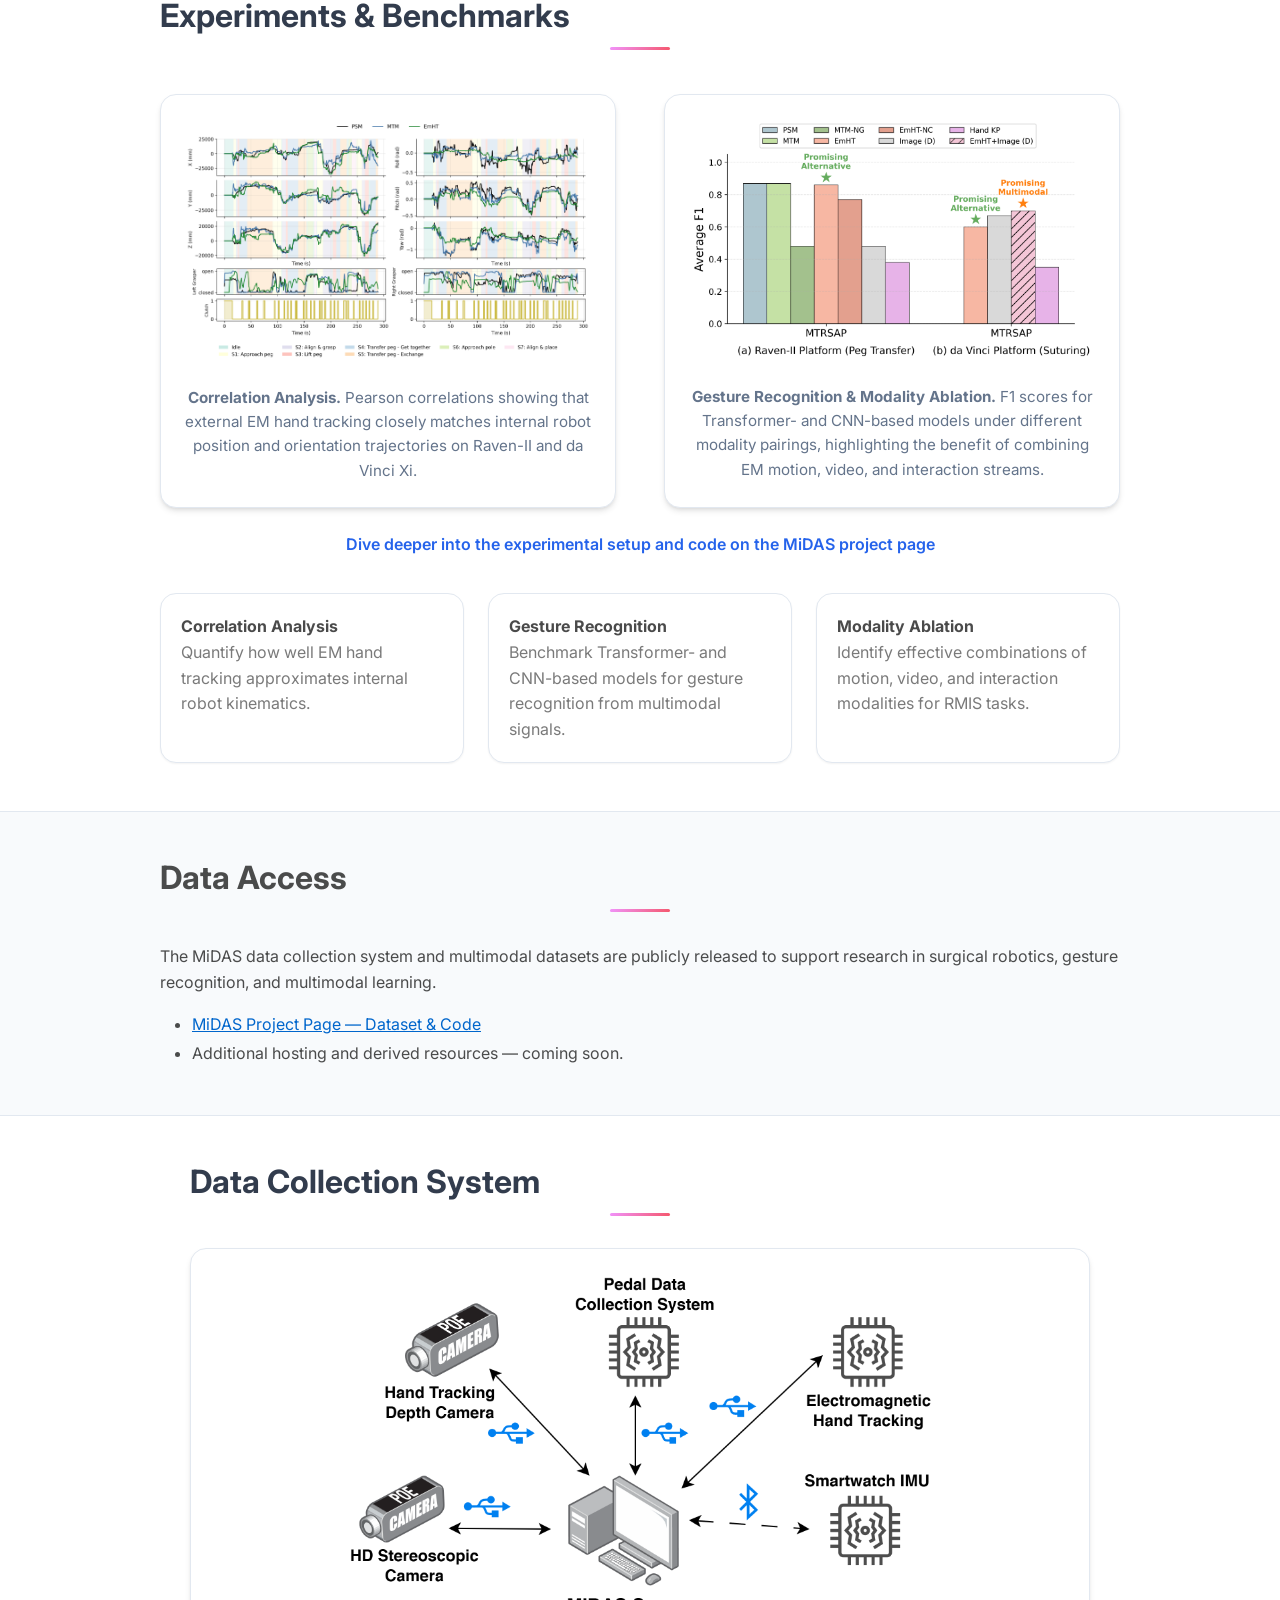
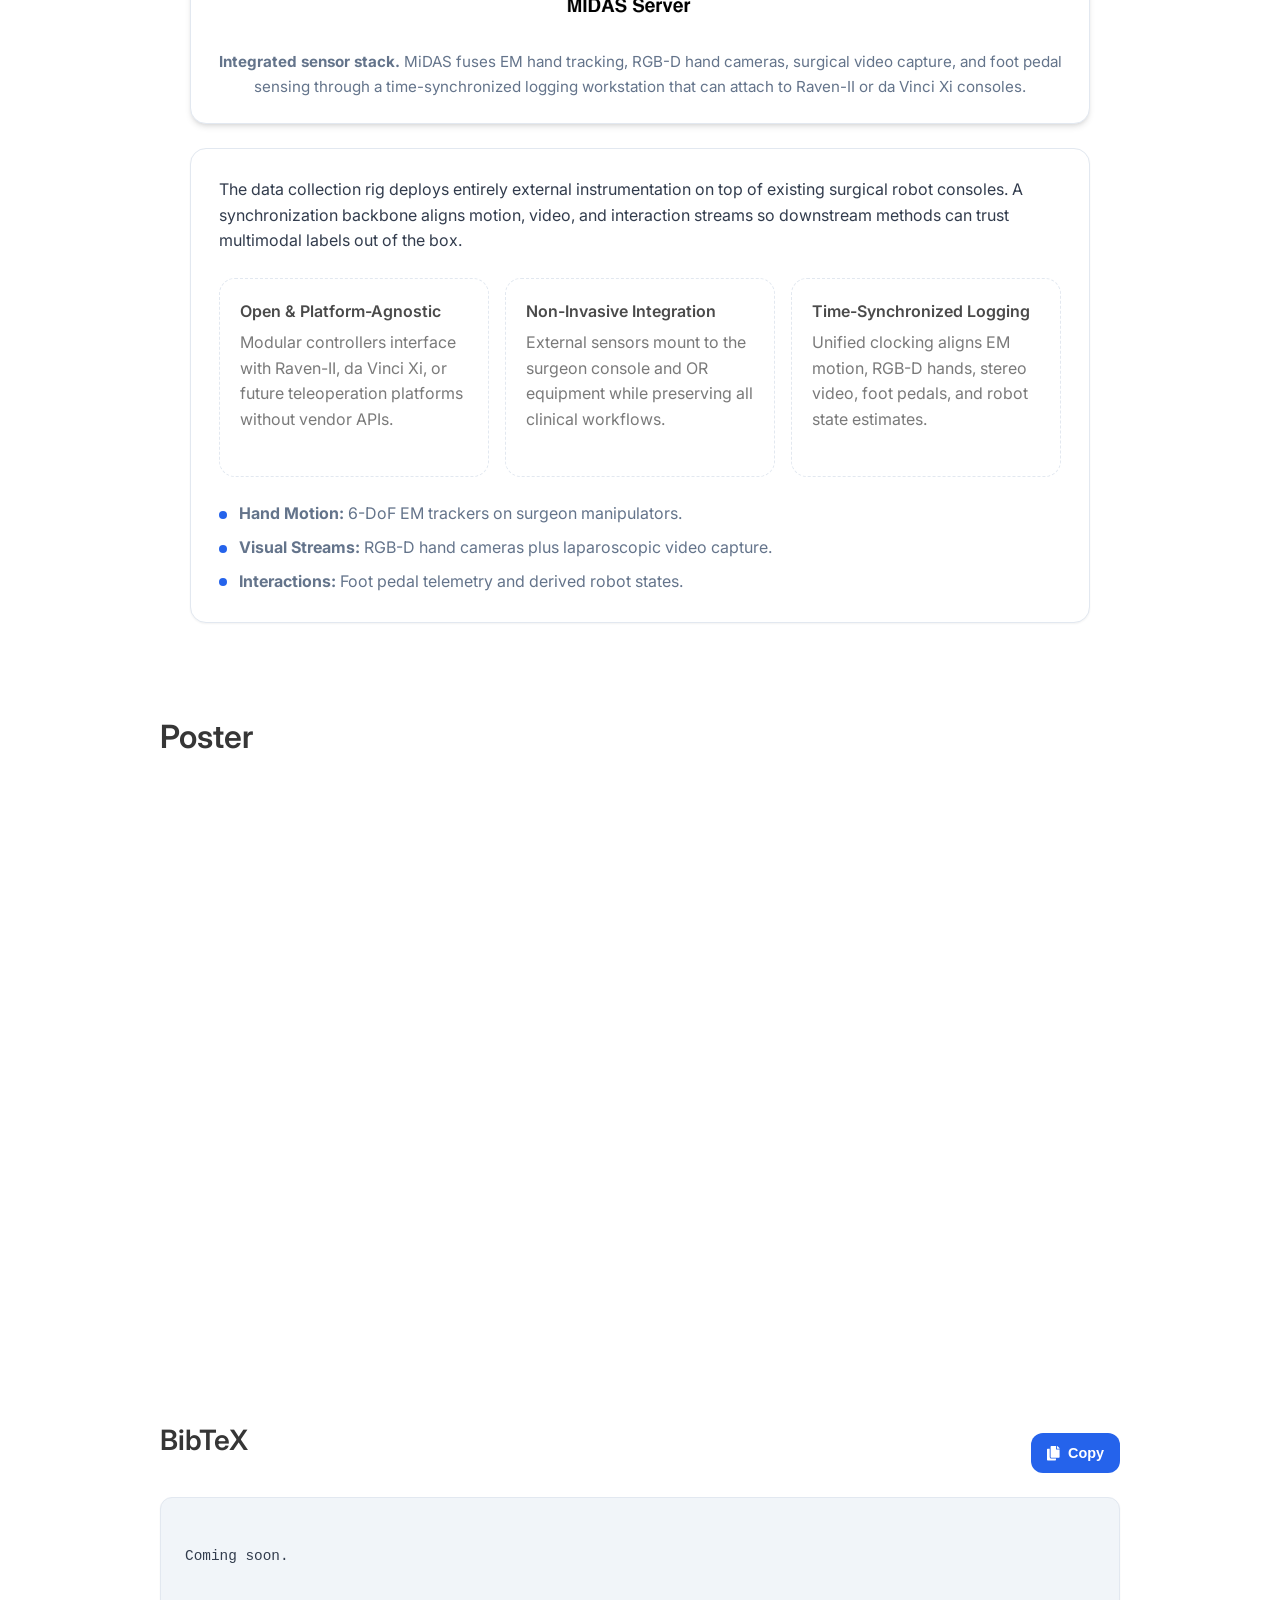
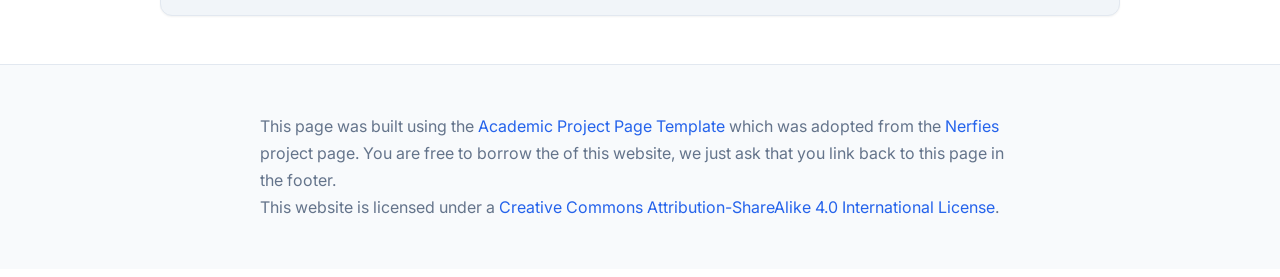
==== commit 7d35e544: "update arxiv links" ====
--- a/index.html
+++ b/index.html
@@ -97,7 +97,7 @@
             </div>
 
             <div class="is-size-6">
-              <span class="publication-venue">Submitted to the International Journal of Computer Assisted Radiology and Surgery (IJCARS, under review)</span>
+              <span class="publication-venue">Submitted to The International Journal of Medical Robotics and Computer Assisted Surgery (IJMRCAS), under review</span>
             </div>
 
             <div class="column has-text-centered">
@@ -109,18 +109,18 @@
                     <span class="icon">
                       <i class="fas fa-file-pdf"></i>
                     </span>
-                    <span>IJCARS Submission (PDF, under review)</span>
+                    <span>Submitted (under review)</span>
                   </a>
                 </span>
 
                 <!-- Preprint link (update when available) -->
                 <span class="link-block">
-                  <a href="" target="_blank"
+                  <a href="https://arxiv.org/abs/2602.12407" target="_blank"
                     class="external-link button is-normal is-rounded is-dark">
                     <span class="icon">
                       <i class="fas fa-file-pdf"></i>
                     </span>
-                    <span>Preprint (coming soon)</span>
+                    <span>Preprint (arXiv)</span>
                   </a>
                 </span>
 
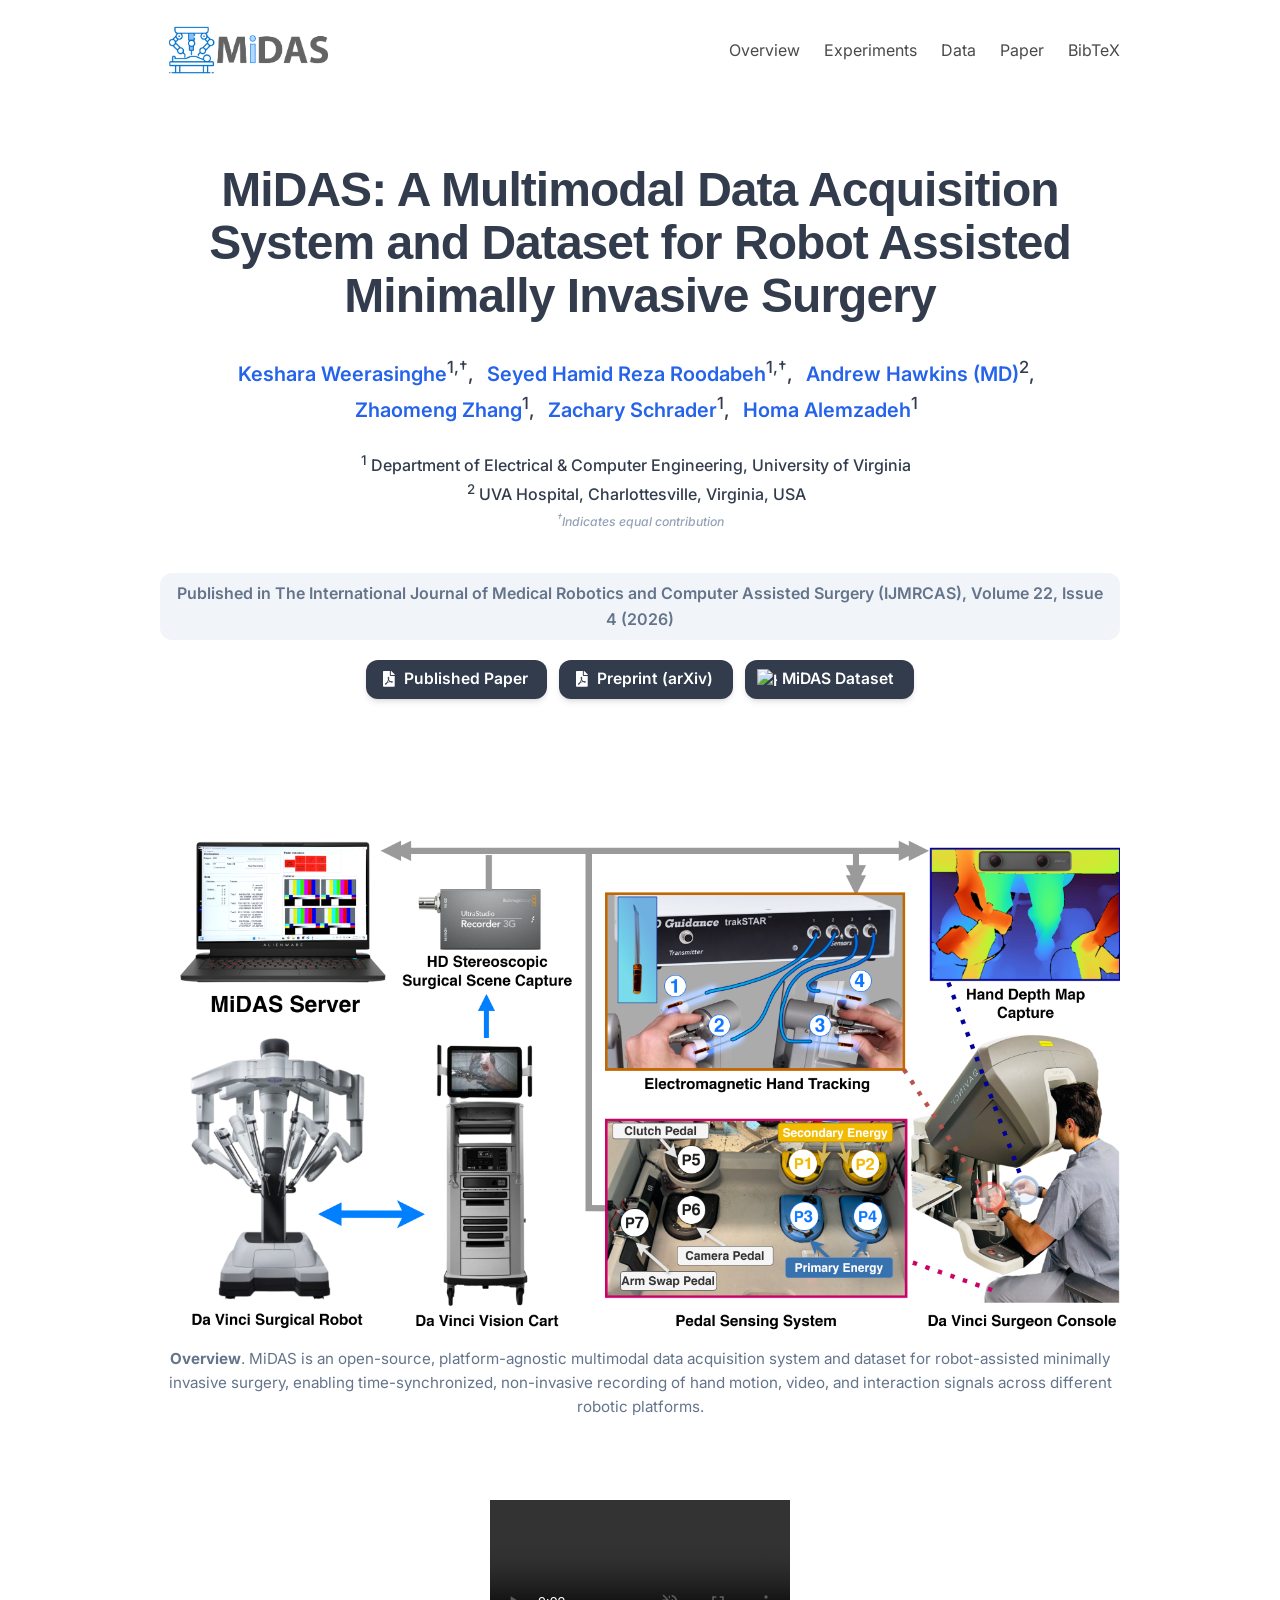
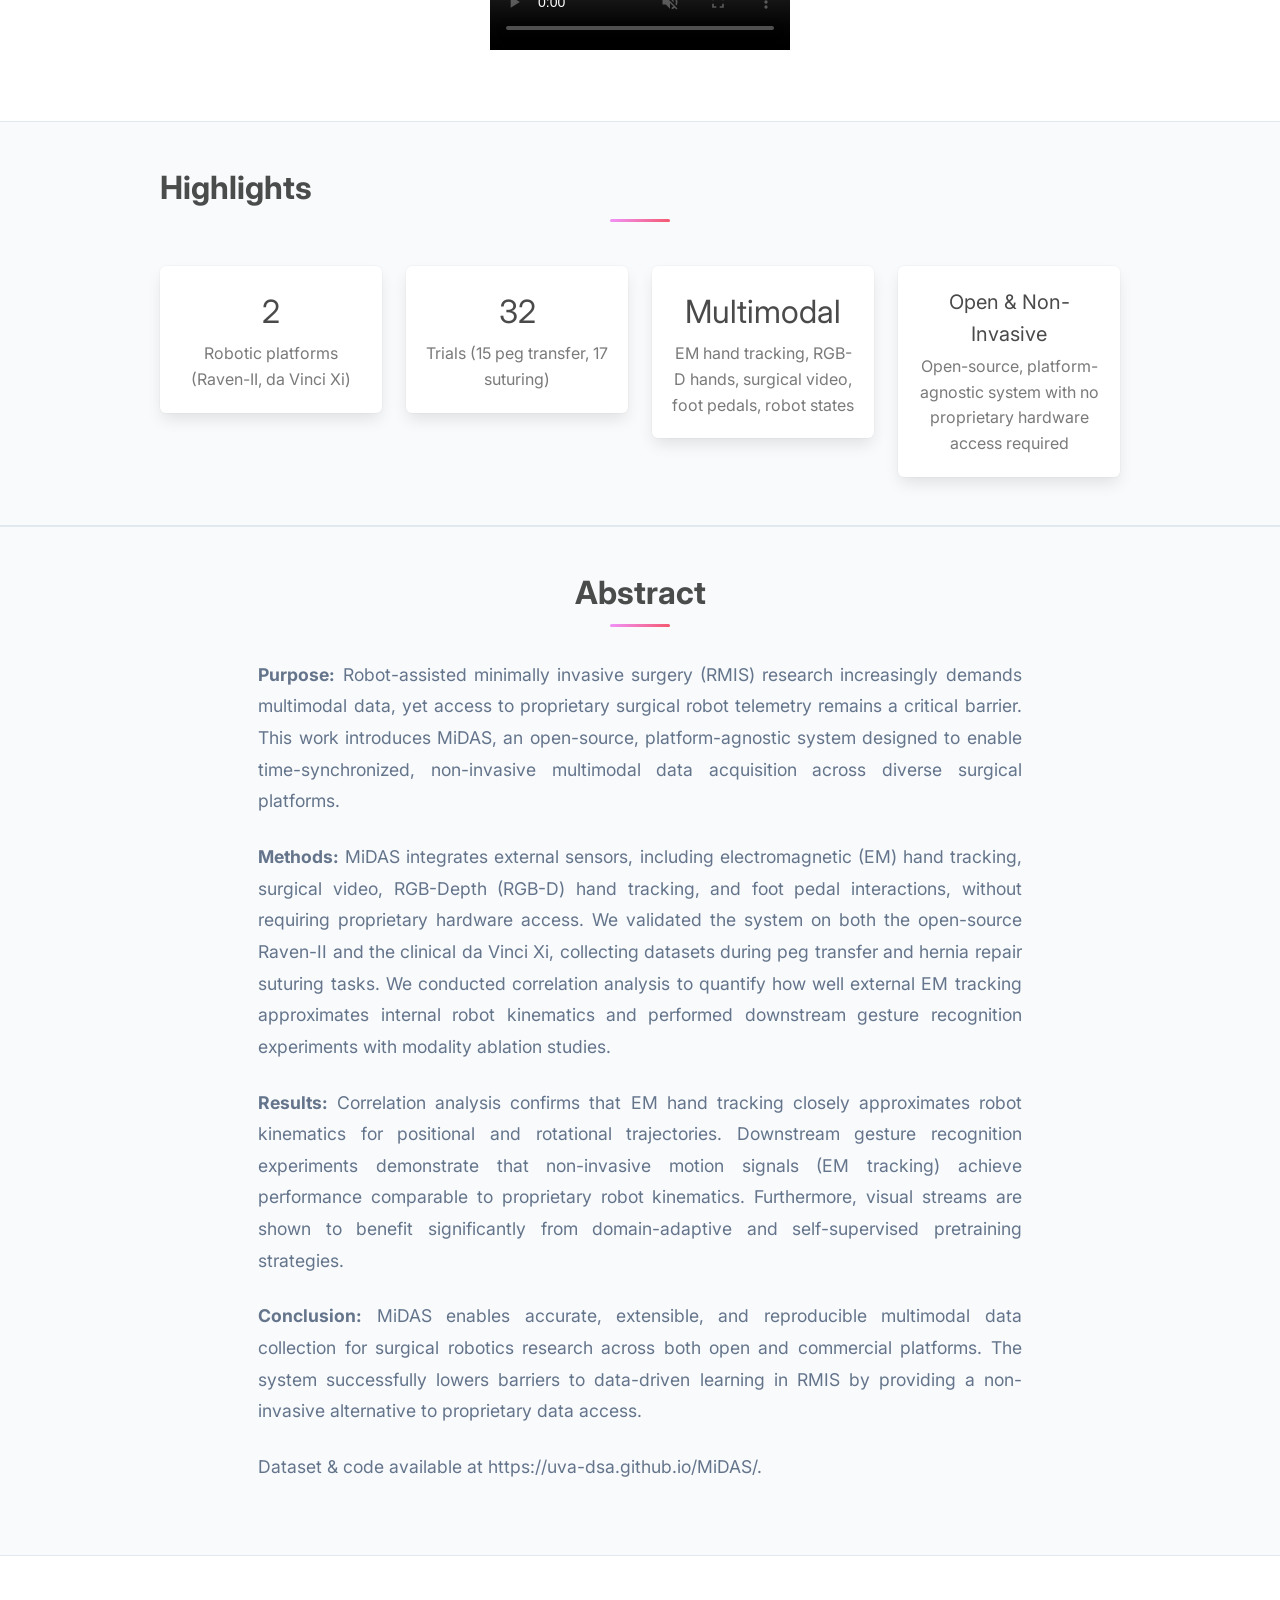
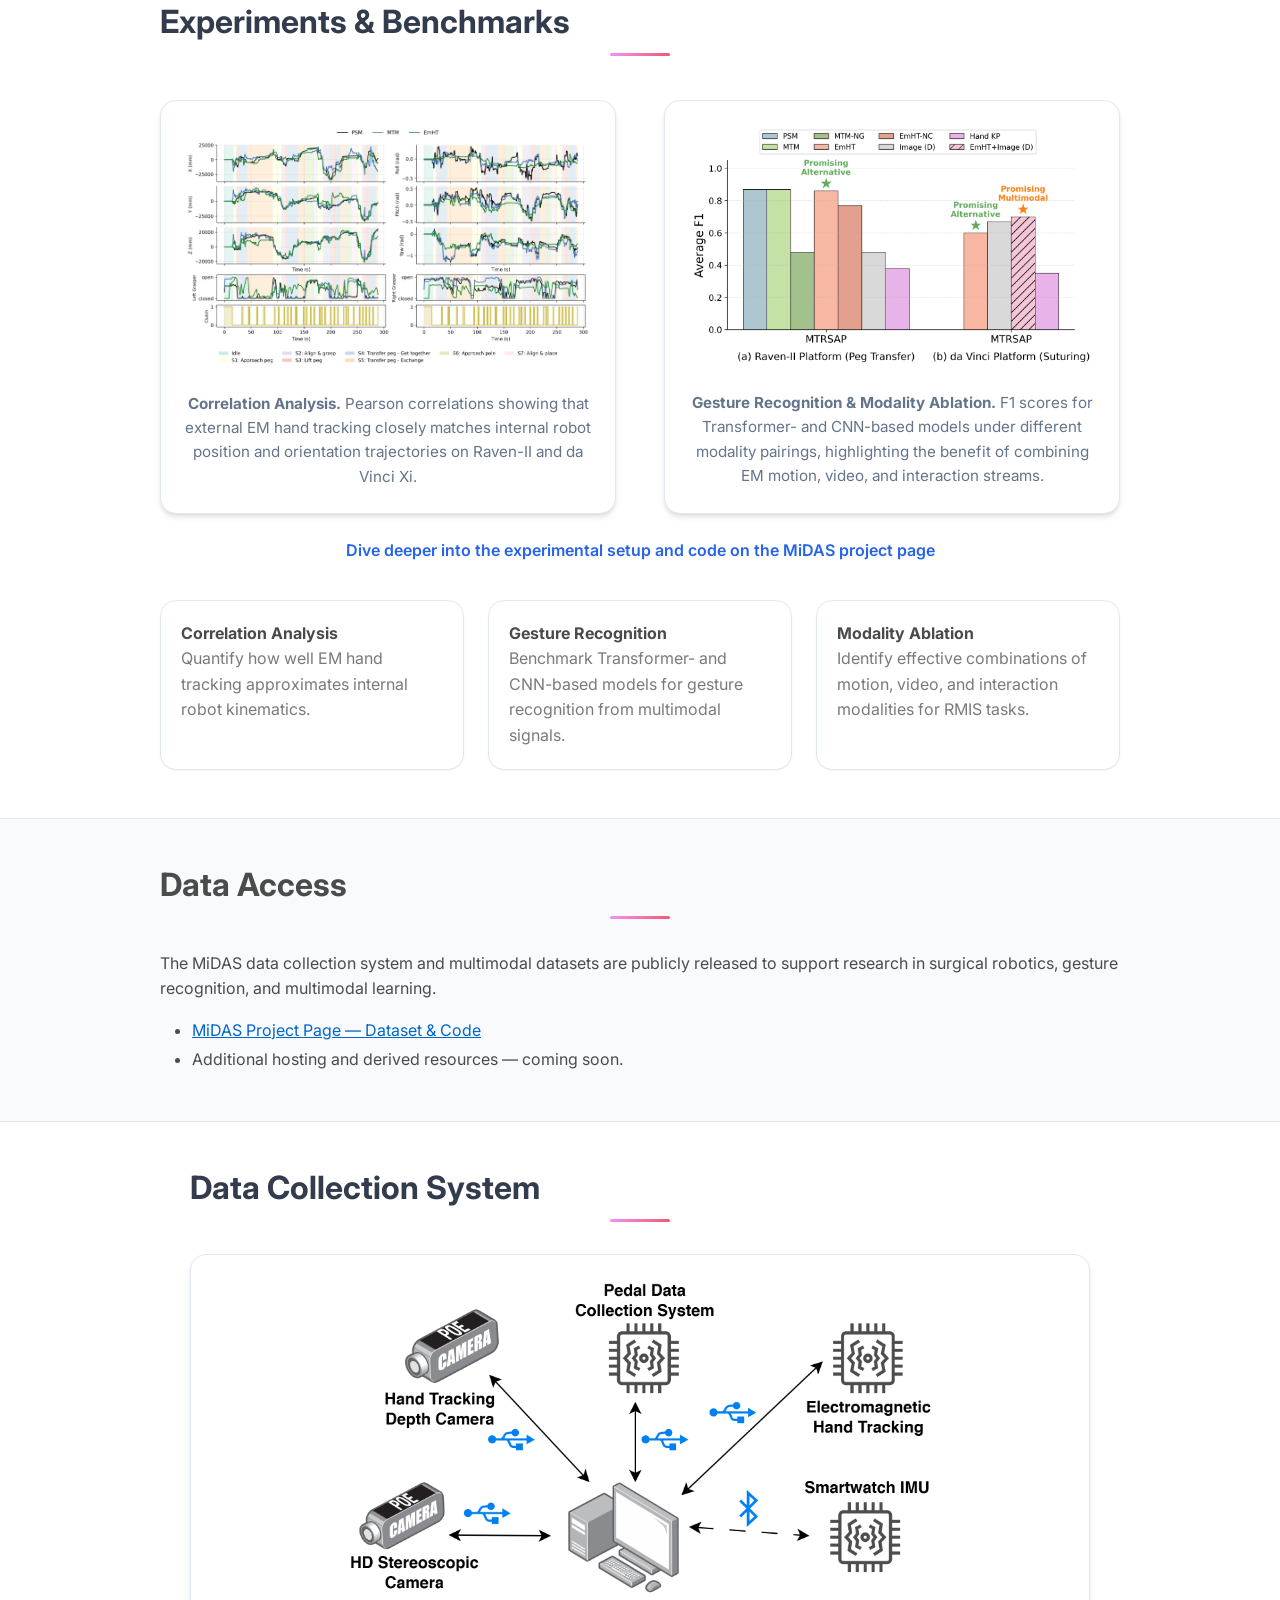
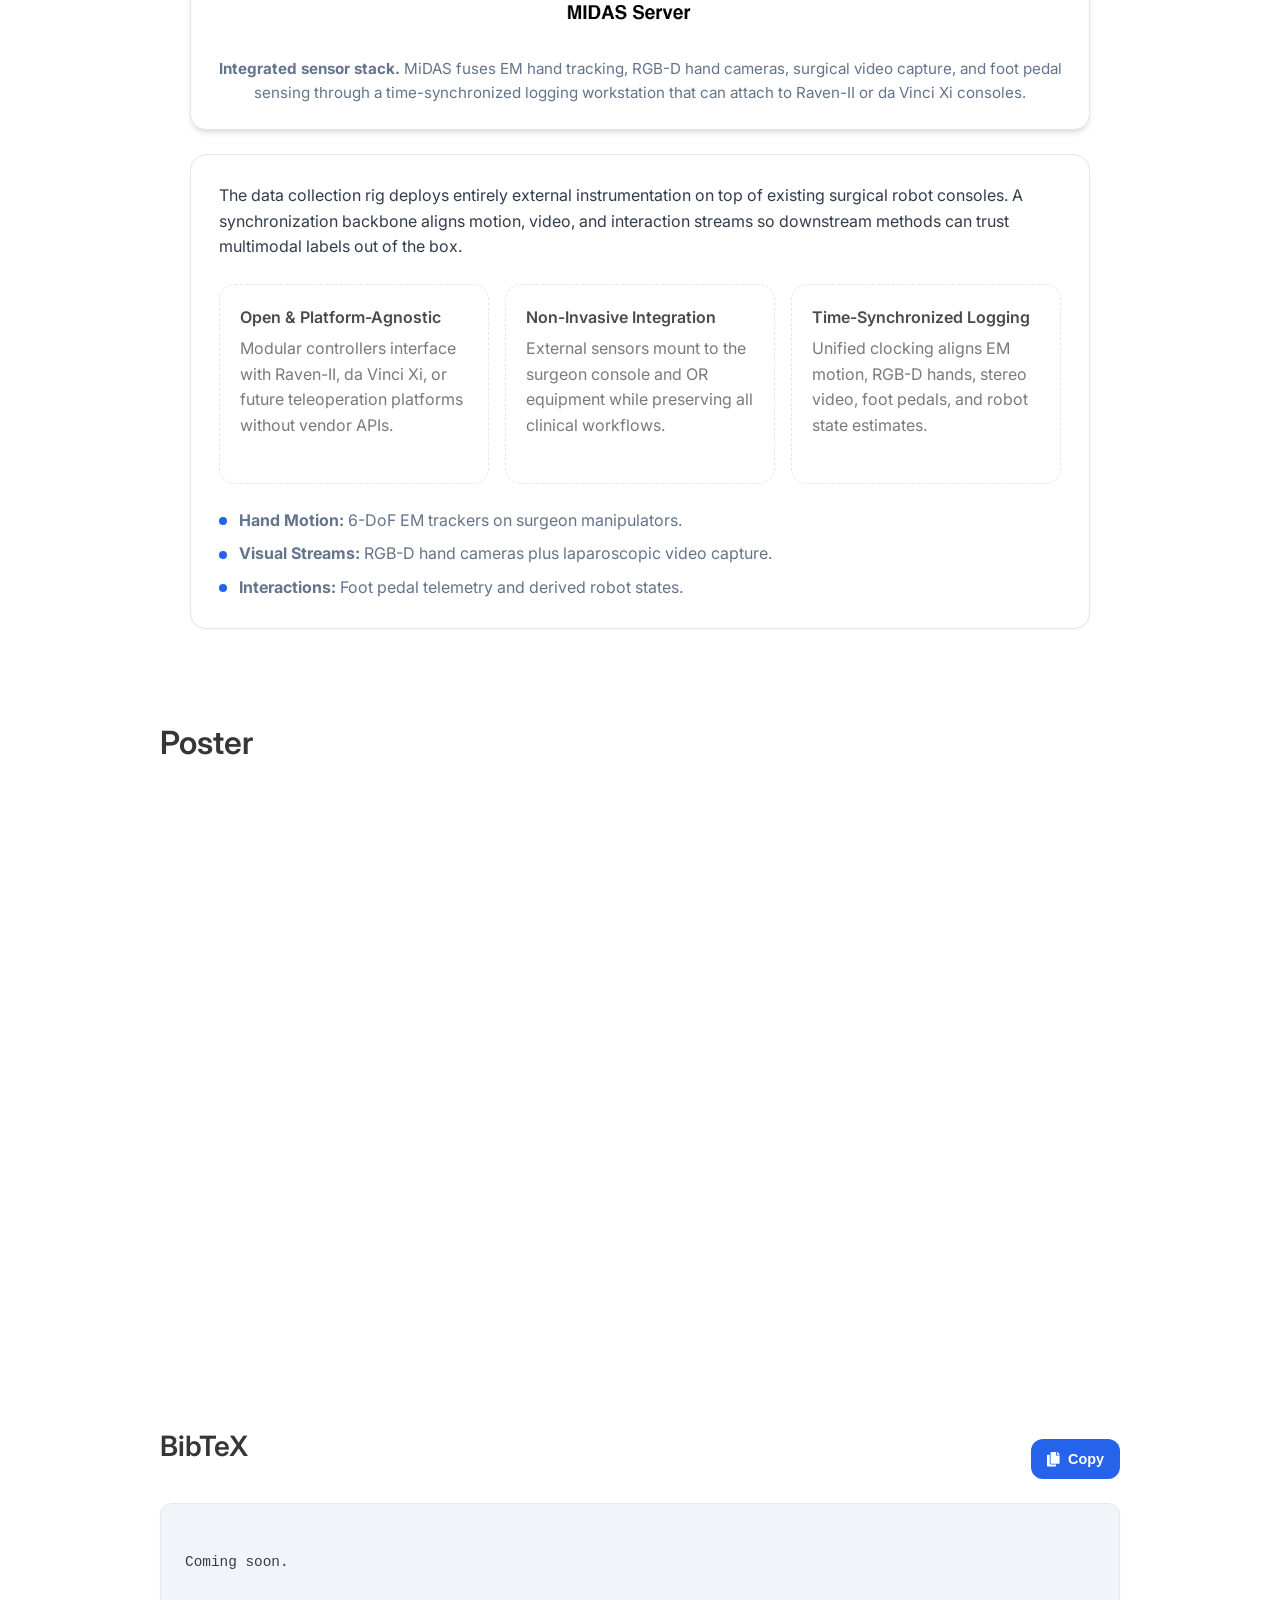
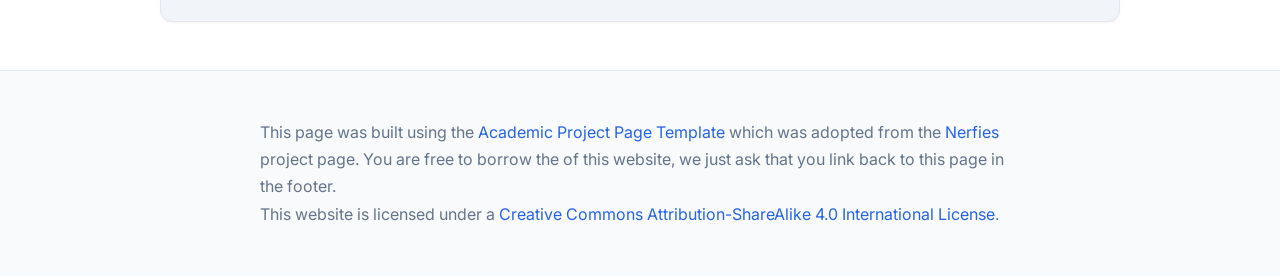
==== commit 6cc2f9aa: "update with ijmrcas publication link and dataset link" ====
--- a/index.html
+++ b/index.html
@@ -97,19 +97,19 @@
             </div>
 
             <div class="is-size-6">
-              <span class="publication-venue">Submitted to The International Journal of Medical Robotics and Computer Assisted Surgery (IJMRCAS), under review</span>
+              <span class="publication-venue">Published in The International Journal of Medical Robotics and Computer Assisted Surgery (IJMRCAS), Volume 22, Issue 4 (2026)</span>
             </div>
 
             <div class="column has-text-centered">
               <div class="publication-links">
                 <!-- Journal paper PDF -->
                 <span class="link-block">
-                  <a href="IJCARS_MiDAS_Main_Paper.pdf" target="_blank"
+                  <a href="https://doi.org/10.1002/rcs.70220" target="_blank" rel="noopener noreferrer"
                     class="external-link button is-normal is-rounded is-dark">
                     <span class="icon">
                       <i class="fas fa-file-pdf"></i>
                     </span>
-                    <span>Submitted (under review)</span>
+                    <span>Published Paper</span>
                   </a>
                 </span>
 
@@ -135,7 +135,7 @@
                   </a>
                 </span> -->
 
-                <!-- YouTube Video Link -->
+                <!-- YouTube Video Link
                 <span class="link-block">
                   <a href="" target="_blank"
                     class="external-link button is-normal is-rounded is-dark">
@@ -144,21 +144,19 @@
                     </span>
                     <span>Video</span>
                   </a>
-                </span>
+                </span> -->
 
                 <!-- Data Link -->
                 <span class="link-block">
-                  <a href="https://dataverse.harvard.edu/previewurl.xhtml?token=f688d8f6-db98-4c46-b514-1bffe0ffe57f" target="_blank"
+                  <a href="https://dataverse.harvard.edu/dataset.xhtml?persistentId=doi:10.7910/DVN/KDQAGC" target="_blank"
                     class="external-link button is-normal is-rounded is-dark">
                     <span class="icon">
                       <img src="https://huggingface.co/favicon.ico" alt="Hugging Face Logo"
                         style="width: 20px; height: 20px;" />
                     </span>
-                    <span>MiDAS Dataset**</span>
+                    <span>MiDAS Dataset</span>
                   </a>
-                  <p class="is-size-7 has-text-grey" style="margin-top: 0.35rem;">
-                    **Partial dataset available now; full release upon acceptance.
-                  </p>
+
                 </span>
 
               </div>
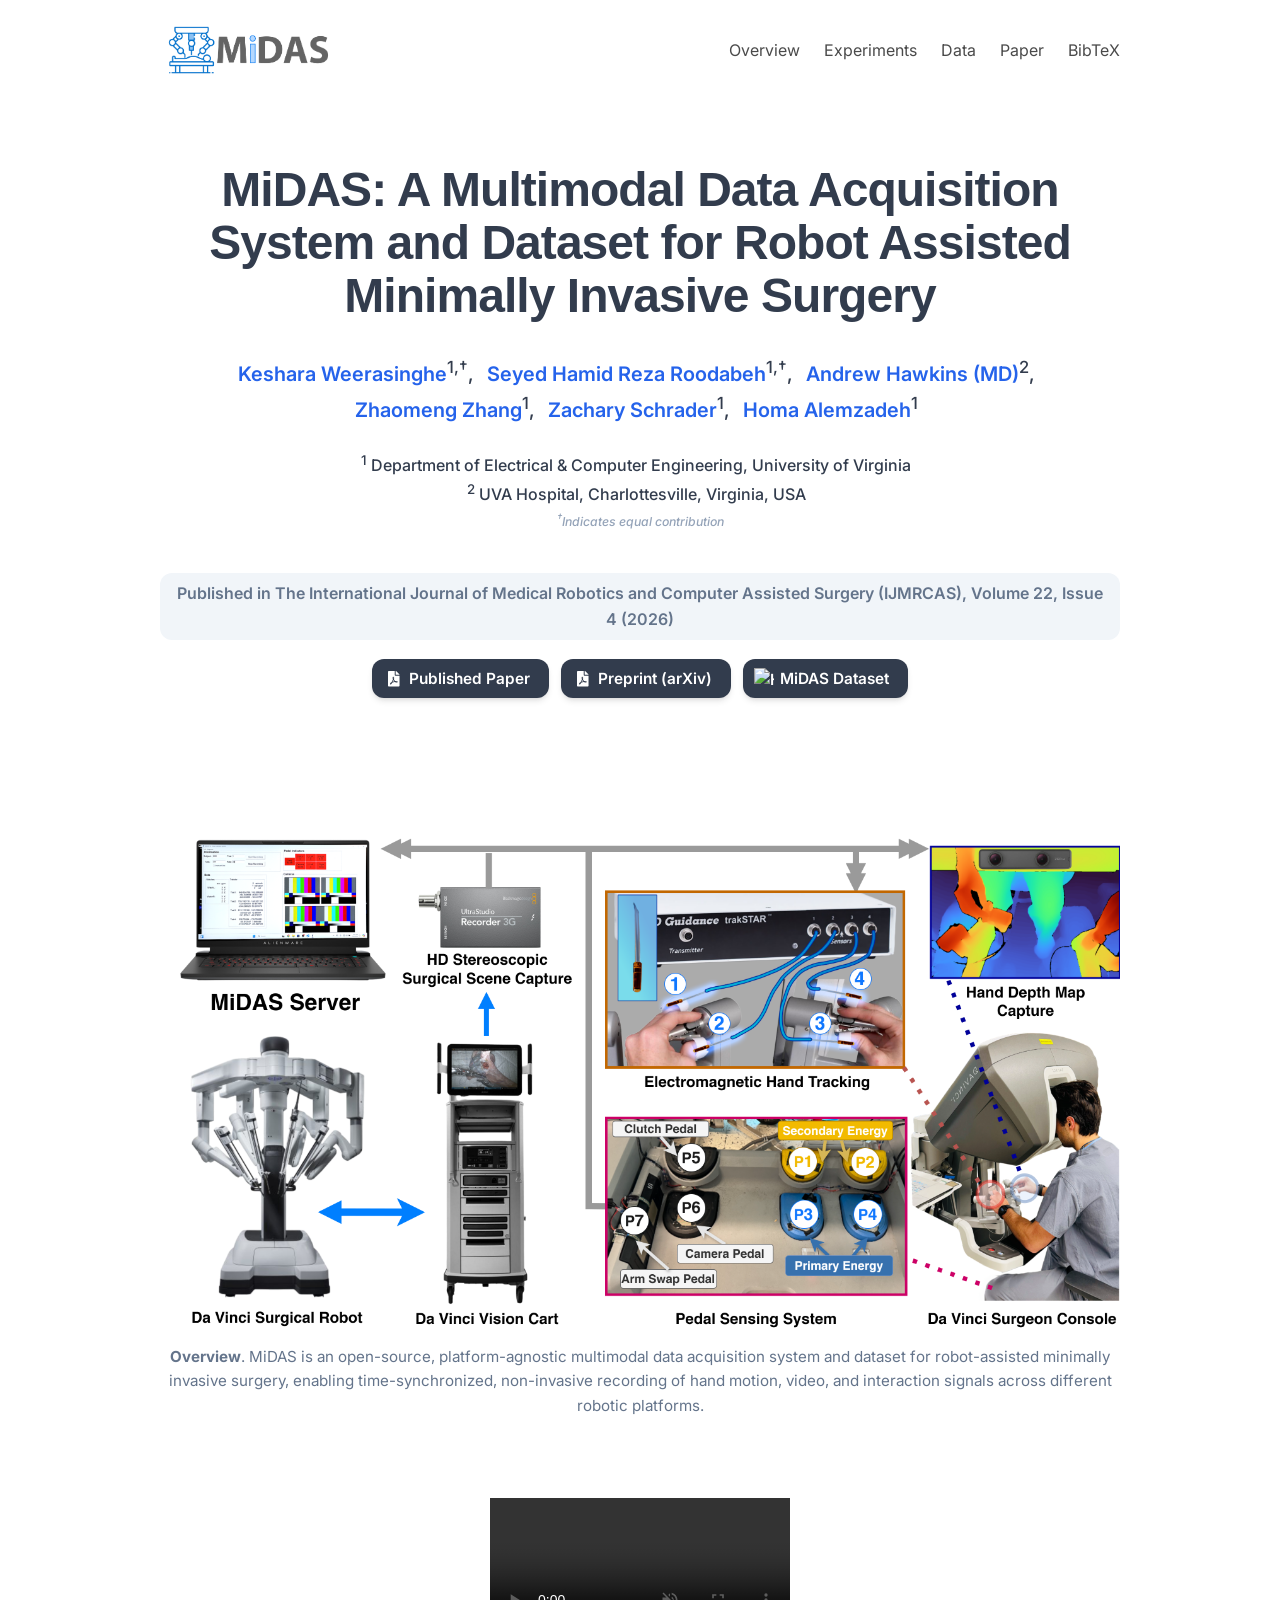
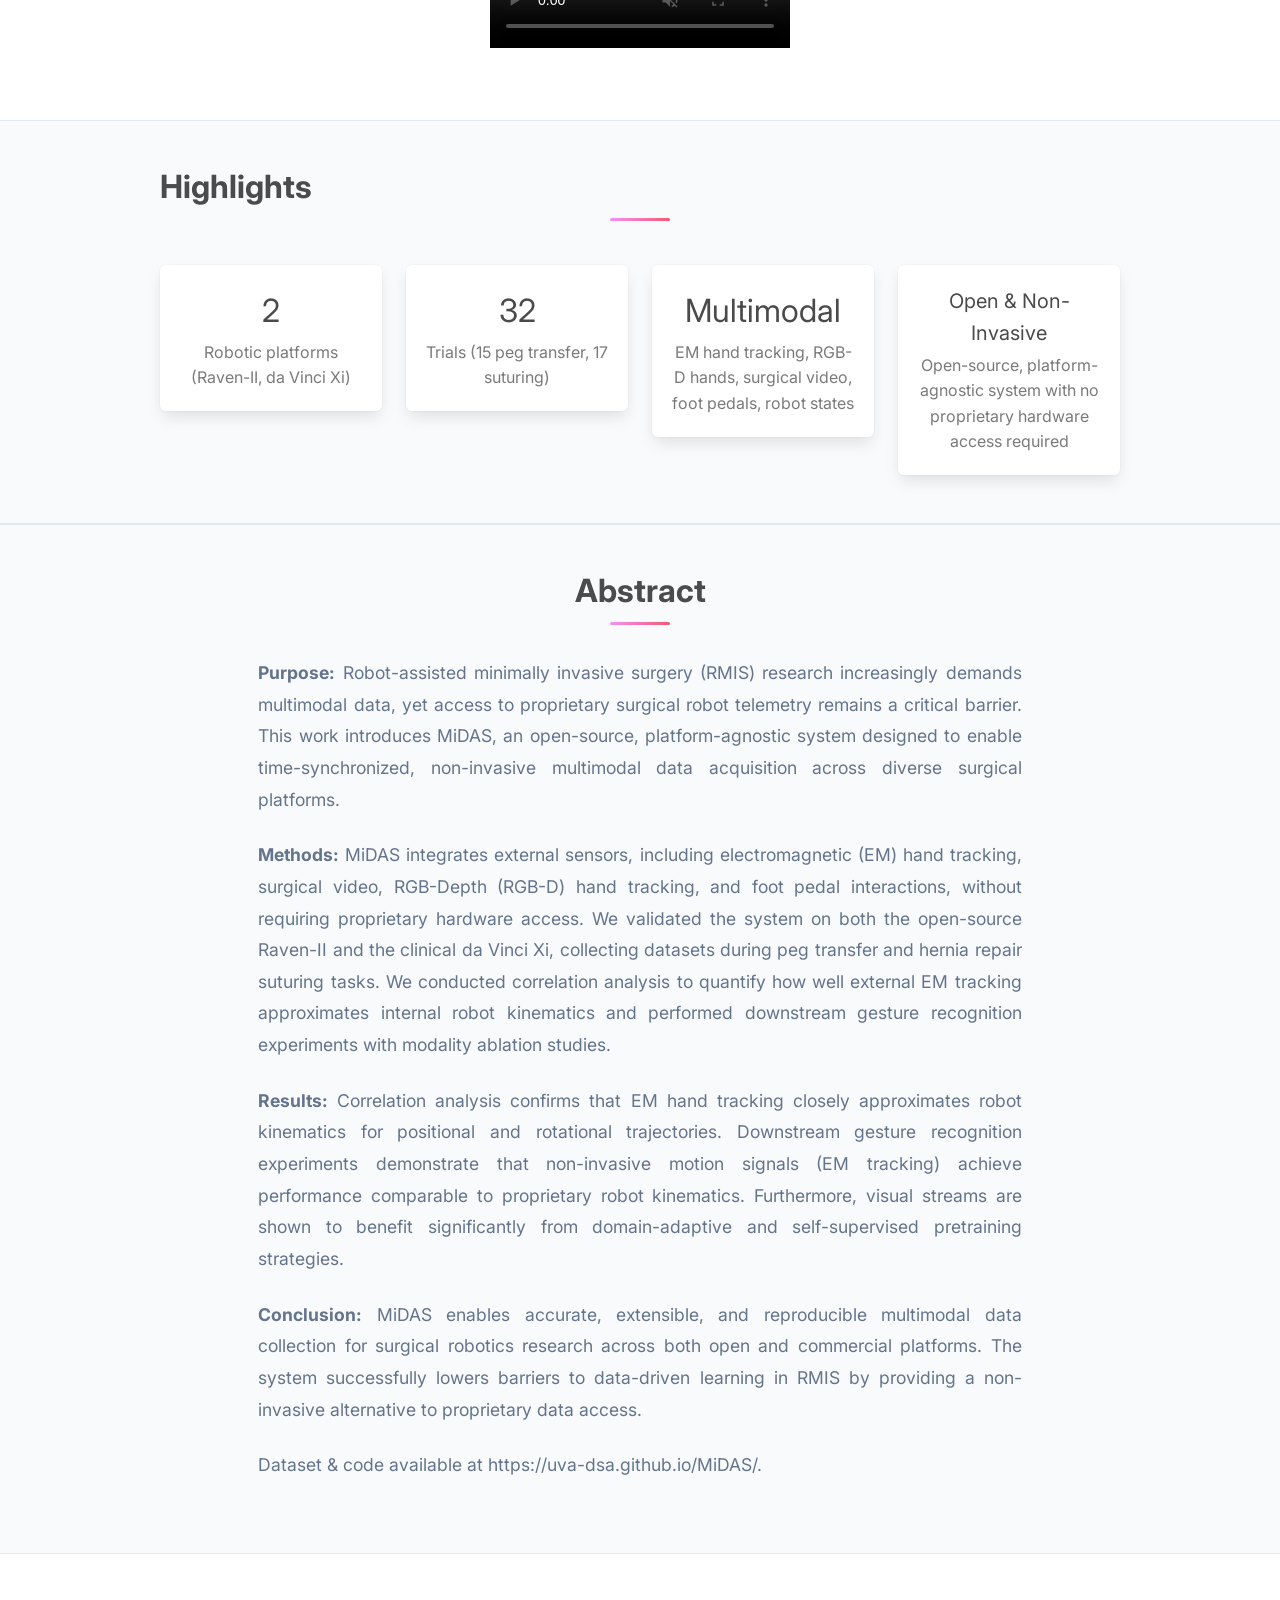
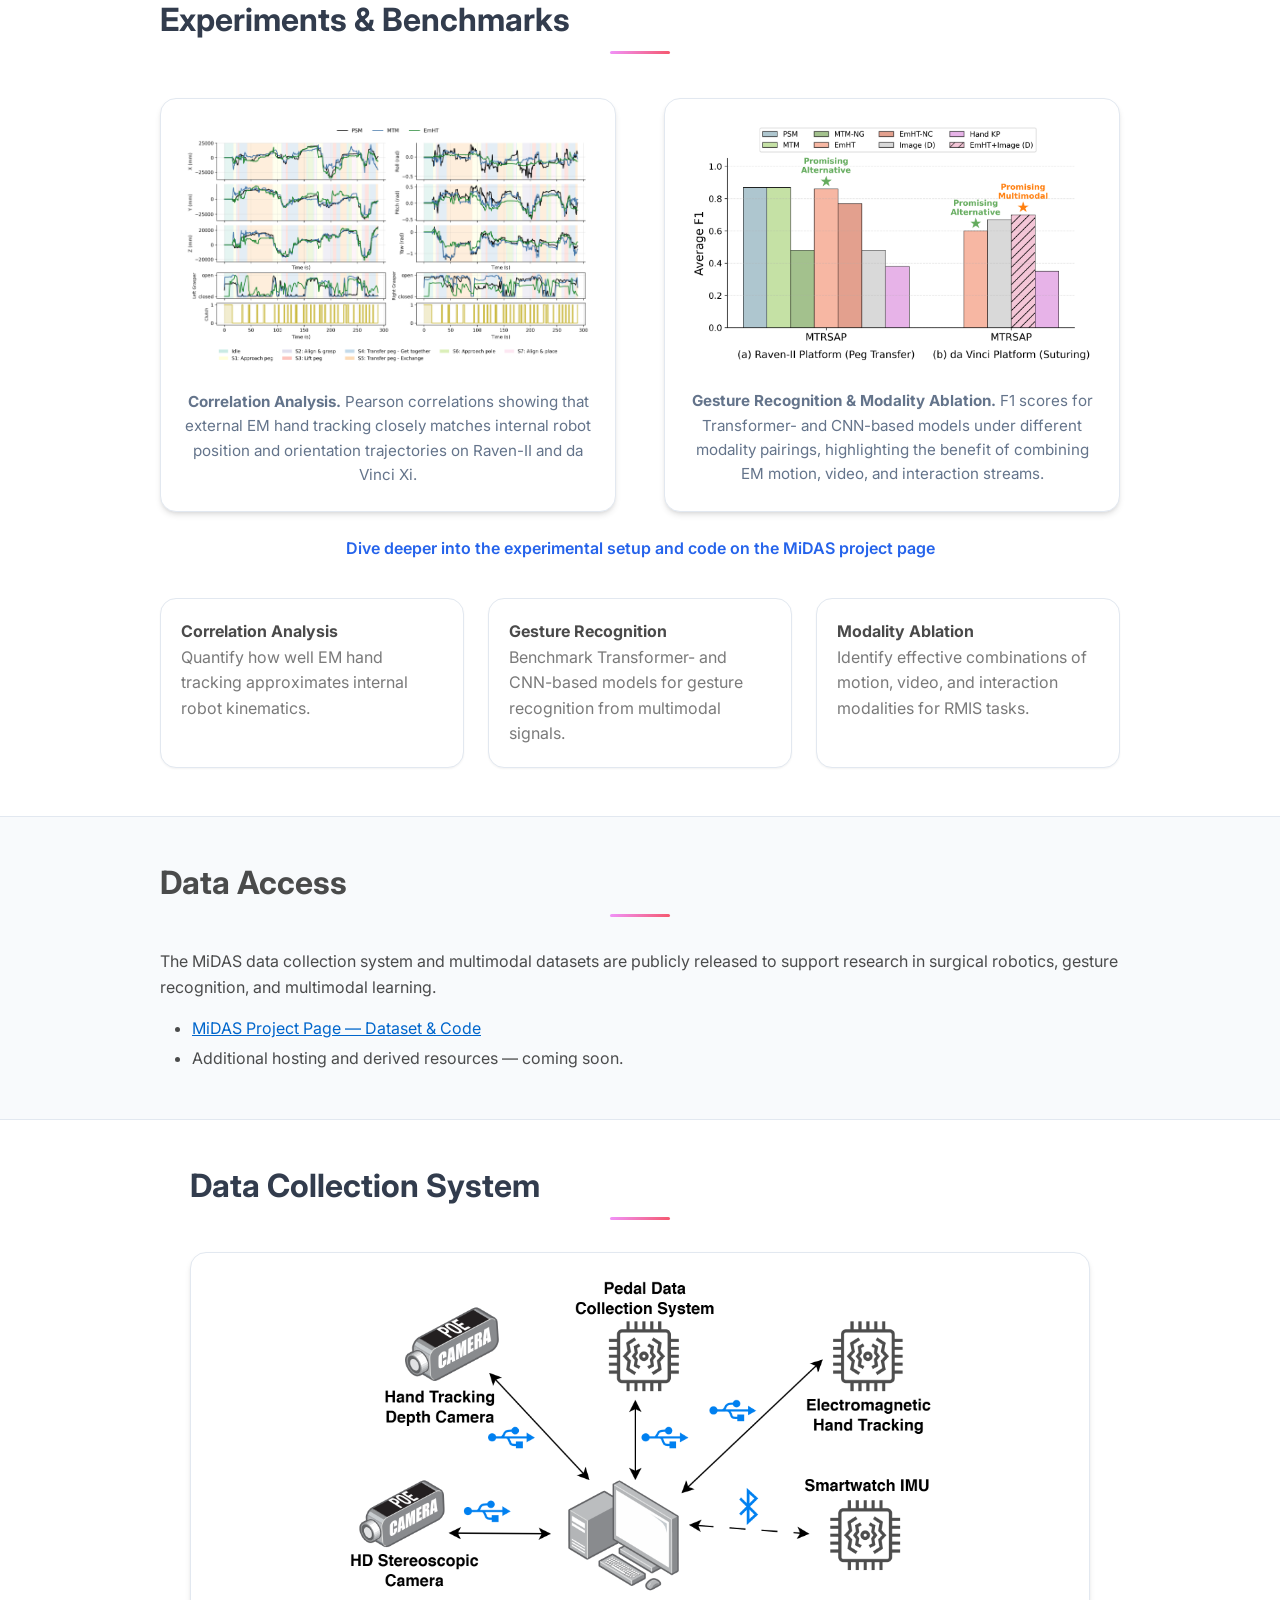
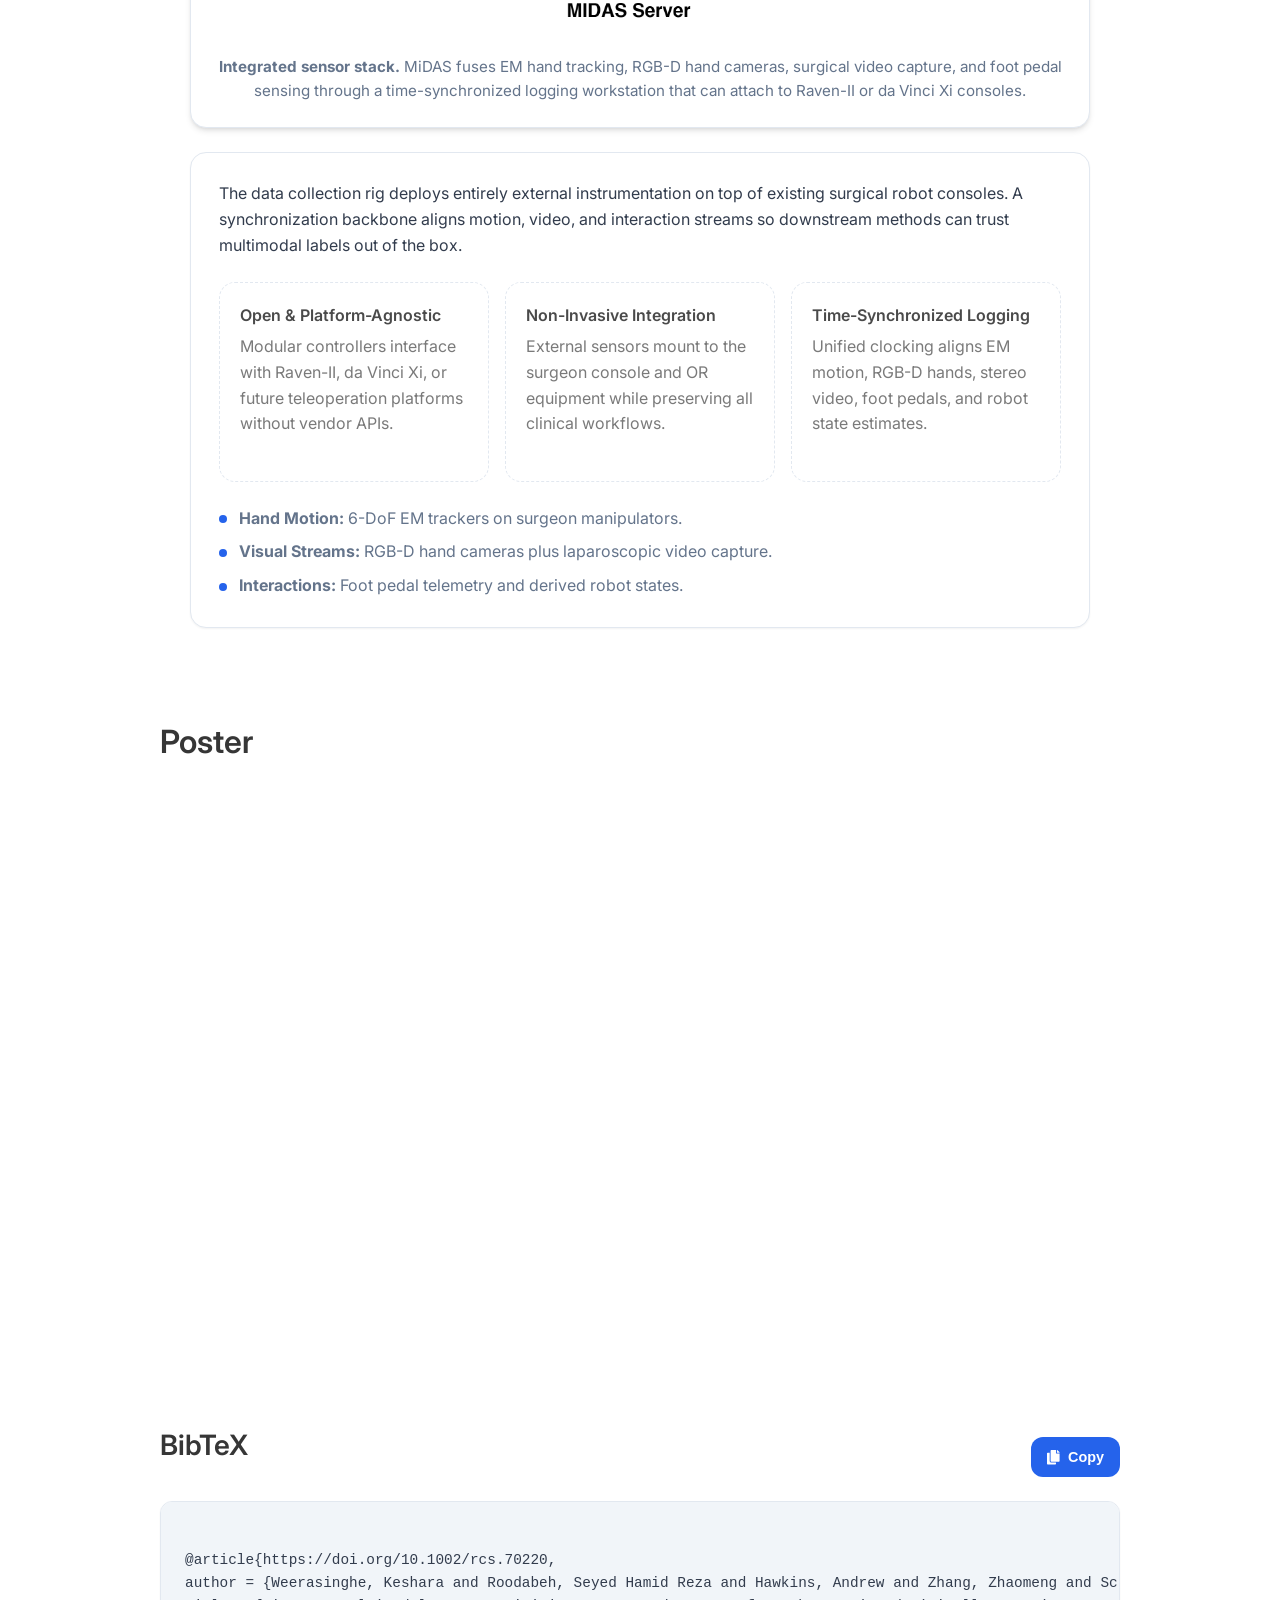
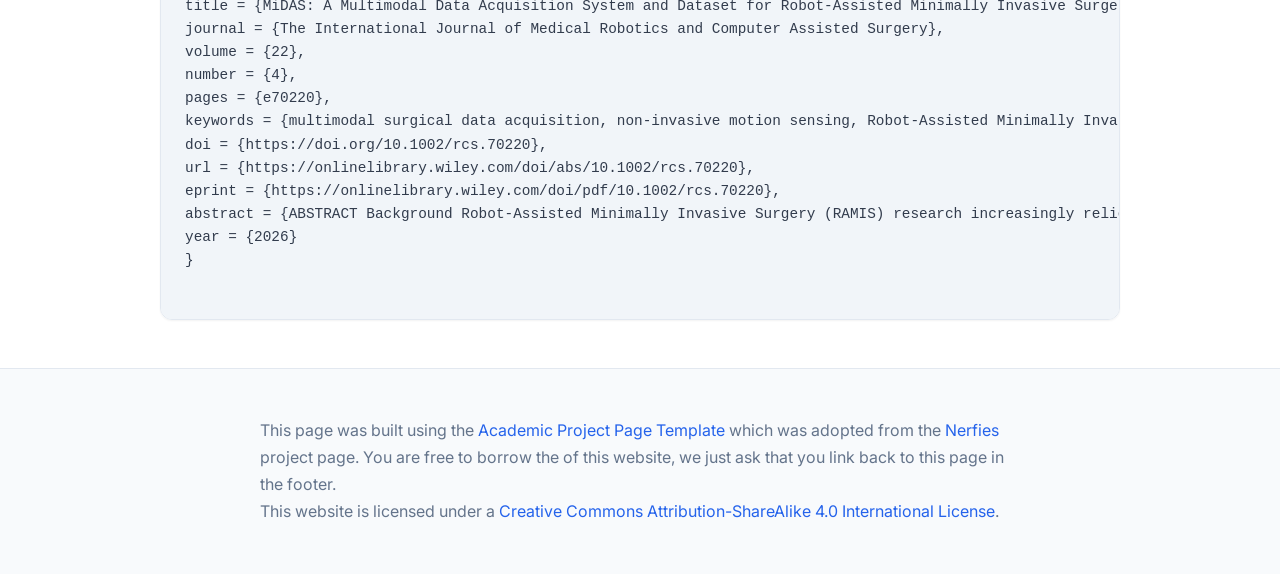
==== commit 1dedae8d: "add bibtex" ====
--- a/index.html
+++ b/index.html
@@ -454,7 +454,20 @@
         </button>
       </div>
       <pre><code id="bibtex-code">
-Coming soon.
+@article{https://doi.org/10.1002/rcs.70220,
+author = {Weerasinghe, Keshara and Roodabeh, Seyed Hamid Reza and Hawkins, Andrew and Zhang, Zhaomeng and Schrader, Zachary and Alemzadeh, Homa},
+title = {MiDAS: A Multimodal Data Acquisition System and Dataset for Robot-Assisted Minimally Invasive Surgery},
+journal = {The International Journal of Medical Robotics and Computer Assisted Surgery},
+volume = {22},
+number = {4},
+pages = {e70220},
+keywords = {multimodal surgical data acquisition, non-invasive motion sensing, Robot-Assisted Minimally Invasive Surgery, surgical activity datasets, surgical gesture recognition, surgical robotics},
+doi = {https://doi.org/10.1002/rcs.70220},
+url = {https://onlinelibrary.wiley.com/doi/abs/10.1002/rcs.70220},
+eprint = {https://onlinelibrary.wiley.com/doi/pdf/10.1002/rcs.70220},
+abstract = {ABSTRACT Background Robot-Assisted Minimally Invasive Surgery (RAMIS) research increasingly relies on multimodal data, yet access to proprietary robot telemetry remains a barrier. We introduce the Multimodal Data Acquisition System (MiDAS), an open-source, platform-agnostic system enabling time-synchronized, non-invasive multimodal data acquisition across surgical robotic platforms. Methods MiDAS integrates electromagnetic and depth camera-based hand tracking, foot pedal sensing and surgical video capture without requiring proprietary robot interfaces. We validated MiDAS on the open-source Raven-II and the clinical da Vinci Xi by collecting multimodal datasets of Peg Transfer and Hernia Repair Suturing tasks performed by surgical residents. Correlation analysis and gesture recognition experiments were conducted. Results External hand and foot sensing closely approximated internal robot kinematics and non-invasive motion signals achieved gesture recognition performance comparable to proprietary telemetry. Conclusions MiDAS enables reproducible multimodal RAMIS data collection and is released with annotated datasets, including the first multimodal dataset of hernia repair suturing on simulation models.},
+year = {2026}
+}
       </code></pre>
     </div>
   </section>
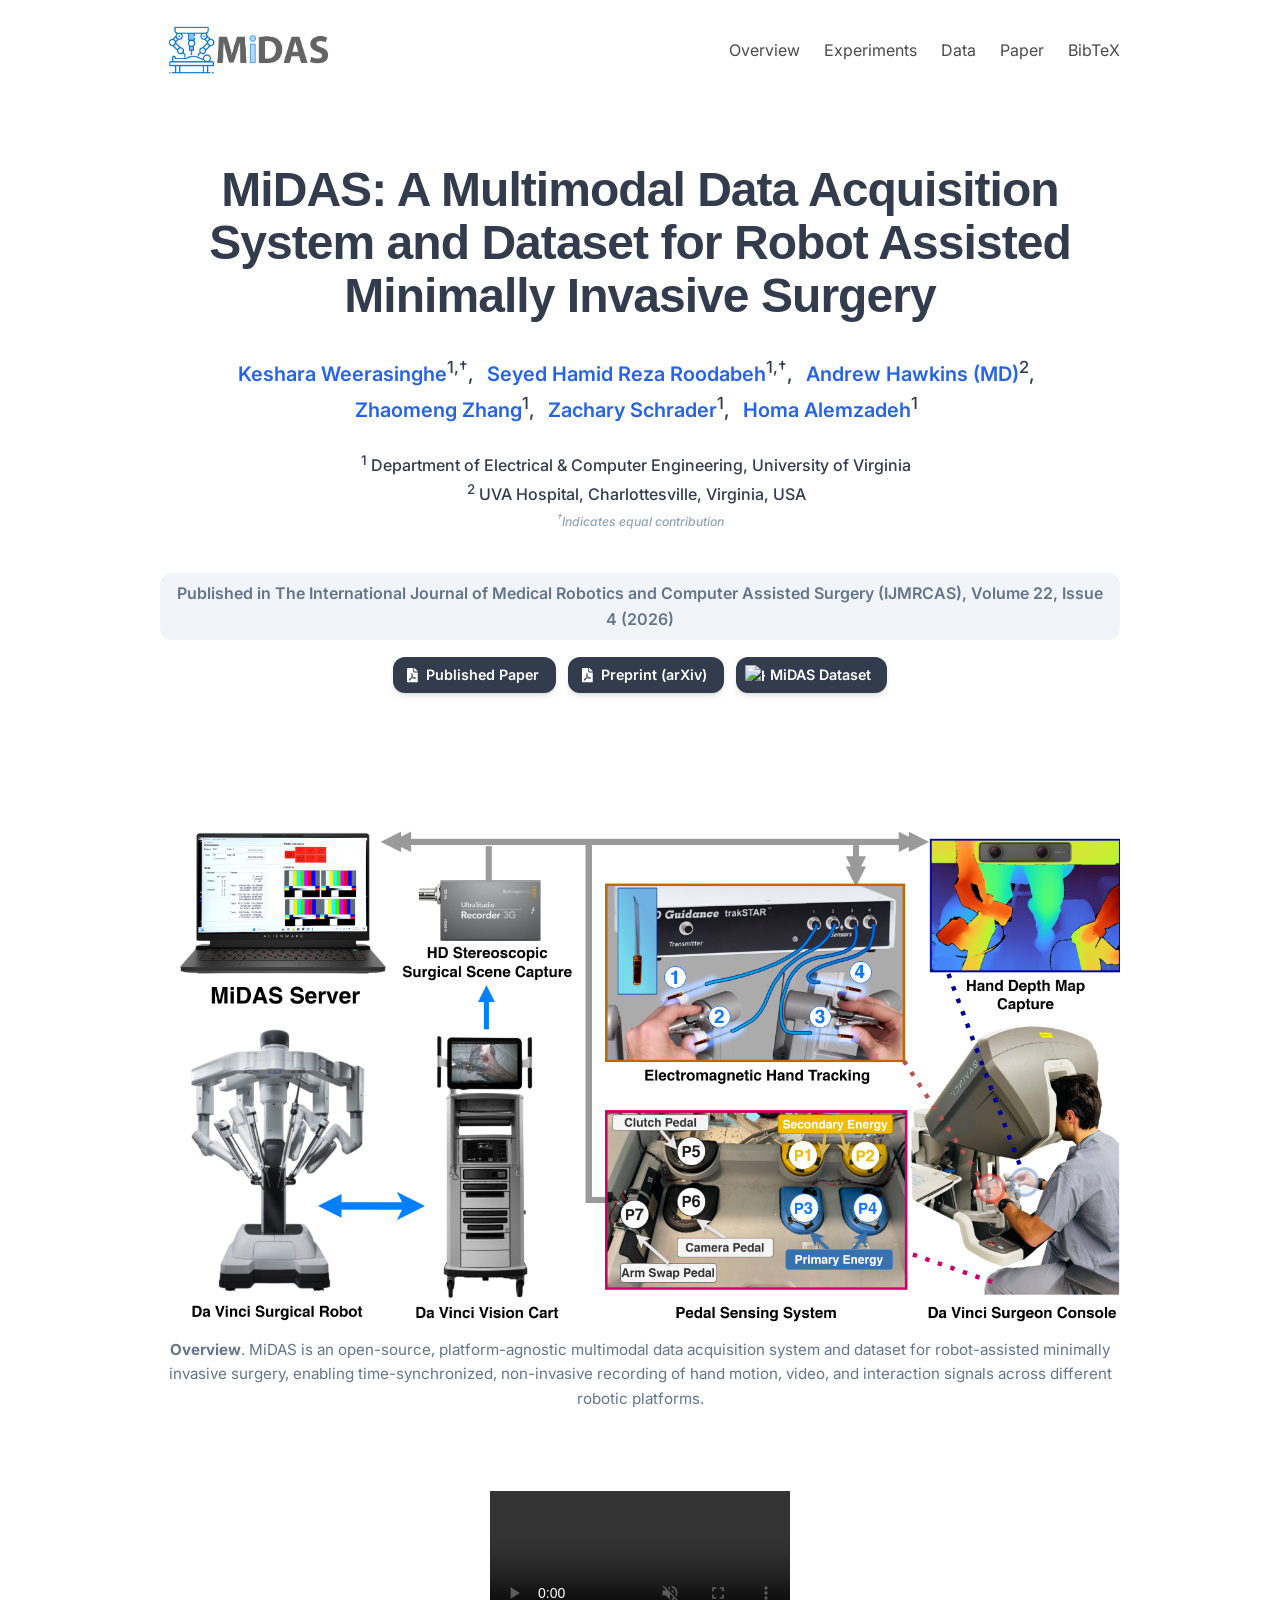
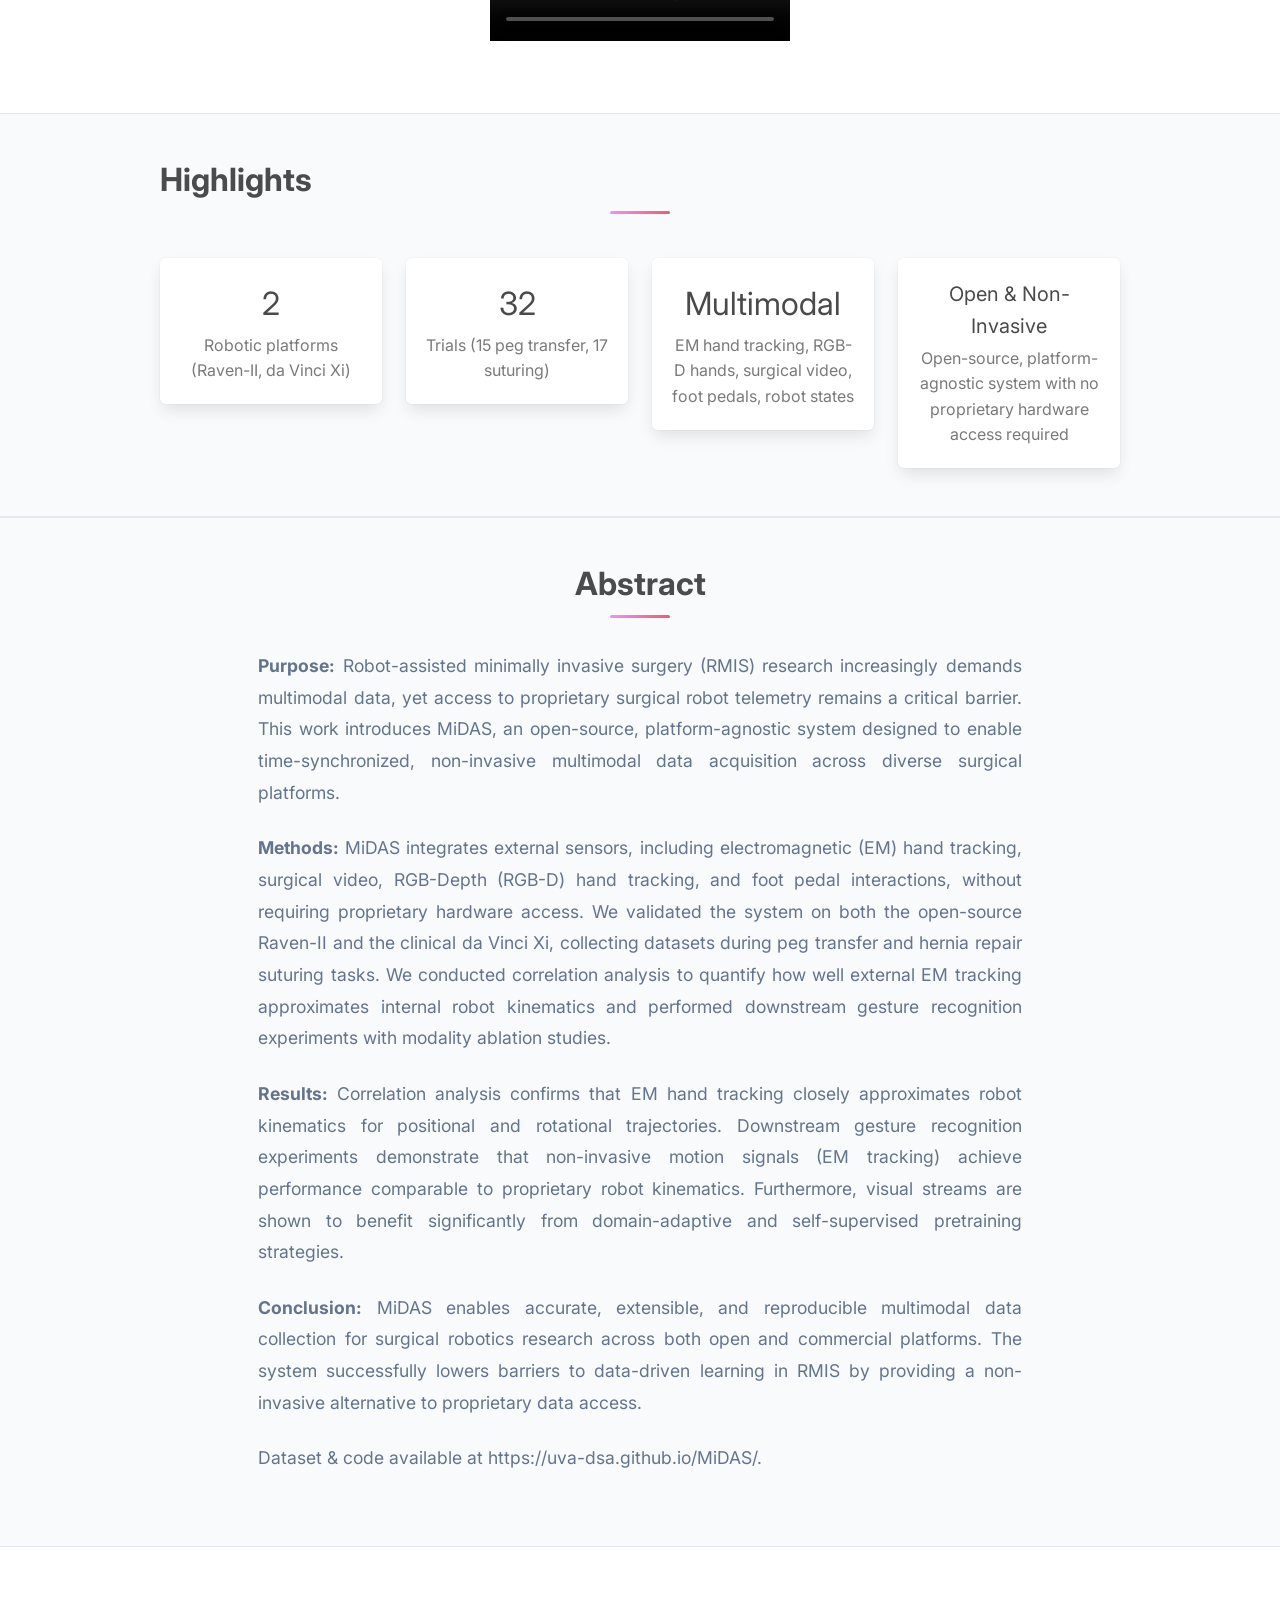
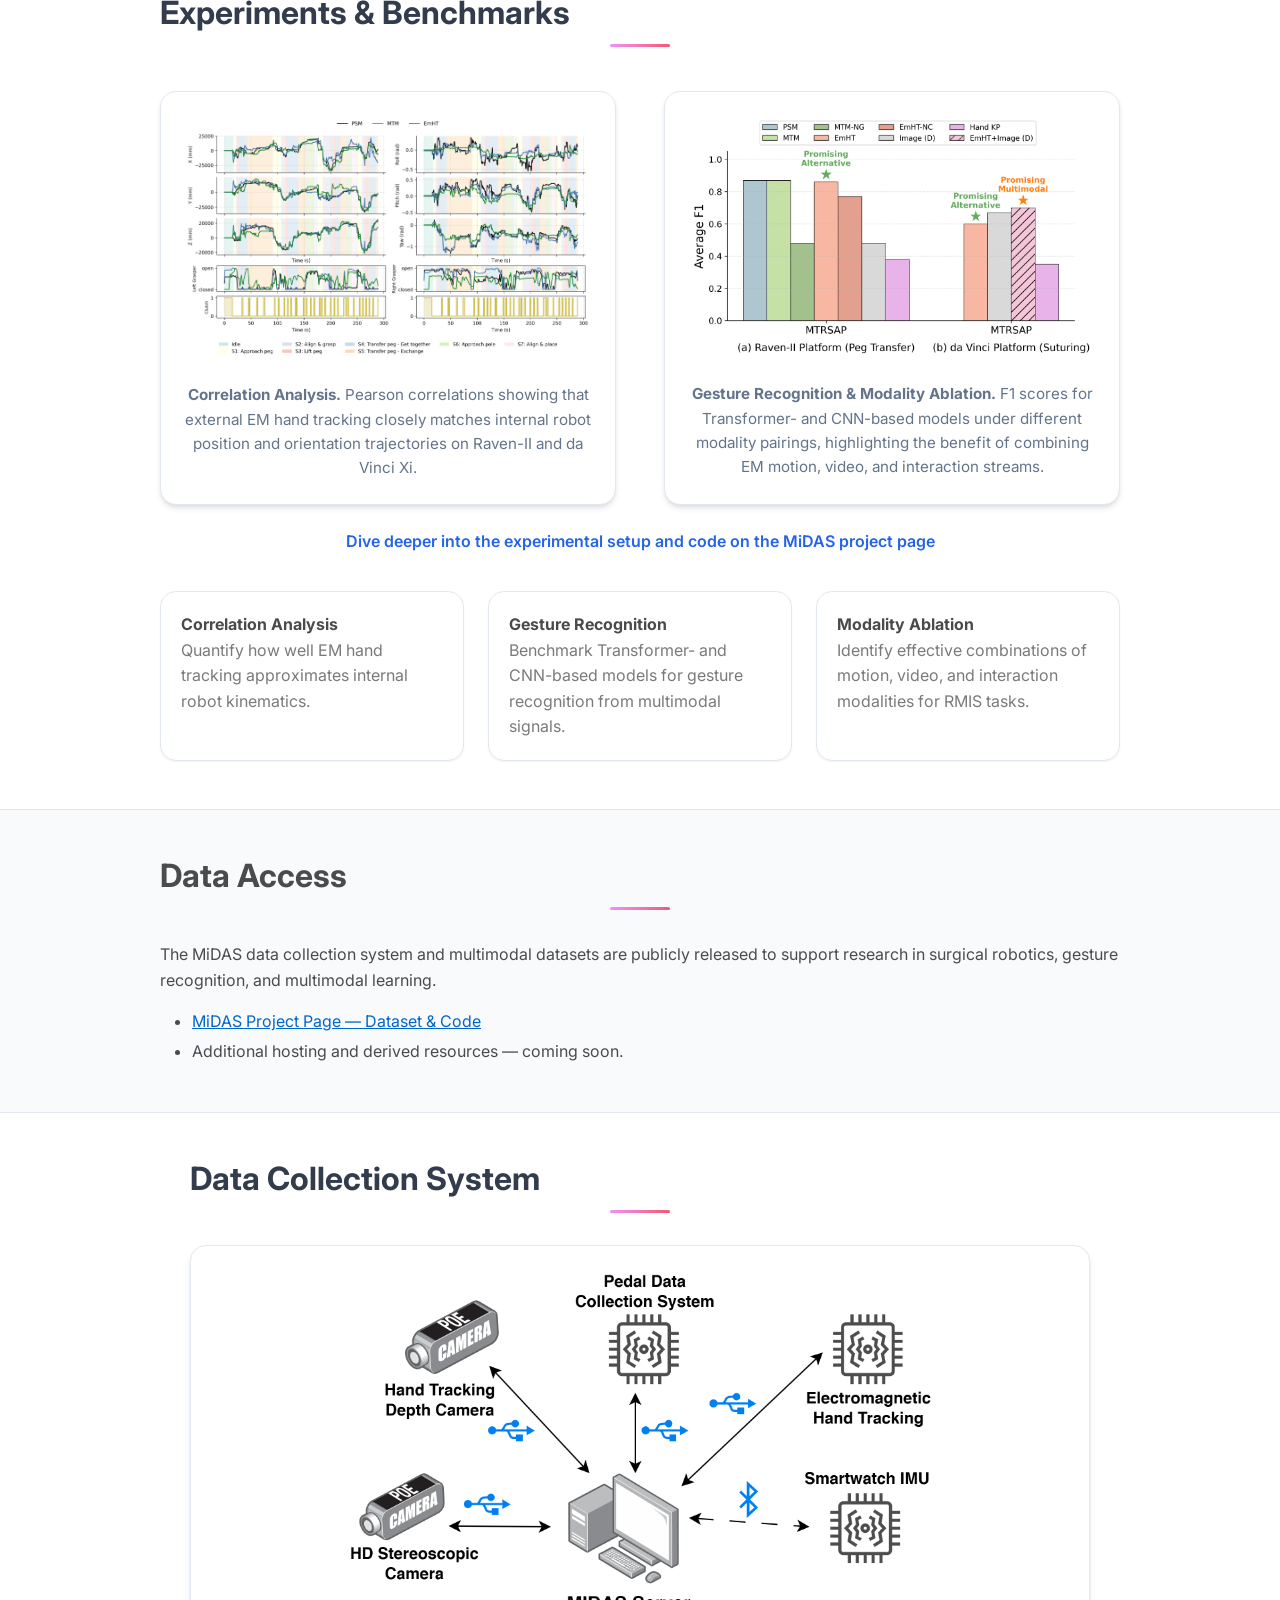
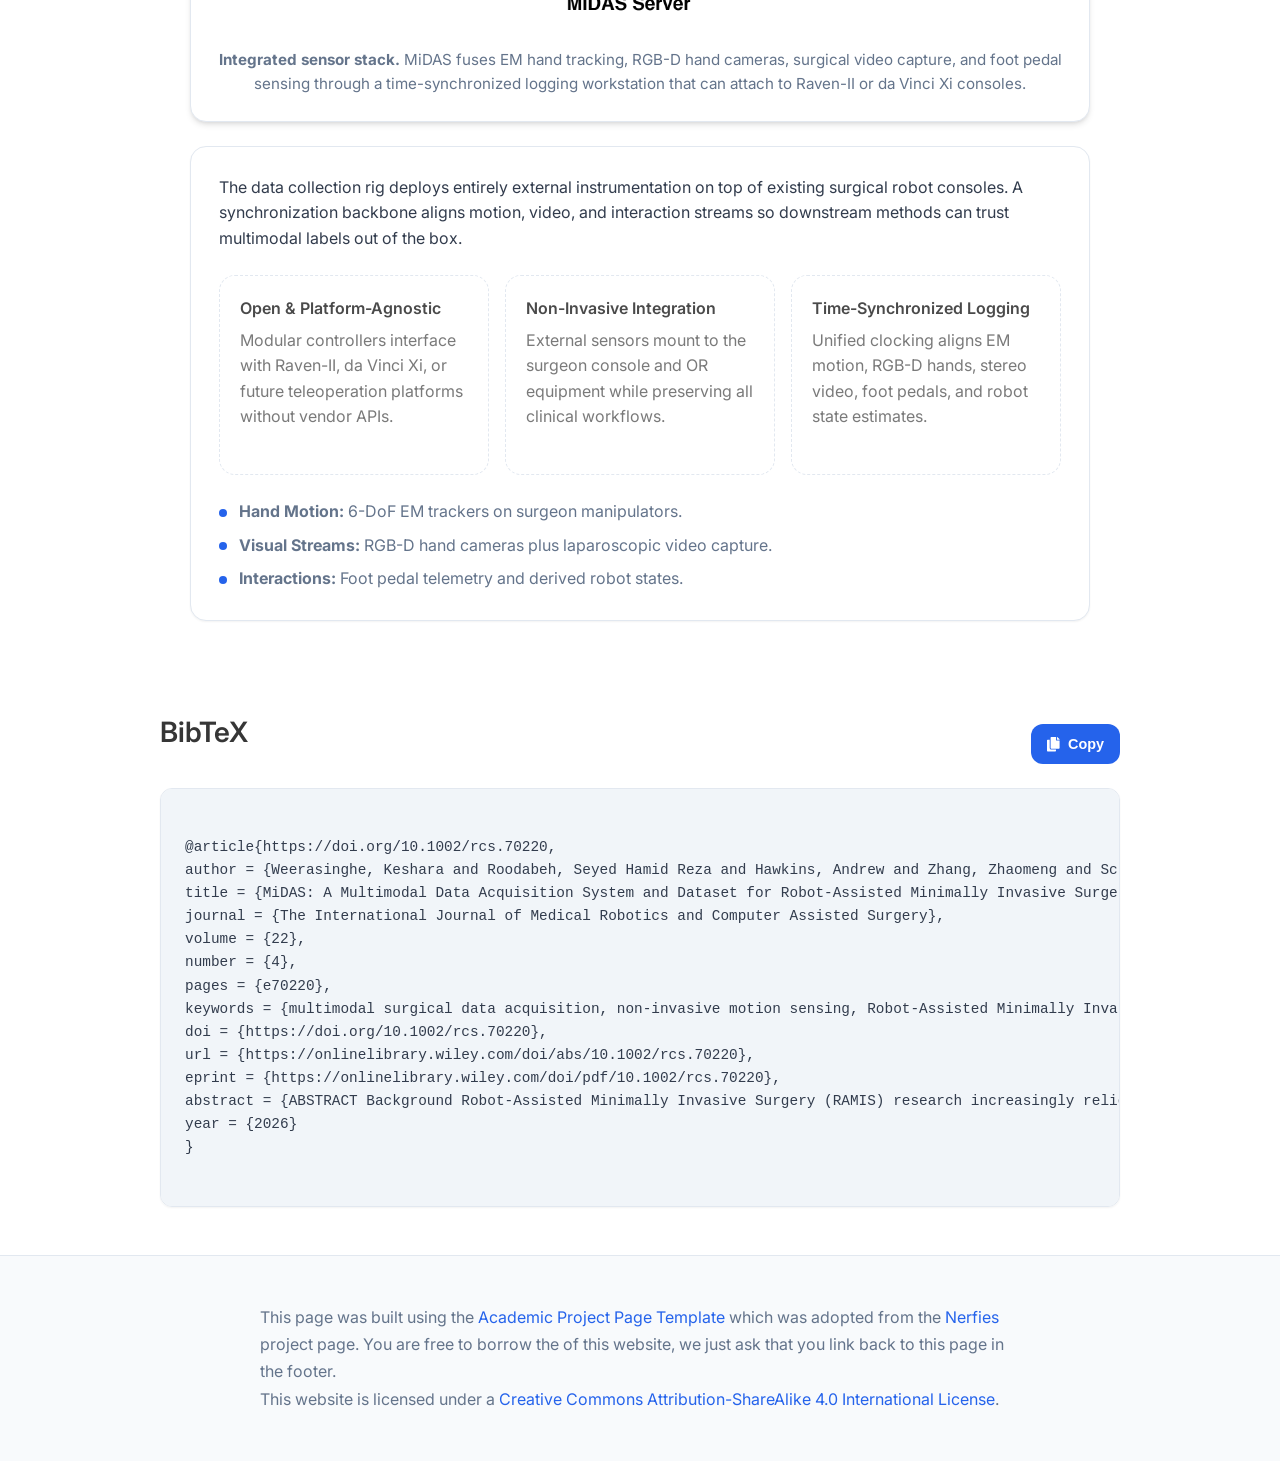
==== commit f58b4abe: "remove poster section" ====
--- a/index.html
+++ b/index.html
@@ -428,7 +428,7 @@
   <!-- End video carousel -->
 
   <!-- Paper poster -->
-  <section id="poster" class="section is-small">
+  <!-- <section id="poster" class="section is-small">
     <div class="container is-max-desktop">
 
       <h2 class="title">Poster</h2>
@@ -440,7 +440,7 @@
       </div>
 
     </div>
-  </section>
+  </section> -->
   <!--End paper poster -->
 
   <!--BibTex citation -->
